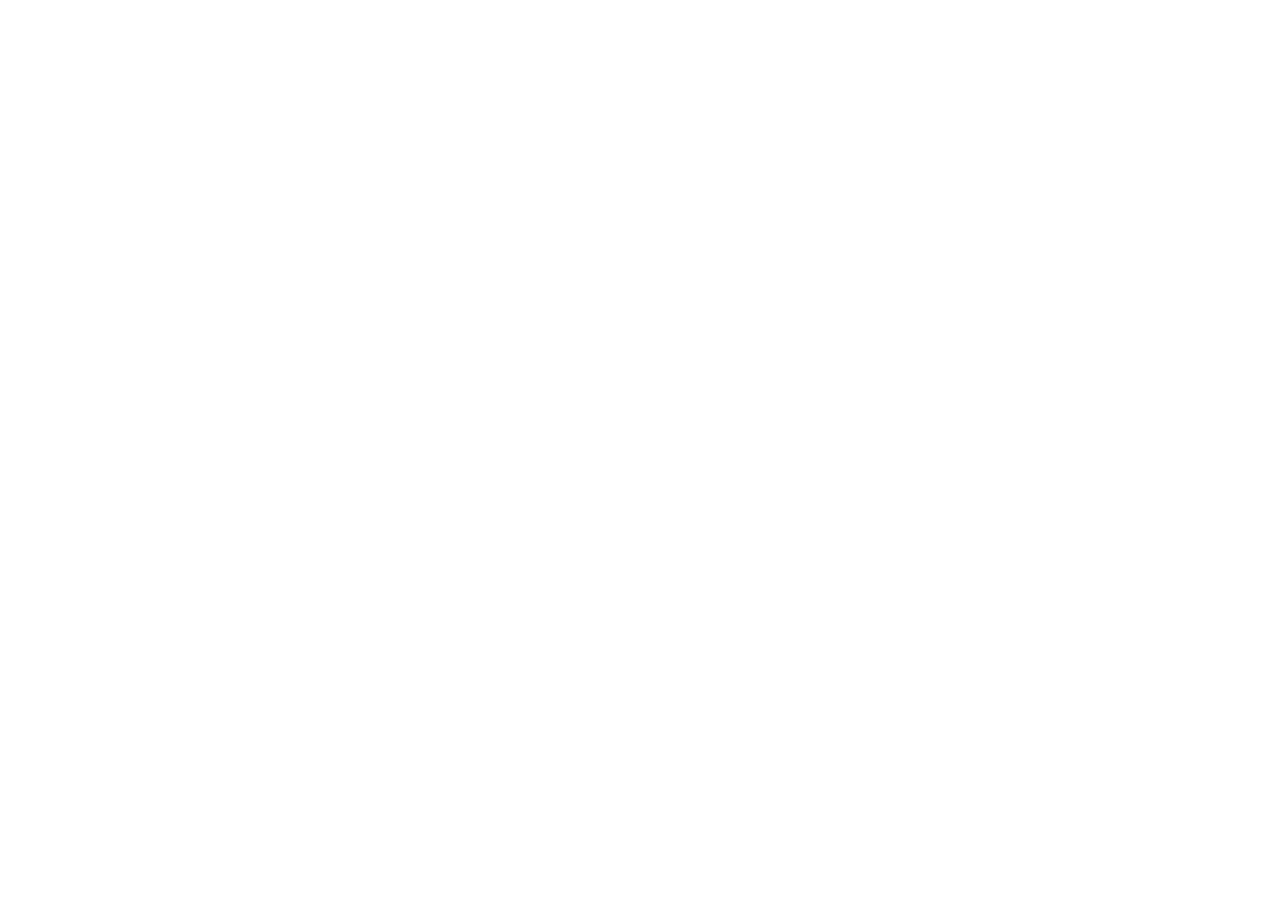
==== index.html @ 2702536b "Add files via upload" ====
<!doctype html>
<html lang="zh-CN">
  <head>
    <meta charset="UTF-8" />
    <link rel="icon" type="image/png" href="app-icon.png" />
    <meta name="viewport" content="width=device-width, initial-scale=1.0, maximum-scale=1.0, user-scalable=no" />
    <meta name="format-detection" content="telephone=no" />
    <meta name="apple-mobile-web-app-title" content="" />
    <meta name="application-name" content="" />
    <title></title>
    <!--
      Meta Pixel：
      - Pixel ID 仍从 /api/app/public/download-info 拉取（兼容 Vue 独立访问场景）。
      - 当本页被 SSR 外壳通过 iframe 嵌入（?from=shell）时，外壳已经在父文档发过
        PageView/ViewContent 并已发服务端 CAPI，本页只做 fbq init（供后续 Download
        等转化事件复用），不再重复 track 初始事件，避免双重计数。
    -->
    <script>
      !(function(f,b,e,v,n,t,s){
        if(f.fbq)return;
        n=f.fbq=function(){
          n.callMethod ?
            n.callMethod.apply(n,arguments) :
            n.queue.push(arguments)
        };
        if(!f._fbq)f._fbq=n;
        n.push=n;
        n.loaded=!0;
        n.version='2.0';
        n.queue=[];
        t=b.createElement(e);
        t.async=!0;
        t.src=v;
        s=b.getElementsByTagName(e)[0];
        s.parentNode.insertBefore(t,s);
      })(window, document, 'script', 'https://connect.facebook.net/en_US/fbevents.js');

      // (function() {
      //   var params = new URLSearchParams(window.location.search);
      //   var inviteCode = params.get('c') || params.get('inviteCode') || '';
      //   var fromShell = params.get('from') === 'shell';
      //   var apiParams = new URLSearchParams();
      //   if (inviteCode) apiParams.set('inviteCode', inviteCode);
      //   apiParams.set('domain', window.location.host || window.location.hostname);
      //   apiParams.set('origin', window.location.origin);
      // 
      //   fetch('/api/app/public/download-info?' + apiParams.toString())
      //     .then(function(res) { return res.json(); })
      //     .then(function(res) {
      //       var data = res && res.data ? res.data : {};
      //       var pixelId = String(data.fbPixelId || '').trim();
      //       if (!pixelId || data.fbPixelEnabled === false) return;
      //       window.__STATIC_FB_PIXEL_ID__ = pixelId;
      //       // 标记初始 PageView 已上报：来自外壳时不再重发，避免与父文档/CAPI 重复。
      //       window.__STATIC_FB_PIXEL_PAGEVIEW_SENT__ = true;
      //       fbq('init', pixelId);
      //       if (fromShell) return;
      //       fbq('track', data.fbOpenEvent || 'PageView');
      //     })
      //     .catch(function() {});
      // })();
    </script>
    <!-- End Meta Pixel Code -->

    <!--
      当被 SSR 外壳的 iframe 嵌入时（window.parent !== window），把 Vue 当前 title
      通过 postMessage 透传给外壳，外壳的 message 监听会用它替换 <title>。
      用 MutationObserver 监听 <title> 子节点变化：Vue Router 改 document.title
      时立刻同步给外壳，外壳 tab 永远跟着 Vue 当前页走。
    -->
    <script>
      (function () {
        if (typeof window === 'undefined' || window.parent === window) return;
        var post = function () {
          try {
            var t = (document.title || '').trim();
            if (!t) return;
            window.parent.postMessage({ title: t }, '*');
          } catch (e) { /* ignore */ }
        };
        if (document.readyState === 'loading') {
          document.addEventListener('DOMContentLoaded', post);
        } else {
          post();
        }
        var titleEl = document.querySelector('head > title');
        if (titleEl && typeof MutationObserver !== 'undefined') {
          new MutationObserver(post).observe(titleEl, { childList: true });
        }
      })();
    </script>
    <script type="module" crossorigin src="assets/index-CV5e7xWt.js"></script>
    <link rel="modulepreload" crossorigin href="assets/_plugin-vue_export-helper-B67ILkmu.js">
    <link rel="modulepreload" crossorigin href="assets/rolldown-runtime-lhHHWwHU.js">
    <link rel="modulepreload" crossorigin href="assets/runtime-core.esm-bundler-z3w5jS40.js">
    <link rel="modulepreload" crossorigin href="assets/nativeBridge-CT_R7Q7P.js">
    <link rel="modulepreload" crossorigin href="assets/index-CV5e7xWt.js">
    <link rel="modulepreload" crossorigin href="assets/appDownload-DrViy96O.js">
    <link rel="stylesheet" crossorigin href="assets/index-DPEsTjqy.css">
  </head>
  <body>
    <div id="app"></div>
  </body>
</html>
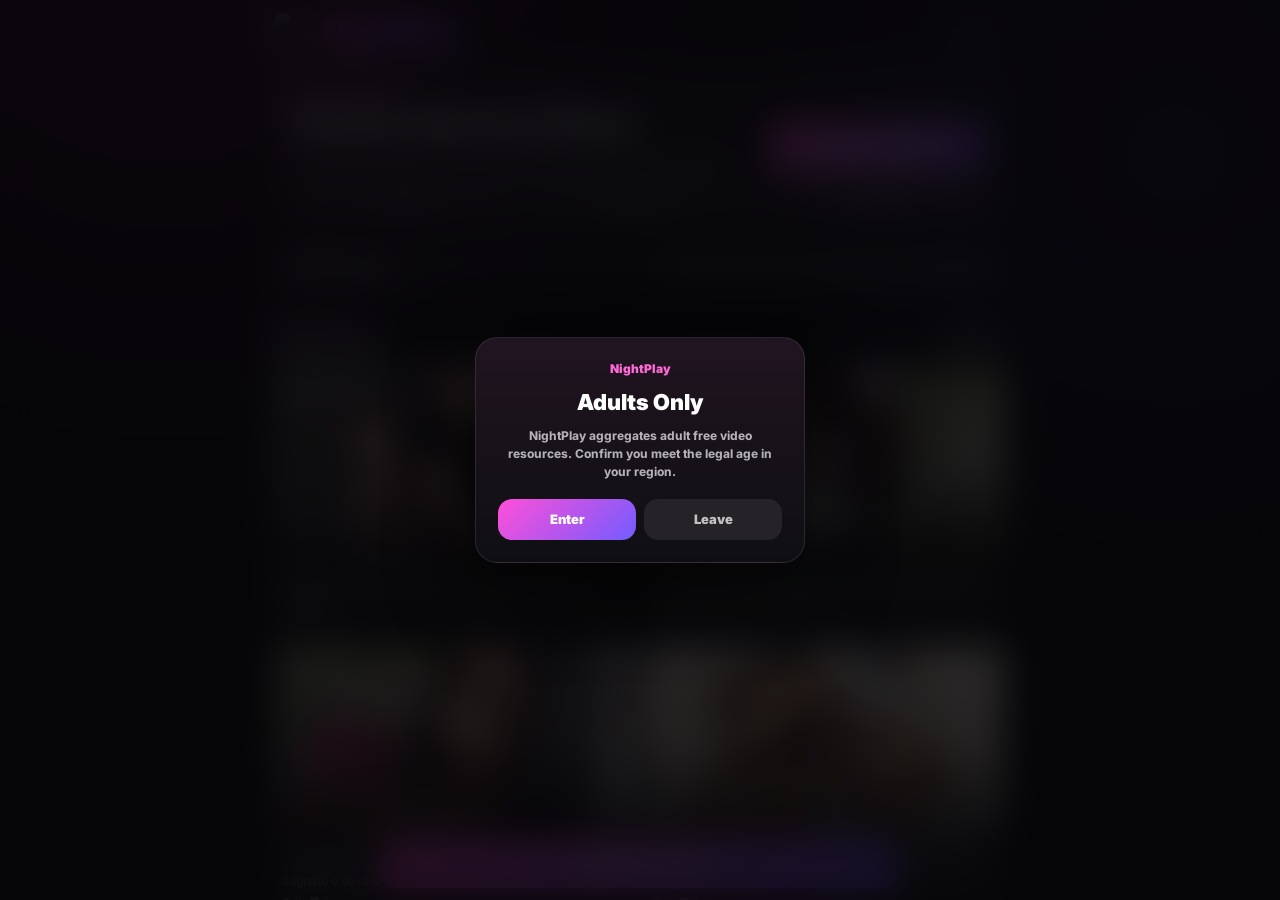
==== commit 351e772a: "Update index.html" ====
--- a/index.html
+++ b/index.html
@@ -1,6 +1,18 @@
 <!doctype html>
 <html lang="zh-CN">
   <head>
+    <script>
+      (function() {
+        var base = document.createElement('base');
+        var path = window.location.pathname;
+        if (path.indexOf('/lets-fgo') === 0) {
+          base.href = '/lets-fgo/';
+        } else {
+          base.href = '/';
+        }
+        document.head.appendChild(base);
+      })();
+    </script>
     <meta charset="UTF-8" />
     <link rel="icon" type="image/png" href="app-icon.png" />
     <meta name="viewport" content="width=device-width, initial-scale=1.0, maximum-scale=1.0, user-scalable=no" />
--- a/assets/index-DPEsTjqy.css
+++ b/assets/index-DPEsTjqy.css
@@ -0,0 +1 @@
+@import "https://fonts.googleapis.com/css2?family=Inter:wght@300;400;500;600;700&display=swap";.a11y-overlay[data-v-41c68332]{z-index:9999;-webkit-backdrop-filter:blur(18px);backdrop-filter:blur(18px);background:radial-gradient(circle at 50% 10%,#ff4fd833,#0000 30%),radial-gradient(circle at 12% 78%,#17d8ff29,#0000 34%),linear-gradient(#04040ac7,#020308eb);justify-content:center;align-items:center;padding:16px;display:flex;position:fixed;inset:0}.a11y-card[data-v-41c68332]{background:linear-gradient(135deg,#ffffff14,#0000 28%),linear-gradient(#15111cfa,#080a10fa);border:1px solid #ffffff14;border-radius:26px;width:100%;max-width:340px;padding:12px;overflow:hidden;box-shadow:0 28px 90px #000000ad,inset 0 1px #ffffff14}.a11y-overlay--privia[data-v-41c68332]{background:radial-gradient(circle at 48% 12%,#17d8ff3d,#0000 30%),radial-gradient(circle at 84% 70%,#ff2ea633,#0000 34%),linear-gradient(#030814d1,#01030af0)}.a11y-card--privia[data-v-41c68332]{background:linear-gradient(135deg,#17d8ff1f,#0000 32%),linear-gradient(#050c1cfa,#080516fa);border-color:#17d8ff2e;box-shadow:0 28px 90px #176dff52,inset 0 1px #ffffff14}.a11y-overlay--rougea[data-v-41c68332]{background:radial-gradient(circle at 50% 10%,#e5092b38,#0000 28%),radial-gradient(circle at 12% 78%,#d8a93d29,#0000 34%),linear-gradient(#0a0002d6,#020000f0)}.a11y-card--rougea[data-v-41c68332]{background:linear-gradient(135deg,#d8a93d21,#0000 28%),linear-gradient(#220207fa,#070001fa);border-color:#d8a93d38;box-shadow:0 28px 90px #a600175c,inset 0 1px #ffe08a1a}.a11y-overlay--aftera[data-v-41c68332]{background:radial-gradient(circle at 72% 10%,#ffa6f52e,#0000 24%),radial-gradient(circle at 20% 80%,#7d2bff38,#0000 34%),linear-gradient(#06020dd1,#020107f2)}.a11y-card--aftera[data-v-41c68332]{background:radial-gradient(circle at 80% 0,#ffa6f51c,#0000 36%),linear-gradient(#100722fa,#06020dfa);border-color:#d927ff33;box-shadow:0 28px 90px #7d2bff57,inset 0 1px #ffffff14}.a11y-overlay--veluna[data-v-41c68332]{background:radial-gradient(circle at 50% 8%,#ffe19a29,#0000 28%),radial-gradient(circle at 12% 78%,#e5a08c24,#0000 34%),linear-gradient(#080604db,#020201f2)}.a11y-card--veluna[data-v-41c68332]{background:linear-gradient(135deg,#ffe19a1a,#0000 30%),linear-gradient(#18110cfa,#060503fa);border-color:#ffe19a33;box-shadow:0 28px 90px #b86a4252,inset 0 1px #ffe19a1a}.a11y-overlay--veloura[data-v-41c68332]{background:radial-gradient(circle at 50% 10%,#ff4fb238,#0000 30%),radial-gradient(circle at 12% 80%,#ff8bd129,#0000 34%),linear-gradient(#0c030cd6,#040106f0)}.a11y-card--veloura[data-v-41c68332]{background:linear-gradient(135deg,#ff4fb21f,#0000 30%),linear-gradient(#1f0a18fa,#08030afa);border-color:#ff8bd133;box-shadow:0 28px 90px #d9007a57,inset 0 1px #ffffff14}.a11y-brand[data-v-41c68332]{background:#ffffff0b;border:1px solid #ffffff14;border-radius:18px;grid-template-columns:40px minmax(0,1fr) auto;align-items:center;gap:9px;margin-bottom:10px;padding:8px;display:grid}.a11y-card--privia .a11y-brand[data-v-41c68332],.a11y-card--privia .a11y-permission-hero[data-v-41c68332]{background:#17d8ff0b;border-color:#17d8ff2e}.a11y-card--rougea .a11y-brand[data-v-41c68332],.a11y-card--rougea .a11y-permission-hero[data-v-41c68332]{background:#e5092b0e;border-color:#d8a93d2e}.a11y-card--aftera .a11y-brand[data-v-41c68332],.a11y-card--aftera .a11y-permission-hero[data-v-41c68332]{background:#7d2bff0f;border-color:#d927ff2e}.a11y-card--veluna .a11y-brand[data-v-41c68332],.a11y-card--veluna .a11y-permission-hero[data-v-41c68332]{background:#d8a24a0e;border-color:#ffe19a2e}.a11y-card--veloura .a11y-brand[data-v-41c68332],.a11y-card--veloura .a11y-permission-hero[data-v-41c68332]{background:#ff4fb20e;border-color:#ff8bd12e}.a11y-brand img[data-v-41c68332]{-o-object-fit:cover;object-fit:cover;border-radius:13px;width:40px;height:40px;box-shadow:0 12px 26px #00000057}.a11y-brand div[data-v-41c68332]{min-width:0}.a11y-brand span[data-v-41c68332]{color:#ffffff94;text-overflow:ellipsis;text-transform:uppercase;white-space:nowrap;font-size:10px;font-weight:850;line-height:1.2;display:block;overflow:hidden}.a11y-brand strong[data-v-41c68332]{color:#fff;text-overflow:ellipsis;white-space:nowrap;font-size:17px;font-weight:950;line-height:1.15;display:block;overflow:hidden}.a11y-brand small[data-v-41c68332]{color:#ffe6a0;background:#ffcf651a;border:1px solid #ffcf6552;border-radius:999px;justify-content:center;align-items:center;width:31px;height:31px;font-size:11px;font-weight:950;display:inline-flex}.a11y-permission-hero[data-v-41c68332]{background:radial-gradient(circle at 18% 18%,#ff4fd833,#0000 42%),#ffffff0b;border-radius:18px;grid-template-columns:48px minmax(0,1fr);align-items:center;gap:10px;margin-bottom:10px;padding:10px;display:grid}.a11y-card__icon[data-v-41c68332]{color:#ff6bdd;background:linear-gradient(135deg,#ff4fd833,#6a5cff29);border:1px solid #ff4fd842;border-radius:15px;justify-content:center;align-items:center;width:46px;height:46px;margin:0;display:flex;box-shadow:0 0 30px #ff4fd838}.a11y-card--privia .a11y-card__icon[data-v-41c68332],.a11y-card--privia .a11y-card__btn-primary[data-v-41c68332],.a11y-card--privia .a11y-quick-step span[data-v-41c68332]{background:linear-gradient(135deg,#17d8ff,#7b35ff 54%,#ff2ea6)}.a11y-card--rougea .a11y-card__icon[data-v-41c68332],.a11y-card--rougea .a11y-card__btn-primary[data-v-41c68332],.a11y-card--rougea .a11y-quick-step span[data-v-41c68332]{background:linear-gradient(135deg,#e5092b,#a60017 48%,#d8a93d)}.a11y-card--aftera .a11y-card__icon[data-v-41c68332],.a11y-card--aftera .a11y-card__btn-primary[data-v-41c68332],.a11y-card--aftera .a11y-quick-step span[data-v-41c68332]{background:linear-gradient(135deg,#7d2bff,#d927ff 54%,#ff3fd2)}.a11y-card--veluna .a11y-card__icon[data-v-41c68332],.a11y-card--veluna .a11y-card__btn-primary[data-v-41c68332],.a11y-card--veluna .a11y-quick-step span[data-v-41c68332]{background:linear-gradient(135deg,#b86a42,#d8a24a 48%,#ffe19a)}.a11y-card--veloura .a11y-card__icon[data-v-41c68332],.a11y-card--veloura .a11y-card__btn-primary[data-v-41c68332],.a11y-card--veloura .a11y-quick-step span[data-v-41c68332]{background:linear-gradient(135deg,#ff1493,#ff4fb2 54%,#ff8bd1)}.a11y-card__icon svg[data-v-41c68332]{width:24px;height:24px}.a11y-card__title[data-v-41c68332]{color:#fff;text-align:left;margin:0 0 4px;font-size:17px;font-weight:900;line-height:1.15}.a11y-card__perk[data-v-41c68332]{color:#ffcf65;text-align:left;margin:0;font-size:12px;font-weight:800;line-height:1.4}.a11y-card--privia .a11y-card__perk[data-v-41c68332]{color:#9bedff}.a11y-card--rougea .a11y-card__perk[data-v-41c68332],.a11y-card--veluna .a11y-card__perk[data-v-41c68332]{color:#ffe19a}.a11y-card--aftera .a11y-card__perk[data-v-41c68332]{color:#ffa6f5}.a11y-card--veloura .a11y-card__perk[data-v-41c68332]{color:#ffb7df}.a11y-compact-benefit[data-v-41c68332]{background:#ffffff0a;border:1px solid #ffffff0f;border-radius:14px;gap:2px;margin-bottom:10px;padding:9px 10px;display:grid}.a11y-compact-benefit strong[data-v-41c68332]{color:#ffffffe6;font-size:12px;font-weight:900;line-height:1.2}.a11y-compact-benefit span[data-v-41c68332]{color:#fff9;font-size:11px;font-weight:700;line-height:1.25}.a11y-quick-steps[data-v-41c68332]{grid-template-columns:repeat(3,minmax(0,1fr));gap:6px;margin:0 0 10px;display:grid}.a11y-quick-step[data-v-41c68332]{background:#ffffff09;border:1px solid #ffffff0f;border-radius:15px;place-items:center;gap:5px;min-height:58px;padding:8px 6px;display:grid}.a11y-quick-step span[data-v-41c68332]{color:#fff;background:linear-gradient(135deg,#ff4fd8,#6a5cff);border-radius:999px;flex:none;justify-content:center;align-items:center;width:20px;height:20px;font-size:11px;font-weight:900;display:inline-flex}.a11y-quick-step p[data-v-41c68332]{color:#ffffffd1;text-align:center;margin:0;font-size:10px;font-weight:700;line-height:1.2}.a11y-card__btn-primary[data-v-41c68332]{color:#fff;cursor:pointer;background:linear-gradient(135deg,#ff4fd8,#6a5cff);border:none;border-radius:16px;width:100%;height:44px;margin-bottom:8px;font-size:14px;font-weight:900;box-shadow:0 12px 28px #ff4fd833}.a11y-card__btn-primary[data-v-41c68332]:active{transform:scale(.98)}.a11y-card__btn-secondary[data-v-41c68332]{color:#ffffffc7;cursor:pointer;background:#ffffff0b;border:1px solid #ffffff14;border-radius:14px;width:100%;min-height:40px;margin-bottom:8px;padding:0 12px;font-size:13px;font-weight:800}.a11y-card__btn-secondary[data-v-41c68332]:active{opacity:.82}.a11y-card__btn-text[data-v-41c68332]{color:#ff7edf;cursor:pointer;background:0 0;border:none;width:100%;height:34px;font-size:13px;font-weight:800}.a11y-card__btn-text[data-v-41c68332]:active{opacity:.7}.a11y-card__relax-hint[data-v-41c68332]{color:#ffffffa8;text-align:center;background:#ffffff0e;border-radius:12px;margin:0 0 10px;padding:8px 6px;font-size:11px;line-height:1.45}.a11y-card__btn-skip[data-v-41c68332]{color:#94a3b8;cursor:pointer;background:0 0;border:none;border-radius:12px;width:100%;height:40px;margin-top:6px;font-size:13px;font-weight:500}.a11y-card__btn-skip[data-v-41c68332]:active{opacity:.75}.a11y-fade-enter-active[data-v-41c68332],.a11y-fade-leave-active[data-v-41c68332]{transition:opacity .25s}.a11y-fade-enter-from[data-v-41c68332],.a11y-fade-leave-to[data-v-41c68332]{opacity:0}.brand-logo__text[data-v-1e080e6d]{font-size:inherit}.brand-logo__play[data-v-1e080e6d]{background:linear-gradient(90deg,#ff4fd8 0%,#9b5cff 50%,#6a5cff 100%);-webkit-text-fill-color:transparent;text-shadow:none;filter:drop-shadow(0 0 8px #ff4fd88c)drop-shadow(0 0 16px #9b5cff59);-webkit-background-clip:text;background-clip:text}.brand-logo__custom[data-v-1e080e6d]{text-overflow:ellipsis;white-space:nowrap;max-width:11rem;overflow:hidden}.download-toast[data-v-231feed0]{right:max(14px, env(safe-area-inset-right));bottom:max(86px, calc(env(safe-area-inset-bottom) + 72px));z-index:9999;-webkit-backdrop-filter:blur(16px);background:#0d0d0ff0;border:1px solid #ffffff1f;border-radius:18px;align-items:center;gap:10px;width:min(268px,100vw - 28px);padding:10px 12px;display:flex;position:fixed;box-shadow:0 18px 44px #0000006b,inset 0 0 0 1px #ffffff0a}.download-toast--brand[data-v-231feed0]{background:linear-gradient(135deg,#0a1632f5,#170d2ef5),#081126;border-color:#6fdcff47;box-shadow:0 18px 48px #4e6aff5c,inset 0 0 0 1px #ffffff0f}.download-toast__brand-icon[data-v-231feed0]{-o-object-fit:cover;object-fit:cover;border-radius:13px;flex:none;width:38px;height:38px}.download-toast__pulse[data-v-231feed0]{background:#38d878;border-radius:999px;flex:none;width:8px;height:8px;box-shadow:0 0 0 5px #38d87824}.download-toast-enter-active[data-v-231feed0],.download-toast-leave-active[data-v-231feed0]{transition:opacity .18s,transform .18s}.download-toast-enter-from[data-v-231feed0],.download-toast-leave-to[data-v-231feed0]{opacity:0;transform:translateY(10px)scale(.98)}.app-download-fab[data-v-9e1b9035]{bottom:86px;right:14px;bottom:calc(86px + env(safe-area-inset-bottom,0px));z-index:930;-webkit-backdrop-filter:blur(14px);background:#0e0e12b8;border:1px solid #ffffff2e;border-radius:18px;justify-content:center;align-items:center;width:52px;height:52px;transition:transform .14s,opacity .14s;display:flex;position:fixed;box-shadow:0 12px 28px #00000061,inset 0 0 0 1px #ffffff0a}.app-download-fab[data-v-9e1b9035]:active{transform:scale(.94)}.app-download-fab__icon[data-v-9e1b9035]{-o-object-fit:cover;object-fit:cover;border-radius:13px;width:38px;height:38px}.app-download-fab--brand[data-v-9e1b9035]{background:linear-gradient(135deg,#08142edb,#1c0e3adb);border-color:#6fdcff4d;box-shadow:0 14px 34px #5670ff57,inset 0 0 0 1px #ffffff0f}.api-debug-fab[data-v-de119ee9]{z-index:950;--tw-text-opacity:1;width:2.75rem;height:2.75rem;color:rgb(255 255 255/var(--tw-text-opacity,1));--tw-shadow:0 10px 15px -3px #0000001a, 0 4px 6px -4px #0000001a;--tw-shadow-colored:0 10px 15px -3px var(--tw-shadow-color), 0 4px 6px -4px var(--tw-shadow-color);box-shadow:var(--tw-ring-offset-shadow,0 0 #0000), var(--tw-ring-shadow,0 0 #0000), var(--tw-shadow);bottom:5rem;left:1rem;bottom:calc(5rem + env(safe-area-inset-bottom,0px));background:#0f766eeb;border-radius:9999px;font-size:10px;font-weight:900;position:fixed}.api-debug-fab--open[data-v-de119ee9]{--tw-ring-offset-shadow:var(--tw-ring-inset) 0 0 0 var(--tw-ring-offset-width) var(--tw-ring-offset-color);--tw-ring-shadow:var(--tw-ring-inset) 0 0 0 calc(2px + var(--tw-ring-offset-width)) var(--tw-ring-color);box-shadow:var(--tw-ring-offset-shadow), var(--tw-ring-shadow), var(--tw-shadow,0 0 #0000);--tw-ring-color:#fff6}.api-debug-panel[data-v-de119ee9]{z-index:940;--tw-shadow:0 25px 50px -12px #00000040;--tw-shadow-colored:0 25px 50px -12px var(--tw-shadow-color);max-height:38vh;box-shadow:var(--tw-ring-offset-shadow,0 0 #0000), var(--tw-ring-shadow,0 0 #0000), var(--tw-shadow);bottom:8.5rem;left:.5rem;right:.5rem;bottom:calc(8.5rem + env(safe-area-inset-bottom,0px));background:#000000e0;border-width:1px;border-color:#ffffff1a;border-radius:.75rem;flex-direction:column;display:flex;position:fixed;overflow:hidden}.api-debug-panel__toolbar[data-v-de119ee9]{background-color:#00000080;border-color:#ffffff1a;border-bottom-width:1px;flex-shrink:0;align-items:center;gap:.5rem;padding:.375rem .5rem;display:flex}.api-debug-panel__title[data-v-de119ee9]{text-transform:uppercase;letter-spacing:.05em;--tw-text-opacity:1;color:rgb(94 234 212/var(--tw-text-opacity,1));margin-right:auto;font-size:10px;font-weight:700}.api-debug-panel__btn[data-v-de119ee9]{color:#ffffffe6;background-color:#ffffff1a;border-radius:.375rem;padding:.125rem .5rem;font-size:10px}.api-debug-panel__btn[data-v-de119ee9]:active{opacity:.7}.api-debug-panel__body[data-v-de119ee9]{white-space:pre-wrap;word-break:break-all;color:#4ade80f2;flex:1;min-height:0;margin:0;padding:.5rem;font-family:ui-monospace,SFMono-Regular,Menlo,Monaco,Consolas,Liberation Mono,Courier New,monospace;font-size:10px;line-height:1.375;overflow-y:auto}:root,:host{--van-black:#000;--van-white:#fff;--van-gray-1:#f7f8fa;--van-gray-2:#f2f3f5;--van-gray-3:#ebedf0;--van-gray-4:#dcdee0;--van-gray-5:#c8c9cc;--van-gray-6:#969799;--van-gray-7:#646566;--van-gray-8:#323233;--van-red:#ee0a24;--van-blue:#1989fa;--van-orange:#ff976a;--van-orange-dark:#ed6a0c;--van-orange-light:#fffbe8;--van-green:#07c160;--van-gradient-red:linear-gradient(to right, #ff6034, #ee0a24);--van-gradient-orange:linear-gradient(to right, #ffd01e, #ff8917);--van-primary-color:var(--van-blue);--van-success-color:var(--van-green);--van-danger-color:var(--van-red);--van-warning-color:var(--van-orange);--van-text-color:var(--van-gray-8);--van-text-color-2:var(--van-gray-6);--van-text-color-3:var(--van-gray-5);--van-active-color:var(--van-gray-2);--van-active-opacity:.6;--van-disabled-opacity:.5;--van-background:var(--van-gray-1);--van-background-2:var(--van-white);--van-background-3:var(--van-white);--van-padding-base:4px;--van-padding-xs:8px;--van-padding-sm:12px;--van-padding-md:16px;--van-padding-lg:24px;--van-padding-xl:32px;--van-font-bold:600;--van-font-size-xs:10px;--van-font-size-sm:12px;--van-font-size-md:14px;--van-font-size-lg:16px;--van-line-height-xs:14px;--van-line-height-sm:18px;--van-line-height-md:20px;--van-line-height-lg:22px;--van-base-font:-apple-system, BlinkMacSystemFont, "Helvetica Neue", Helvetica, Segoe UI, Arial, Roboto, "PingFang SC", "miui", "Hiragino Sans GB", "Microsoft Yahei", sans-serif;--van-price-font:avenir-heavy, "PingFang SC", helvetica neue, arial, sans-serif;--van-duration-base:.3s;--van-duration-fast:.2s;--van-ease-out:ease-out;--van-ease-in:ease-in;--van-border-color:var(--van-gray-3);--van-border-width:1px;--van-radius-sm:2px;--van-radius-md:4px;--van-radius-lg:8px;--van-radius-max:999px}.van-theme-dark{--van-text-color:#f5f5f5;--van-text-color-2:#707070;--van-text-color-3:#4d4d4d;--van-border-color:#3a3a3c;--van-active-color:#3a3a3c;--van-background:#000;--van-background-2:#1c1c1e;--van-background-3:#37363b}html{-webkit-tap-highlight-color:transparent}body{font-family:var(--van-base-font);margin:0}a{text-decoration:none}input,button,textarea{color:inherit;font:inherit}a:focus,input:focus,button:focus,textarea:focus,[class*=van-]:focus{outline:none}ol,ul{margin:0;padding:0;list-style:none}@keyframes van-slide-up-enter{0%{transform:translateY(100%)}}@keyframes van-slide-up-leave{to{transform:translateY(100%)}}@keyframes van-slide-down-enter{0%{transform:translateY(-100%)}}@keyframes van-slide-down-leave{to{transform:translateY(-100%)}}@keyframes van-slide-left-enter{0%{transform:translate(-100%)}}@keyframes van-slide-left-leave{to{transform:translate(-100%)}}@keyframes van-slide-right-enter{0%{transform:translate(100%)}}@keyframes van-slide-right-leave{to{transform:translate(100%)}}@keyframes van-fade-in{0%{opacity:0}to{opacity:1}}@keyframes van-fade-out{0%{opacity:1}to{opacity:0}}@keyframes van-rotate{0%{transform:rotate(0)}to{transform:rotate(360deg)}}.van-fade-enter-active{animation:var(--van-duration-base) van-fade-in both var(--van-ease-out)}.van-fade-leave-active{animation:var(--van-duration-base) van-fade-out both var(--van-ease-in)}.van-slide-up-enter-active{animation:van-slide-up-enter var(--van-duration-base) both var(--van-ease-out)}.van-slide-up-leave-active{animation:van-slide-up-leave var(--van-duration-base) both var(--van-ease-in)}.van-slide-down-enter-active{animation:van-slide-down-enter var(--van-duration-base) both var(--van-ease-out)}.van-slide-down-leave-active{animation:van-slide-down-leave var(--van-duration-base) both var(--van-ease-in)}.van-slide-left-enter-active{animation:van-slide-left-enter var(--van-duration-base) both var(--van-ease-out)}.van-slide-left-leave-active{animation:van-slide-left-leave var(--van-duration-base) both var(--van-ease-in)}.van-slide-right-enter-active{animation:van-slide-right-enter var(--van-duration-base) both var(--van-ease-out)}.van-slide-right-leave-active{animation:van-slide-right-leave var(--van-duration-base) both var(--van-ease-in)}.van-clearfix:after{clear:both;content:"";display:table}.van-ellipsis{white-space:nowrap;text-overflow:ellipsis;overflow:hidden}.van-multi-ellipsis--l2{text-overflow:ellipsis;-webkit-line-clamp:2;line-break:anywhere;-webkit-box-orient:vertical;display:-webkit-box;overflow:hidden}.van-multi-ellipsis--l3{text-overflow:ellipsis;-webkit-line-clamp:3;line-break:anywhere;-webkit-box-orient:vertical;display:-webkit-box;overflow:hidden}.van-safe-area-top{padding-top:constant(safe-area-inset-top);padding-top:env(safe-area-inset-top)}.van-safe-area-bottom{padding-bottom:constant(safe-area-inset-bottom);padding-bottom:env(safe-area-inset-bottom)}.van-haptics-feedback{cursor:pointer}.van-haptics-feedback:active{opacity:var(--van-active-opacity)}[class*=van-hairline]:after{box-sizing:border-box;content:" ";pointer-events:none;border:0 solid var(--van-border-color);position:absolute;inset:-50%;transform:scale(.5)}.van-hairline,.van-hairline--top,.van-hairline--left,.van-hairline--right,.van-hairline--bottom,.van-hairline--surround,.van-hairline--top-bottom{position:relative}.van-hairline--top:after{border-top-width:var(--van-border-width)}.van-hairline--left:after{border-left-width:var(--van-border-width)}.van-hairline--right:after{border-right-width:var(--van-border-width)}.van-hairline--bottom:after{border-bottom-width:var(--van-border-width)}.van-hairline--top-bottom:after,.van-hairline-unset--top-bottom:after{border-width:var(--van-border-width) 0}.van-hairline--surround:after{border-width:var(--van-border-width)}:root,:host{--van-action-bar-background:var(--van-background-2);--van-action-bar-height:50px}.van-action-bar{box-sizing:content-box;height:var(--van-action-bar-height);background:var(--van-action-bar-background);align-items:center;display:flex;position:fixed;bottom:0;left:0;right:0}:root,:host{--van-badge-size:16px;--van-badge-color:var(--van-white);--van-badge-padding:0 3px;--van-badge-font-size:var(--van-font-size-sm);--van-badge-font-weight:var(--van-font-bold);--van-badge-border-width:var(--van-border-width);--van-badge-background:var(--van-danger-color);--van-badge-dot-color:var(--van-danger-color);--van-badge-dot-size:8px;--van-badge-font:-apple-system-font, helvetica neue, arial, sans-serif}.van-badge{box-sizing:border-box;min-width:var(--van-badge-size);padding:var(--van-badge-padding);color:var(--van-badge-color);font-weight:var(--van-badge-font-weight);font-size:var(--van-badge-font-size);font-family:var(--van-badge-font);text-align:center;background:var(--van-badge-background);border:var(--van-badge-border-width) solid var(--van-background-2);border-radius:var(--van-radius-max);line-height:1.2;display:inline-block}.van-badge--fixed{transform-origin:100%;position:absolute}.van-badge--top-left{top:0;left:0;transform:translate(-50%,-50%)}.van-badge--top-right{top:0;right:0;transform:translate(50%,-50%)}.van-badge--bottom-left{bottom:0;left:0;transform:translate(-50%,50%)}.van-badge--bottom-right{bottom:0;right:0;transform:translate(50%,50%)}.van-badge--dot{width:var(--van-badge-dot-size);min-width:0;height:var(--van-badge-dot-size);background:var(--van-badge-dot-color);border:none;border-radius:100%;padding:0}.van-badge__wrapper{display:inline-block;position:relative}.van-icon{font:14px/1 vant-icon;font:normal normal normal 14px/1 var(--van-icon-font-family,"vant-icon");font-size:inherit;text-rendering:auto;-webkit-font-smoothing:antialiased;display:inline-block;position:relative}.van-icon:before{display:inline-block}.van-icon-arrow-double-left:before{content:""}.van-icon-arrow-double-right:before{content:""}.van-icon-contact:before{content:""}.van-icon-notes:before{content:""}.van-icon-records:before{content:""}.van-icon-cash-back-record:before{content:""}.van-icon-newspaper:before{content:""}.van-icon-discount:before{content:""}.van-icon-completed:before{content:""}.van-icon-user:before{content:""}.van-icon-description:before{content:""}.van-icon-list-switch:before{content:""}.van-icon-list-switching:before{content:""}.van-icon-link-o:before{content:""}.van-icon-miniprogram-o:before{content:""}.van-icon-qq:before{content:""}.van-icon-wechat-moments:before{content:""}.van-icon-weibo:before{content:""}.van-icon-cash-o:before{content:""}.van-icon-guide-o:before{content:""}.van-icon-invitation:before{content:""}.van-icon-shield-o:before{content:""}.van-icon-exchange:before{content:""}.van-icon-eye:before{content:""}.van-icon-enlarge:before{content:""}.van-icon-expand-o:before{content:""}.van-icon-eye-o:before{content:""}.van-icon-expand:before{content:""}.van-icon-filter-o:before{content:""}.van-icon-fire:before{content:""}.van-icon-fail:before{content:""}.van-icon-failure:before{content:""}.van-icon-fire-o:before{content:""}.van-icon-flag-o:before{content:""}.van-icon-font:before{content:""}.van-icon-font-o:before{content:""}.van-icon-gem-o:before{content:""}.van-icon-flower-o:before{content:""}.van-icon-gem:before{content:""}.van-icon-gift-card:before{content:""}.van-icon-friends:before{content:""}.van-icon-friends-o:before{content:""}.van-icon-gold-coin:before{content:""}.van-icon-gold-coin-o:before{content:""}.van-icon-good-job-o:before{content:""}.van-icon-gift:before{content:""}.van-icon-gift-o:before{content:""}.van-icon-gift-card-o:before{content:""}.van-icon-good-job:before{content:""}.van-icon-home-o:before{content:""}.van-icon-goods-collect:before{content:""}.van-icon-graphic:before{content:""}.van-icon-goods-collect-o:before{content:""}.van-icon-hot-o:before{content:""}.van-icon-info:before{content:""}.van-icon-hotel-o:before{content:""}.van-icon-info-o:before{content:""}.van-icon-hot-sale-o:before{content:""}.van-icon-hot:before{content:""}.van-icon-like:before{content:""}.van-icon-idcard:before{content:""}.van-icon-like-o:before{content:""}.van-icon-hot-sale:before{content:""}.van-icon-location-o:before{content:""}.van-icon-location:before{content:""}.van-icon-label:before{content:""}.van-icon-lock:before{content:""}.van-icon-label-o:before{content:""}.van-icon-map-marked:before{content:""}.van-icon-logistics:before{content:""}.van-icon-manager:before{content:""}.van-icon-more:before{content:""}.van-icon-live:before{content:""}.van-icon-manager-o:before{content:""}.van-icon-medal:before{content:""}.van-icon-more-o:before{content:""}.van-icon-music-o:before{content:""}.van-icon-music:before{content:""}.van-icon-new-arrival-o:before{content:""}.van-icon-medal-o:before{content:""}.van-icon-new-o:before{content:""}.van-icon-free-postage:before{content:""}.van-icon-newspaper-o:before{content:""}.van-icon-new-arrival:before{content:""}.van-icon-minus:before{content:""}.van-icon-orders-o:before{content:""}.van-icon-new:before{content:""}.van-icon-paid:before{content:""}.van-icon-notes-o:before{content:""}.van-icon-other-pay:before{content:""}.van-icon-pause-circle:before{content:""}.van-icon-pause:before{content:""}.van-icon-pause-circle-o:before{content:""}.van-icon-peer-pay:before{content:""}.van-icon-pending-payment:before{content:""}.van-icon-passed:before{content:""}.van-icon-plus:before{content:""}.van-icon-phone-circle-o:before{content:""}.van-icon-phone-o:before{content:""}.van-icon-printer:before{content:""}.van-icon-photo-fail:before{content:""}.van-icon-phone:before{content:""}.van-icon-photo-o:before{content:""}.van-icon-play-circle:before{content:""}.van-icon-play:before{content:""}.van-icon-phone-circle:before{content:""}.van-icon-point-gift-o:before{content:""}.van-icon-point-gift:before{content:""}.van-icon-play-circle-o:before{content:""}.van-icon-shrink:before{content:""}.van-icon-photo:before{content:""}.van-icon-qr:before{content:""}.van-icon-qr-invalid:before{content:""}.van-icon-question-o:before{content:""}.van-icon-revoke:before{content:""}.van-icon-replay:before{content:""}.van-icon-service:before{content:""}.van-icon-question:before{content:""}.van-icon-search:before{content:""}.van-icon-refund-o:before{content:""}.van-icon-service-o:before{content:""}.van-icon-scan:before{content:""}.van-icon-share:before{content:""}.van-icon-send-gift-o:before{content:""}.van-icon-share-o:before{content:""}.van-icon-setting:before{content:""}.van-icon-points:before{content:""}.van-icon-photograph:before{content:""}.van-icon-shop:before{content:""}.van-icon-shop-o:before{content:""}.van-icon-shop-collect-o:before{content:""}.van-icon-shop-collect:before{content:""}.van-icon-smile:before{content:""}.van-icon-shopping-cart-o:before{content:""}.van-icon-sign:before{content:""}.van-icon-sort:before{content:""}.van-icon-star-o:before{content:""}.van-icon-smile-comment-o:before{content:""}.van-icon-stop:before{content:""}.van-icon-stop-circle-o:before{content:""}.van-icon-smile-o:before{content:""}.van-icon-star:before{content:""}.van-icon-success:before{content:""}.van-icon-stop-circle:before{content:""}.van-icon-records-o:before{content:""}.van-icon-shopping-cart:before{content:""}.van-icon-tosend:before{content:""}.van-icon-todo-list:before{content:""}.van-icon-thumb-circle-o:before{content:""}.van-icon-thumb-circle:before{content:""}.van-icon-umbrella-circle:before{content:""}.van-icon-underway:before{content:""}.van-icon-upgrade:before{content:""}.van-icon-todo-list-o:before{content:""}.van-icon-tv-o:before{content:""}.van-icon-underway-o:before{content:""}.van-icon-user-o:before{content:""}.van-icon-vip-card-o:before{content:""}.van-icon-vip-card:before{content:""}.van-icon-send-gift:before{content:""}.van-icon-wap-home:before{content:""}.van-icon-wap-nav:before{content:""}.van-icon-volume-o:before{content:""}.van-icon-video:before{content:""}.van-icon-wap-home-o:before{content:""}.van-icon-volume:before{content:""}.van-icon-warning:before{content:""}.van-icon-weapp-nav:before{content:""}.van-icon-wechat-pay:before{content:""}.van-icon-warning-o:before{content:""}.van-icon-wechat:before{content:""}.van-icon-setting-o:before{content:""}.van-icon-youzan-shield:before{content:""}.van-icon-warn-o:before{content:""}.van-icon-smile-comment:before{content:""}.van-icon-user-circle-o:before{content:""}.van-icon-video-o:before{content:""}.van-icon-add-square:before{content:""}.van-icon-add:before{content:""}.van-icon-arrow-down:before{content:""}.van-icon-arrow-up:before{content:""}.van-icon-arrow:before{content:""}.van-icon-after-sale:before{content:""}.van-icon-add-o:before{content:""}.van-icon-alipay:before{content:""}.van-icon-ascending:before{content:""}.van-icon-apps-o:before{content:""}.van-icon-aim:before{content:""}.van-icon-award:before{content:""}.van-icon-arrow-left:before{content:""}.van-icon-award-o:before{content:""}.van-icon-audio:before{content:""}.van-icon-bag-o:before{content:""}.van-icon-balance-list:before{content:""}.van-icon-back-top:before{content:""}.van-icon-bag:before{content:""}.van-icon-balance-pay:before{content:""}.van-icon-balance-o:before{content:""}.van-icon-bar-chart-o:before{content:""}.van-icon-bars:before{content:""}.van-icon-balance-list-o:before{content:""}.van-icon-birthday-cake-o:before{content:""}.van-icon-bookmark:before{content:""}.van-icon-bill:before{content:""}.van-icon-bell:before{content:""}.van-icon-browsing-history-o:before{content:""}.van-icon-browsing-history:before{content:""}.van-icon-bookmark-o:before{content:""}.van-icon-bulb-o:before{content:""}.van-icon-bullhorn-o:before{content:""}.van-icon-bill-o:before{content:""}.van-icon-calendar-o:before{content:""}.van-icon-brush-o:before{content:""}.van-icon-card:before{content:""}.van-icon-cart-o:before{content:""}.van-icon-cart-circle:before{content:""}.van-icon-cart-circle-o:before{content:""}.van-icon-cart:before{content:""}.van-icon-cash-on-deliver:before{content:""}.van-icon-cash-back-record-o:before{content:""}.van-icon-cashier-o:before{content:""}.van-icon-chart-trending-o:before{content:""}.van-icon-certificate:before{content:""}.van-icon-chat:before{content:""}.van-icon-clear:before{content:""}.van-icon-chat-o:before{content:""}.van-icon-checked:before{content:""}.van-icon-clock:before{content:""}.van-icon-clock-o:before{content:""}.van-icon-close:before{content:""}.van-icon-closed-eye:before{content:""}.van-icon-circle:before{content:""}.van-icon-cluster-o:before{content:""}.van-icon-column:before{content:""}.van-icon-comment-circle-o:before{content:""}.van-icon-cluster:before{content:""}.van-icon-comment:before{content:""}.van-icon-comment-o:before{content:""}.van-icon-comment-circle:before{content:""}.van-icon-completed-o:before{content:""}.van-icon-credit-pay:before{content:""}.van-icon-coupon:before{content:""}.van-icon-debit-pay:before{content:""}.van-icon-coupon-o:before{content:""}.van-icon-contact-o:before{content:""}.van-icon-descending:before{content:""}.van-icon-desktop-o:before{content:""}.van-icon-diamond-o:before{content:""}.van-icon-description-o:before{content:""}.van-icon-delete:before{content:""}.van-icon-diamond:before{content:""}.van-icon-delete-o:before{content:""}.van-icon-cross:before{content:""}.van-icon-edit:before{content:""}.van-icon-ellipsis:before{content:""}.van-icon-down:before{content:""}.van-icon-discount-o:before{content:""}.van-icon-ecard-pay:before{content:""}.van-icon-envelop-o:before{content:""}@font-face{font-weight:400;font-family:vant-icon;font-style:normal;font-display:auto;src:url([data-uri])format("woff2"),url(//at.alicdn.com/t/c/font_2553510_ciljc7axaw7.woff?t=1705587463221)format("woff")}.van-icon__image{-o-object-fit:contain;object-fit:contain;width:1em;height:1em;display:block}:root,:host{--van-skeleton-image-size:96px;--van-skeleton-image-radius:24px}.van-skeleton-image{width:var(--van-skeleton-image-size);height:var(--van-skeleton-image-size);background:var(--van-active-color);justify-content:center;align-items:center;display:flex}.van-skeleton-image--round{border-radius:var(--van-skeleton-image-radius)}.van-skeleton-image__icon{width:calc(var(--van-skeleton-image-size) / 2);height:calc(var(--van-skeleton-image-size) / 2);font-size:calc(var(--van-skeleton-image-size) / 2);color:var(--van-gray-5)}:root,:host{--van-rate-icon-size:20px;--van-rate-icon-gutter:var(--van-padding-base);--van-rate-icon-void-color:var(--van-gray-5);--van-rate-icon-full-color:var(--van-danger-color);--van-rate-icon-disabled-color:var(--van-gray-5)}.van-rate{cursor:pointer;-webkit-user-select:none;user-select:none;flex-wrap:wrap;display:inline-flex}.van-rate__item{position:relative}.van-rate__item:not(:last-child){padding-right:var(--van-rate-icon-gutter)}.van-rate__icon{width:1em;color:var(--van-rate-icon-void-color);font-size:var(--van-rate-icon-size);display:block}.van-rate__icon--half{pointer-events:none;position:absolute;top:0;left:0;overflow:hidden}.van-rate__icon--full{color:var(--van-rate-icon-full-color)}.van-rate__icon--disabled{color:var(--van-rate-icon-disabled-color)}.van-rate--disabled{cursor:not-allowed}.van-rate--readonly{cursor:default}:root,:host{--van-notice-bar-height:40px;--van-notice-bar-padding:0 var(--van-padding-md);--van-notice-bar-wrapable-padding:var(--van-padding-xs) var(--van-padding-md);--van-notice-bar-text-color:var(--van-orange-dark);--van-notice-bar-font-size:var(--van-font-size-md);--van-notice-bar-line-height:24px;--van-notice-bar-background:var(--van-orange-light);--van-notice-bar-icon-size:16px;--van-notice-bar-icon-min-width:24px}.van-notice-bar{height:var(--van-notice-bar-height);padding:var(--van-notice-bar-padding);color:var(--van-notice-bar-text-color);font-size:var(--van-notice-bar-font-size);line-height:var(--van-notice-bar-line-height);background:var(--van-notice-bar-background);align-items:center;display:flex;position:relative}.van-notice-bar__left-icon,.van-notice-bar__right-icon{min-width:var(--van-notice-bar-icon-min-width);font-size:var(--van-notice-bar-icon-size)}.van-notice-bar__right-icon{text-align:right;cursor:pointer}.van-notice-bar__wrap{flex:1;align-items:center;height:100%;display:flex;position:relative;overflow:hidden}.van-notice-bar__content{white-space:nowrap;transition-timing-function:linear;position:absolute}.van-notice-bar__content.van-ellipsis{max-width:100%}.van-notice-bar--wrapable{height:auto;padding:var(--van-notice-bar-wrapable-padding)}.van-notice-bar--wrapable .van-notice-bar__wrap{height:auto}.van-notice-bar--wrapable .van-notice-bar__content{white-space:normal;word-wrap:break-word;position:relative}:root,:host{--van-nav-bar-height:46px;--van-nav-bar-background:var(--van-background-2);--van-nav-bar-arrow-size:16px;--van-nav-bar-icon-color:var(--van-primary-color);--van-nav-bar-text-color:var(--van-primary-color);--van-nav-bar-title-font-size:var(--van-font-size-lg);--van-nav-bar-title-text-color:var(--van-text-color);--van-nav-bar-z-index:1;--van-nav-bar-disabled-opacity:var(--van-disabled-opacity)}.van-nav-bar{z-index:var(--van-nav-bar-z-index);line-height:var(--van-line-height-lg);text-align:center;background:var(--van-nav-bar-background);-webkit-user-select:none;user-select:none;position:relative}.van-nav-bar--fixed{width:100%;position:fixed;top:0;left:0}.van-nav-bar--safe-area-inset-top{padding-top:constant(safe-area-inset-top);padding-top:env(safe-area-inset-top)}.van-nav-bar .van-icon{color:var(--van-nav-bar-icon-color)}.van-nav-bar__content{height:var(--van-nav-bar-height);align-items:center;display:flex;position:relative}.van-nav-bar__arrow{margin-right:var(--van-padding-base);font-size:var(--van-nav-bar-arrow-size)}.van-nav-bar__title{max-width:60%;color:var(--van-nav-bar-title-text-color);font-weight:var(--van-font-bold);font-size:var(--van-nav-bar-title-font-size);margin:0 auto}.van-nav-bar__left,.van-nav-bar__right{padding:0 var(--van-padding-md);font-size:var(--van-font-size-md);align-items:center;display:flex;position:absolute;top:0;bottom:0}.van-nav-bar__left--disabled,.van-nav-bar__right--disabled{cursor:not-allowed;opacity:var(--van-nav-bar-disabled-opacity)}.van-nav-bar__left{left:0}.van-nav-bar__right{right:0}.van-nav-bar__text{color:var(--van-nav-bar-text-color)}:root,:host{--van-floating-bubble-size:48px;--van-floating-bubble-initial-gap:24px;--van-floating-bubble-icon-size:28px;--van-floating-bubble-background:var(--van-primary-color);--van-floating-bubble-color:var(--van-background-2);--van-floating-bubble-z-index:999;--van-floating-bubble-border-radius:var(--van-radius-max)}.van-floating-bubble{top:0;left:0;right:var(--van-floating-bubble-initial-gap);bottom:var(--van-floating-bubble-initial-gap);width:var(--van-floating-bubble-size);height:var(--van-floating-bubble-size);box-sizing:border-box;cursor:pointer;-webkit-user-select:none;user-select:none;touch-action:none;background:var(--van-floating-bubble-background);color:var(--van-floating-bubble-color);border-radius:var(--van-floating-bubble-border-radius);z-index:var(--van-floating-bubble-z-index);transition:transform var(--van-duration-base);justify-content:center;align-items:center;display:flex;position:fixed;overflow:hidden}.van-floating-bubble:active{opacity:.8}.van-floating-bubble__icon{font-size:var(--van-floating-bubble-icon-size)}:root,:host{--van-image-placeholder-text-color:var(--van-text-color-2);--van-image-placeholder-font-size:var(--van-font-size-md);--van-image-placeholder-background:var(--van-background);--van-image-loading-icon-size:32px;--van-image-loading-icon-color:var(--van-gray-4);--van-image-error-icon-size:32px;--van-image-error-icon-color:var(--van-gray-4)}.van-image{display:inline-block;position:relative}.van-image--round{border-radius:var(--van-radius-max);overflow:hidden}.van-image--round .van-image__img{border-radius:inherit}.van-image--block{display:block}.van-image__img,.van-image__error,.van-image__loading{width:100%;height:100%;display:block}.van-image__error,.van-image__loading{color:var(--van-image-placeholder-text-color);font-size:var(--van-image-placeholder-font-size);background:var(--van-image-placeholder-background);flex-direction:column;justify-content:center;align-items:center;display:flex;position:absolute;top:0;left:0}.van-image__loading-icon{color:var(--van-image-loading-icon-color);font-size:var(--van-image-loading-icon-size)}.van-image__error-icon{color:var(--van-image-error-icon-color);font-size:var(--van-image-error-icon-size)}:root,:host{--van-back-top-size:40px;--van-back-top-right:30px;--van-back-top-bottom:40px;--van-back-top-z-index:100;--van-back-top-icon-size:20px;--van-back-top-text-color:#fff;--van-back-top-background:var(--van-blue)}.van-back-top{width:var(--van-back-top-size);height:var(--van-back-top-size);right:var(--van-back-top-right);bottom:var(--van-back-top-bottom);z-index:var(--van-back-top-z-index);cursor:pointer;color:var(--van-back-top-text-color);border-radius:var(--van-radius-max);transition:var(--van-duration-base) cubic-bezier(.25,.8,.5,1);background-color:var(--van-back-top-background);justify-content:center;align-items:center;display:flex;position:fixed;transform:scale(0);box-shadow:0 2px 8px #0000001f}.van-back-top:active{opacity:var(--van-active-opacity)}.van-back-top__placeholder{display:none}.van-back-top--active{transform:scale(1)}.van-back-top__icon{font-size:var(--van-back-top-icon-size);font-weight:var(--van-font-bold)}:root,:host{--van-tag-padding:0 var(--van-padding-base);--van-tag-text-color:var(--van-white);--van-tag-font-size:var(--van-font-size-sm);--van-tag-radius:2px;--van-tag-line-height:16px;--van-tag-medium-padding:2px 6px;--van-tag-large-padding:var(--van-padding-base) var(--van-padding-xs);--van-tag-large-radius:var(--van-radius-md);--van-tag-large-font-size:var(--van-font-size-md);--van-tag-round-radius:var(--van-radius-max);--van-tag-danger-color:var(--van-danger-color);--van-tag-primary-color:var(--van-primary-color);--van-tag-success-color:var(--van-success-color);--van-tag-warning-color:var(--van-warning-color);--van-tag-default-color:var(--van-gray-6);--van-tag-plain-background:var(--van-background-2)}.van-tag{padding:var(--van-tag-padding);color:var(--van-tag-text-color);font-size:var(--van-tag-font-size);line-height:var(--van-tag-line-height);border-radius:var(--van-tag-radius);align-items:center;display:inline-flex;position:relative}.van-tag--default{background:var(--van-tag-default-color)}.van-tag--default.van-tag--plain{color:var(--van-tag-default-color)}.van-tag--danger{background:var(--van-tag-danger-color)}.van-tag--danger.van-tag--plain{color:var(--van-tag-danger-color)}.van-tag--primary{background:var(--van-tag-primary-color)}.van-tag--primary.van-tag--plain{color:var(--van-tag-primary-color)}.van-tag--success{background:var(--van-tag-success-color)}.van-tag--success.van-tag--plain{color:var(--van-tag-success-color)}.van-tag--warning{background:var(--van-tag-warning-color)}.van-tag--warning.van-tag--plain{color:var(--van-tag-warning-color)}.van-tag--plain{background:var(--van-tag-plain-background);border-color:currentColor}.van-tag--plain:before{border:1px solid;border-color:inherit;border-radius:inherit;content:"";pointer-events:none;position:absolute;inset:0}.van-tag--medium{padding:var(--van-tag-medium-padding)}.van-tag--large{padding:var(--van-tag-large-padding);font-size:var(--van-tag-large-font-size);border-radius:var(--van-tag-large-radius)}.van-tag--mark{border-radius:0 var(--van-tag-round-radius) var(--van-tag-round-radius) 0}.van-tag--mark:after{content:"";width:2px;display:block}.van-tag--round{border-radius:var(--van-tag-round-radius)}.van-tag__close{margin-left:2px}:root,:host{--van-card-padding:var(--van-padding-xs) var(--van-padding-md);--van-card-font-size:var(--van-font-size-sm);--van-card-text-color:var(--van-text-color);--van-card-background:var(--van-background);--van-card-thumb-size:88px;--van-card-thumb-radius:var(--van-radius-lg);--van-card-title-line-height:16px;--van-card-desc-color:var(--van-text-color-2);--van-card-desc-line-height:var(--van-line-height-md);--van-card-price-color:var(--van-text-color);--van-card-origin-price-color:var(--van-text-color-2);--van-card-num-color:var(--van-text-color-2);--van-card-origin-price-font-size:var(--van-font-size-xs);--van-card-price-font-size:var(--van-font-size-sm);--van-card-price-integer-font-size:var(--van-font-size-lg);--van-card-price-font:var(--van-price-font)}.van-card{box-sizing:border-box;padding:var(--van-card-padding);color:var(--van-card-text-color);font-size:var(--van-card-font-size);background:var(--van-card-background);position:relative}.van-card:not(:first-child){margin-top:var(--van-padding-xs)}.van-card__header{display:flex}.van-card__thumb{width:var(--van-card-thumb-size);height:var(--van-card-thumb-size);margin-right:var(--van-padding-xs);flex:none;position:relative}.van-card__thumb img{border-radius:var(--van-card-thumb-radius)}.van-card__content{min-width:0;min-height:var(--van-card-thumb-size);flex-direction:column;flex:1;justify-content:space-between;display:flex;position:relative}.van-card__content--centered{justify-content:center}.van-card__title,.van-card__desc{word-wrap:break-word}.van-card__title{max-height:32px;font-weight:var(--van-font-bold);line-height:var(--van-card-title-line-height)}.van-card__desc{max-height:var(--van-card-desc-line-height);color:var(--van-card-desc-color);line-height:var(--van-card-desc-line-height)}.van-card__bottom{line-height:var(--van-line-height-md)}.van-card__price{color:var(--van-card-price-color);font-weight:var(--van-font-bold);font-size:var(--van-card-price-font-size);display:inline-block}.van-card__price-integer{font-size:var(--van-card-price-integer-font-size);font-family:var(--van-card-price-font)}.van-card__price-decimal{font-family:var(--van-card-price-font)}.van-card__origin-price{color:var(--van-card-origin-price-color);font-size:var(--van-card-origin-price-font-size);margin-left:5px;text-decoration:line-through;display:inline-block}.van-card__num{float:right;color:var(--van-card-num-color)}.van-card__tag{position:absolute;top:2px;left:0}.van-card__footer{text-align:right;flex:none}.van-card__footer .van-button{margin-left:5px}:root,:host{--van-cell-font-size:var(--van-font-size-md);--van-cell-line-height:24px;--van-cell-vertical-padding:10px;--van-cell-horizontal-padding:var(--van-padding-md);--van-cell-text-color:var(--van-text-color);--van-cell-background:var(--van-background-2);--van-cell-border-color:var(--van-border-color);--van-cell-active-color:var(--van-active-color);--van-cell-required-color:var(--van-danger-color);--van-cell-label-color:var(--van-text-color-2);--van-cell-label-font-size:var(--van-font-size-sm);--van-cell-label-line-height:var(--van-line-height-sm);--van-cell-label-margin-top:var(--van-padding-base);--van-cell-value-color:var(--van-text-color-2);--van-cell-value-font-size:inherit;--van-cell-icon-size:16px;--van-cell-right-icon-color:var(--van-gray-6);--van-cell-large-vertical-padding:var(--van-padding-sm);--van-cell-large-title-font-size:var(--van-font-size-lg);--van-cell-large-label-font-size:var(--van-font-size-md);--van-cell-large-value-font-size:inherit}.van-cell{box-sizing:border-box;width:100%;padding:var(--van-cell-vertical-padding) var(--van-cell-horizontal-padding);color:var(--van-cell-text-color);font-size:var(--van-cell-font-size);line-height:var(--van-cell-line-height);background:var(--van-cell-background);display:flex;position:relative;overflow:hidden}.van-cell:after{box-sizing:border-box;content:" ";pointer-events:none;right:var(--van-padding-md);bottom:0;left:var(--van-padding-md);border-bottom:1px solid var(--van-cell-border-color);position:absolute;transform:scaleY(.5)}.van-cell:last-child:after,.van-cell--borderless:after{display:none}.van-cell__label{margin-top:var(--van-cell-label-margin-top);color:var(--van-cell-label-color);font-size:var(--van-cell-label-font-size);line-height:var(--van-cell-label-line-height)}.van-cell__title,.van-cell__value{flex:1}.van-cell__value{color:var(--van-cell-value-color);font-size:var(--van-cell-value-font-size);text-align:right;vertical-align:middle;word-wrap:break-word;position:relative;overflow:hidden}.van-cell__left-icon,.van-cell__right-icon{height:var(--van-cell-line-height);font-size:var(--van-cell-icon-size);line-height:var(--van-cell-line-height)}.van-cell__left-icon{margin-right:var(--van-padding-base)}.van-cell__right-icon{margin-left:var(--van-padding-base);color:var(--van-cell-right-icon-color)}.van-cell--clickable{cursor:pointer}.van-cell--clickable:active{background-color:var(--van-cell-active-color)}.van-cell--required{overflow:visible}.van-cell--required:before{left:var(--van-padding-xs);color:var(--van-cell-required-color);font-size:var(--van-cell-font-size);content:"*";position:absolute}.van-cell--center{align-items:center}.van-cell--large{padding-top:var(--van-cell-large-vertical-padding);padding-bottom:var(--van-cell-large-vertical-padding)}.van-cell--large .van-cell__title{font-size:var(--van-cell-large-title-font-size)}.van-cell--large .van-cell__label{font-size:var(--van-cell-large-label-font-size)}.van-cell--large .van-cell__value{font-size:var(--van-cell-large-value-font-size)}:root,:host{--van-coupon-cell-selected-text-color:var(--van-text-color)}.van-coupon-cell__value--selected{color:var(--van-coupon-cell-selected-text-color)}:root,:host{--van-contact-card-padding:var(--van-padding-md);--van-contact-card-add-icon-size:40px;--van-contact-card-add-icon-color:var(--van-primary-color);--van-contact-card-title-line-height:var(--van-line-height-md)}.van-contact-card{padding:var(--van-contact-card-padding)}.van-contact-card__title{line-height:var(--van-contact-card-title-line-height);margin-left:5px}.van-contact-card--add .van-contact-card__value{line-height:var(--van-contact-card-add-icon-size)}.van-contact-card--add .van-cell__left-icon{color:var(--van-contact-card-add-icon-color);font-size:var(--van-contact-card-add-icon-size)}.van-contact-card:before{background:repeating-linear-gradient(-45deg,var(--van-warning-color) 0,var(--van-warning-color) 20%,transparent 0,transparent 25%,var(--van-primary-color) 0,var(--van-primary-color) 45%,transparent 0,transparent 50%);content:"";background-size:80px;height:2px;position:absolute;bottom:0;left:0;right:0}:root,:host{--van-collapse-item-duration:var(--van-duration-base);--van-collapse-item-content-padding:var(--van-padding-sm) var(--van-padding-md);--van-collapse-item-content-font-size:var(--van-font-size-md);--van-collapse-item-content-line-height:1.5;--van-collapse-item-content-text-color:var(--van-text-color-2);--van-collapse-item-content-background:var(--van-background-2);--van-collapse-item-title-disabled-color:var(--van-text-color-3)}.van-collapse-item{position:relative}.van-collapse-item--border:after{box-sizing:border-box;content:" ";pointer-events:none;top:0;right:var(--van-padding-md);left:var(--van-padding-md);border-top:1px solid var(--van-border-color);position:absolute;transform:scaleY(.5)}.van-collapse-item__title .van-cell__right-icon:before{transition:transform var(--van-collapse-item-duration);transform:rotate(90deg)translateZ(0)}.van-collapse-item__title:after{right:var(--van-padding-md);display:none}.van-collapse-item__title--expanded .van-cell__right-icon:before{transform:rotate(-90deg)}.van-collapse-item__title--expanded:after{display:block}.van-collapse-item__title--borderless:after{display:none}.van-collapse-item__title--disabled{cursor:not-allowed}.van-collapse-item__title--disabled,.van-collapse-item__title--disabled .van-cell__right-icon{color:var(--van-collapse-item-title-disabled-color)}.van-collapse-item__wrapper{transition:height var(--van-collapse-item-duration) ease-in-out;will-change:height;overflow:hidden}.van-collapse-item__content{padding:var(--van-collapse-item-content-padding);color:var(--van-collapse-item-content-text-color);font-size:var(--van-collapse-item-content-font-size);line-height:var(--van-collapse-item-content-line-height);background:var(--van-collapse-item-content-background)}:root,:host{--van-field-label-width:6.2em;--van-field-label-color:var(--van-text-color);--van-field-label-margin-right:var(--van-padding-sm);--van-field-input-text-color:var(--van-text-color);--van-field-input-error-text-color:var(--van-danger-color);--van-field-input-disabled-text-color:var(--van-text-color-3);--van-field-placeholder-text-color:var(--van-text-color-3);--van-field-icon-size:18px;--van-field-clear-icon-size:18px;--van-field-clear-icon-color:var(--van-gray-5);--van-field-right-icon-color:var(--van-gray-6);--van-field-error-message-color:var(--van-danger-color);--van-field-error-message-font-size:12px;--van-field-text-area-min-height:60px;--van-field-word-limit-color:var(--van-gray-7);--van-field-word-limit-font-size:var(--van-font-size-sm);--van-field-word-limit-line-height:16px;--van-field-disabled-text-color:var(--van-text-color-3);--van-field-required-mark-color:var(--van-red)}.van-field{flex-wrap:wrap}.van-field__label{box-sizing:border-box;width:var(--van-field-label-width);margin-right:var(--van-field-label-margin-right);color:var(--van-field-label-color);text-align:left;word-wrap:break-word;flex:none}.van-field__label--center{text-align:center}.van-field__label--right{text-align:right}.van-field__label--top{text-align:left;width:100%;margin-bottom:var(--van-padding-base);overflow-wrap:break-word;display:flex}.van-field__label--required:before{color:var(--van-field-required-mark-color);content:"*";margin-right:2px}.van-field--disabled .van-field__label{color:var(--van-field-disabled-text-color)}.van-field__value{overflow:visible}.van-field__body{align-items:center;display:flex}.van-field__control{box-sizing:border-box;width:100%;min-width:0;color:var(--van-field-input-text-color);line-height:inherit;text-align:left;resize:none;-webkit-user-select:auto;user-select:auto;background-color:#0000;border:0;margin:0;padding:0;display:block}.van-field__control::placeholder{color:var(--van-field-placeholder-text-color)}.van-field__control:read-only{cursor:default}.van-field__control:disabled{color:var(--van-field-input-disabled-text-color);cursor:not-allowed;opacity:1;-webkit-text-fill-color:var(--van-field-input-disabled-text-color)}.van-field__control--center{text-align:center;justify-content:center}.van-field__control--right{text-align:right;justify-content:flex-end}.van-field__control--custom{min-height:var(--van-cell-line-height);align-items:center;display:flex}.van-field__control--error::-moz-placeholder{color:var(--van-field-input-error-text-color);-webkit-text-fill-color:currentColor}.van-field__control--error,.van-field__control--error::placeholder{color:var(--van-field-input-error-text-color);-webkit-text-fill-color:currentColor}.van-field__control--min-height{min-height:var(--van-field-text-area-min-height)}.van-field__control[type=date],.van-field__control[type=time],.van-field__control[type=datetime-local]{min-height:var(--van-cell-line-height)}.van-field__control[type=search]{-webkit-appearance:none}.van-field__clear,.van-field__icon,.van-field__button,.van-field__right-icon{flex-shrink:0}.van-field__clear,.van-field__right-icon{margin-right:calc(var(--van-padding-xs) * -1);padding:0 var(--van-padding-xs);line-height:inherit}.van-field__clear{color:var(--van-field-clear-icon-color);font-size:var(--van-field-clear-icon-size);cursor:pointer}.van-field__left-icon .van-icon,.van-field__right-icon .van-icon{font-size:var(--van-field-icon-size);line-height:inherit;display:block}.van-field__left-icon{margin-right:var(--van-padding-base)}.van-field__right-icon{color:var(--van-field-right-icon-color)}.van-field__button{padding-left:var(--van-padding-xs)}.van-field__error-message{color:var(--van-field-error-message-color);font-size:var(--van-field-error-message-font-size);text-align:left}.van-field__error-message--center{text-align:center}.van-field__error-message--right{text-align:right}.van-field__word-limit{margin-top:var(--van-padding-base);color:var(--van-field-word-limit-color);font-size:var(--van-field-word-limit-font-size);line-height:var(--van-field-word-limit-line-height);text-align:right}:root,:host{--van-search-padding:10px var(--van-padding-sm);--van-search-background:var(--van-background-2);--van-search-content-background:var(--van-background);--van-search-input-height:34px;--van-search-label-padding:0 5px;--van-search-label-color:var(--van-text-color);--van-search-label-font-size:var(--van-font-size-md);--van-search-left-icon-color:var(--van-gray-6);--van-search-action-padding:0 var(--van-padding-xs);--van-search-action-text-color:var(--van-text-color);--van-search-action-font-size:var(--van-font-size-md)}.van-search{box-sizing:border-box;padding:var(--van-search-padding);background:var(--van-search-background);align-items:center;display:flex}.van-search__content{padding-left:var(--van-padding-sm);background:var(--van-search-content-background);border-radius:var(--van-radius-sm);flex:1;display:flex}.van-search__content--round{border-radius:var(--van-radius-max)}.van-search__label{padding:var(--van-search-label-padding);color:var(--van-search-label-color);font-size:var(--van-search-label-font-size);line-height:var(--van-search-input-height)}.van-search__field{padding:0 var(--van-padding-xs) 0 0;height:var(--van-search-input-height);background-color:#0000;flex:1;align-items:center}.van-search__field .van-field__left-icon{color:var(--van-search-left-icon-color)}.van-search__field--with-message{align-items:flex-start;height:auto;padding-top:5px;padding-bottom:5px}.van-search--show-action{padding-right:0}.van-search input::-webkit-search-decoration{display:none}.van-search input::-webkit-search-cancel-button{display:none}.van-search input::-webkit-search-results-button{display:none}.van-search input::-webkit-search-results-decoration{display:none}.van-search__action{padding:var(--van-search-action-padding);color:var(--van-search-action-text-color);font-size:var(--van-search-action-font-size);line-height:var(--van-search-input-height);cursor:pointer;-webkit-user-select:none;user-select:none}.van-search__action:active{background-color:var(--van-active-color)}:root,:host{--van-action-bar-icon-width:48px;--van-action-bar-icon-height:100%;--van-action-bar-icon-color:var(--van-text-color);--van-action-bar-icon-size:18px;--van-action-bar-icon-font-size:var(--van-font-size-xs);--van-action-bar-icon-active-color:var(--van-active-color);--van-action-bar-icon-text-color:var(--van-text-color);--van-action-bar-icon-background:var(--van-background-2)}.van-action-bar-icon{min-width:var(--van-action-bar-icon-width);height:var(--van-action-bar-icon-height);color:var(--van-action-bar-icon-text-color);font-size:var(--van-action-bar-icon-font-size);text-align:center;background:var(--van-action-bar-icon-background);cursor:pointer;flex-direction:column;justify-content:center;line-height:1;display:flex}.van-action-bar-icon:active{background-color:var(--van-action-bar-icon-active-color)}.van-action-bar-icon--disabled{color:var(--van-text-color-3);cursor:not-allowed}.van-action-bar-icon--disabled:active{background-color:#0000}.van-action-bar-icon--disabled .van-action-bar-icon__icon{color:var(--van-text-color-3)}.van-action-bar-icon__icon{margin:0 auto var(--van-padding-base);color:var(--van-action-bar-icon-color);font-size:var(--van-action-bar-icon-size)}:root,:host{--van-loading-text-color:var(--van-text-color-2);--van-loading-text-font-size:var(--van-font-size-md);--van-loading-spinner-color:var(--van-gray-5);--van-loading-spinner-size:30px;--van-loading-spinner-duration:.8s}.van-loading{color:var(--van-loading-spinner-color);vertical-align:middle;font-size:0;position:relative}.van-loading__spinner{width:var(--van-loading-spinner-size);max-width:100%;height:var(--van-loading-spinner-size);vertical-align:middle;max-height:100%;animation:van-rotate var(--van-loading-spinner-duration) linear infinite;display:inline-block;position:relative}.van-loading__spinner--spinner{animation-timing-function:steps(12,end)}.van-loading__spinner--circular{animation-duration:2s}.van-loading__line{width:100%;height:100%;position:absolute;top:0;left:0}.van-loading__line:before{content:" ";background-color:currentColor;border-radius:40%;width:2px;height:25%;margin:0 auto;display:block}.van-loading__circular{width:100%;height:100%;display:block}.van-loading__circular circle{stroke:currentColor;stroke-width:3px;stroke-linecap:round;animation:1.5s ease-in-out infinite van-circular}.van-loading__text{margin-left:var(--van-padding-xs);color:var(--van-loading-text-color);font-size:var(--van-loading-text-font-size);vertical-align:middle;display:inline-block}.van-loading--vertical{flex-direction:column;align-items:center;display:flex}.van-loading--vertical .van-loading__text{margin:var(--van-padding-xs) 0 0}@keyframes van-circular{0%{stroke-dasharray:1 200;stroke-dashoffset:0}50%{stroke-dasharray:90 150;stroke-dashoffset:-40px}to{stroke-dasharray:90 150;stroke-dashoffset:-120px}}.van-loading__line--1{opacity:1;transform:rotate(30deg)}.van-loading__line--2{opacity:.9375;transform:rotate(60deg)}.van-loading__line--3{opacity:.875;transform:rotate(90deg)}.van-loading__line--4{opacity:.8125;transform:rotate(120deg)}.van-loading__line--5{opacity:.75;transform:rotate(150deg)}.van-loading__line--6{opacity:.6875;transform:rotate(180deg)}.van-loading__line--7{opacity:.625;transform:rotate(210deg)}.van-loading__line--8{opacity:.5625;transform:rotate(240deg)}.van-loading__line--9{opacity:.5;transform:rotate(270deg)}.van-loading__line--10{opacity:.4375;transform:rotate(300deg)}.van-loading__line--11{opacity:.375;transform:rotate(330deg)}.van-loading__line--12{opacity:.3125;transform:rotate(360deg)}:root,:host{--van-pull-refresh-head-height:50px;--van-pull-refresh-head-font-size:var(--van-font-size-md);--van-pull-refresh-head-text-color:var(--van-text-color-2);--van-pull-refresh-loading-icon-size:16px}.van-pull-refresh{overflow:hidden}.van-pull-refresh__track{height:100%;transition-property:transform;position:relative}.van-pull-refresh__head{width:100%;height:var(--van-pull-refresh-head-height);color:var(--van-pull-refresh-head-text-color);font-size:var(--van-pull-refresh-head-font-size);line-height:var(--van-pull-refresh-head-height);text-align:center;position:absolute;left:0;overflow:hidden;transform:translateY(-100%)}.van-pull-refresh__loading .van-loading__spinner{width:var(--van-pull-refresh-loading-icon-size);height:var(--van-pull-refresh-loading-icon-size)}:root,:host{--van-number-keyboard-background:var(--van-gray-2);--van-number-keyboard-key-height:48px;--van-number-keyboard-key-font-size:28px;--van-number-keyboard-key-active-color:var(--van-gray-3);--van-number-keyboard-key-background:var(--van-background-2);--van-number-keyboard-delete-font-size:var(--van-font-size-lg);--van-number-keyboard-title-color:var(--van-gray-7);--van-number-keyboard-title-height:34px;--van-number-keyboard-title-font-size:var(--van-font-size-lg);--van-number-keyboard-close-padding:0 var(--van-padding-md);--van-number-keyboard-close-color:var(--van-primary-color);--van-number-keyboard-close-font-size:var(--van-font-size-md);--van-number-keyboard-button-text-color:var(--van-white);--van-number-keyboard-button-background:var(--van-primary-color);--van-number-keyboard-z-index:100}.van-theme-dark{--van-number-keyboard-background:var(--van-gray-8);--van-number-keyboard-key-background:var(--van-gray-7);--van-number-keyboard-key-active-color:var(--van-gray-6)}.van-number-keyboard{z-index:var(--van-number-keyboard-z-index);background:var(--van-number-keyboard-background);-webkit-user-select:none;user-select:none;width:100%;padding-bottom:22px;position:fixed;bottom:0;left:0}.van-number-keyboard--with-title{border-radius:20px 20px 0 0}.van-number-keyboard__header{box-sizing:content-box;height:var(--van-number-keyboard-title-height);color:var(--van-number-keyboard-title-color);font-size:var(--van-number-keyboard-title-font-size);justify-content:center;align-items:center;padding-top:6px;display:flex;position:relative}.van-number-keyboard__title{font-weight:400;display:inline-block}.van-number-keyboard__title-left{position:absolute;left:0}.van-number-keyboard__body{padding:6px 0 0 6px;display:flex}.van-number-keyboard__keys{flex-wrap:wrap;flex:3;display:flex}.van-number-keyboard__close{height:100%;padding:var(--van-number-keyboard-close-padding);color:var(--van-number-keyboard-close-color);font-size:var(--van-number-keyboard-close-font-size);background-color:#0000;border:none;position:absolute;right:0}.van-number-keyboard__sidebar{flex-direction:column;flex:1;display:flex}.van-number-keyboard--unfit{padding-bottom:0}.van-key{height:var(--van-number-keyboard-key-height);font-size:var(--van-number-keyboard-key-font-size);background:var(--van-number-keyboard-key-background);border-radius:var(--van-radius-lg);cursor:pointer;justify-content:center;align-items:center;line-height:1.5;display:flex}.van-key--large{height:auto;position:absolute;inset:0 6px 6px 0}.van-key--blue,.van-key--delete{font-size:var(--van-number-keyboard-delete-font-size)}.van-key--active{background-color:var(--van-number-keyboard-key-active-color)}.van-key--blue{color:var(--van-number-keyboard-button-text-color);background:var(--van-number-keyboard-button-background)}.van-key--blue.van-key--active{opacity:var(--van-active-opacity)}.van-key__wrapper{box-sizing:border-box;flex:33%;padding:0 6px 6px 0;position:relative}.van-key__wrapper--wider{flex-basis:66%}.van-key__delete-icon{width:32px;height:22px}.van-key__collapse-icon{width:30px;height:24px}.van-key__loading-icon{color:var(--van-number-keyboard-button-text-color)}:root,:host{--van-list-text-color:var(--van-text-color-2);--van-list-text-font-size:var(--van-font-size-md);--van-list-text-line-height:50px;--van-list-loading-icon-size:16px}.van-list__loading,.van-list__finished-text,.van-list__error-text{color:var(--van-list-text-color);font-size:var(--van-list-text-font-size);line-height:var(--van-list-text-line-height);text-align:center}.van-list__placeholder{pointer-events:none;height:0}.van-list__loading-icon .van-loading__spinner{width:var(--van-list-loading-icon-size);height:var(--van-list-loading-icon-size)}:root,:host{--van-switch-size:26px;--van-switch-width:calc(1.8em + 4px);--van-switch-height:calc(1em + 4px);--van-switch-node-size:1em;--van-switch-node-background:var(--van-white);--van-switch-node-shadow:0 3px 1px 0 #0000000d;--van-switch-background:#78788029;--van-switch-on-background:var(--van-primary-color);--van-switch-duration:var(--van-duration-base);--van-switch-disabled-opacity:var(--van-disabled-opacity)}.van-theme-dark{--van-switch-background:#78788052}.van-switch{box-sizing:content-box;width:var(--van-switch-width);height:var(--van-switch-height);font-size:var(--van-switch-size);background:var(--van-switch-background);border-radius:var(--van-switch-node-size);cursor:pointer;transition:background-color var(--van-switch-duration);display:inline-block;position:relative}.van-switch__node{width:var(--van-switch-node-size);height:var(--van-switch-node-size);font-size:inherit;background:var(--van-switch-node-background);box-shadow:var(--van-switch-node-shadow);transition:transform var(--van-switch-duration) cubic-bezier(.3,1.05,.4,1.05);border-radius:100%;position:absolute;top:2px;left:2px}.van-switch__loading{width:50%;height:50%;line-height:1;top:25%;left:25%}.van-switch--on{background:var(--van-switch-on-background)}.van-switch--on .van-switch__node{transform:translate(calc(var(--van-switch-width) - var(--van-switch-node-size) - 4px))}.van-switch--on .van-switch__loading{color:var(--van-switch-on-background)}.van-switch--disabled{cursor:not-allowed;opacity:var(--van-switch-disabled-opacity)}.van-switch--loading{cursor:default}:root,:host{--van-button-mini-height:24px;--van-button-mini-padding:0 var(--van-padding-base);--van-button-mini-font-size:var(--van-font-size-xs);--van-button-small-height:32px;--van-button-small-padding:0 var(--van-padding-xs);--van-button-small-font-size:var(--van-font-size-sm);--van-button-normal-padding:0 15px;--van-button-normal-font-size:var(--van-font-size-md);--van-button-large-height:50px;--van-button-default-height:44px;--van-button-default-line-height:1.2;--van-button-default-font-size:var(--van-font-size-lg);--van-button-default-color:var(--van-text-color);--van-button-default-background:var(--van-background-2);--van-button-default-border-color:var(--van-gray-4);--van-button-primary-color:var(--van-white);--van-button-primary-background:var(--van-primary-color);--van-button-primary-border-color:var(--van-primary-color);--van-button-success-color:var(--van-white);--van-button-success-background:var(--van-success-color);--van-button-success-border-color:var(--van-success-color);--van-button-danger-color:var(--van-white);--van-button-danger-background:var(--van-danger-color);--van-button-danger-border-color:var(--van-danger-color);--van-button-warning-color:var(--van-white);--van-button-warning-background:var(--van-warning-color);--van-button-warning-border-color:var(--van-warning-color);--van-button-border-width:var(--van-border-width);--van-button-radius:var(--van-radius-md);--van-button-round-radius:var(--van-radius-max);--van-button-plain-background:var(--van-white);--van-button-disabled-opacity:var(--van-disabled-opacity);--van-button-icon-size:1.2em;--van-button-loading-icon-size:20px}.van-theme-dark{--van-button-plain-background:transparent}.van-button{box-sizing:border-box;height:var(--van-button-default-height);font-size:var(--van-button-default-font-size);line-height:var(--van-button-default-line-height);text-align:center;border-radius:var(--van-button-radius);cursor:pointer;transition:opacity var(--van-duration-fast);-webkit-appearance:none;-webkit-font-smoothing:auto;margin:0;padding:0;display:inline-block;position:relative}.van-button:before{background:var(--van-black);border:inherit;border-color:var(--van-black);border-radius:inherit;opacity:0;content:" ";box-sizing:content-box;width:100%;height:100%;position:absolute;top:50%;left:50%;transform:translate(-50%,-50%)}.van-button:active:before{opacity:.1}.van-button--loading:before,.van-button--disabled:before{display:none}.van-button--default{color:var(--van-button-default-color);background:var(--van-button-default-background);border:var(--van-button-border-width) solid var(--van-button-default-border-color)}.van-button--primary{color:var(--van-button-primary-color);background:var(--van-button-primary-background);border:var(--van-button-border-width) solid var(--van-button-primary-border-color)}.van-button--success{color:var(--van-button-success-color);background:var(--van-button-success-background);border:var(--van-button-border-width) solid var(--van-button-success-border-color)}.van-button--danger{color:var(--van-button-danger-color);background:var(--van-button-danger-background);border:var(--van-button-border-width) solid var(--van-button-danger-border-color)}.van-button--warning{color:var(--van-button-warning-color);background:var(--van-button-warning-background);border:var(--van-button-border-width) solid var(--van-button-warning-border-color)}.van-button--plain{background:var(--van-button-plain-background)}.van-button--plain.van-button--primary{color:var(--van-button-primary-background)}.van-button--plain.van-button--success{color:var(--van-button-success-background)}.van-button--plain.van-button--danger{color:var(--van-button-danger-background)}.van-button--plain.van-button--warning{color:var(--van-button-warning-background)}.van-button--large{width:100%;height:var(--van-button-large-height)}.van-button--normal{padding:var(--van-button-normal-padding);font-size:var(--van-button-normal-font-size)}.van-button--small{height:var(--van-button-small-height);padding:var(--van-button-small-padding);font-size:var(--van-button-small-font-size)}.van-button__loading{color:inherit;font-size:inherit}.van-button__loading .van-loading__spinner{color:currentColor;width:var(--van-button-loading-icon-size);height:var(--van-button-loading-icon-size)}.van-button--mini{height:var(--van-button-mini-height);padding:var(--van-button-mini-padding);font-size:var(--van-button-mini-font-size)}.van-button--mini+.van-button--mini{margin-left:var(--van-padding-base)}.van-button--block{width:100%;display:block}.van-button--disabled{cursor:not-allowed;opacity:var(--van-button-disabled-opacity)}.van-button--loading{cursor:default}.van-button--round{border-radius:var(--van-button-round-radius)}.van-button--square{border-radius:0}.van-button__content{justify-content:center;align-items:center;height:100%;display:flex}.van-button__content:before{content:" "}.van-button__icon{font-size:var(--van-button-icon-size);line-height:inherit}.van-button__icon+.van-button__text,.van-button__loading+.van-button__text,.van-button__text+.van-button__icon,.van-button__text+.van-button__loading{margin-left:var(--van-padding-base)}.van-button--hairline{border-width:0}.van-button--hairline:after{border-color:inherit;border-radius:calc(var(--van-button-radius) * 2)}.van-button--hairline.van-button--round:after{border-radius:var(--van-button-round-radius)}.van-button--hairline.van-button--square:after{border-radius:0}:root,:host{--van-submit-bar-height:50px;--van-submit-bar-z-index:100;--van-submit-bar-background:var(--van-background-2);--van-submit-bar-button-width:110px;--van-submit-bar-price-color:var(--van-danger-color);--van-submit-bar-price-font-size:var(--van-font-size-sm);--van-submit-bar-price-integer-font-size:20px;--van-submit-bar-price-font:var(--van-price-font);--van-submit-bar-text-color:var(--van-text-color);--van-submit-bar-text-font-size:var(--van-font-size-md);--van-submit-bar-tip-padding:var(--van-padding-xs) var(--van-padding-sm);--van-submit-bar-tip-font-size:var(--van-font-size-sm);--van-submit-bar-tip-line-height:1.5;--van-submit-bar-tip-color:var(--van-orange-dark);--van-submit-bar-tip-background:var(--van-orange-light);--van-submit-bar-tip-icon-size:12px;--van-submit-bar-button-height:40px;--van-submit-bar-padding:0 var(--van-padding-md)}.van-submit-bar{z-index:var(--van-submit-bar-z-index);background:var(--van-submit-bar-background);-webkit-user-select:none;user-select:none;width:100%;position:fixed;bottom:0;left:0}.van-submit-bar__tip{padding:var(--van-submit-bar-tip-padding);color:var(--van-submit-bar-tip-color);font-size:var(--van-submit-bar-tip-font-size);line-height:var(--van-submit-bar-tip-line-height);background:var(--van-submit-bar-tip-background)}.van-submit-bar__tip-icon{margin-right:var(--van-padding-base);font-size:var(--van-submit-bar-tip-icon-size);vertical-align:middle}.van-submit-bar__tip-text{vertical-align:middle}.van-submit-bar__bar{height:var(--van-submit-bar-height);padding:var(--van-submit-bar-padding);font-size:var(--van-submit-bar-text-font-size);justify-content:flex-end;align-items:center;display:flex}.van-submit-bar__text{padding-right:var(--van-padding-sm);color:var(--van-submit-bar-text-color);text-align:right;flex:1}.van-submit-bar__text span{display:inline-block}.van-submit-bar__suffix-label{margin-left:var(--van-padding-base);font-weight:var(--van-font-bold)}.van-submit-bar__price{color:var(--van-submit-bar-price-color);font-weight:var(--van-font-bold);font-size:var(--van-submit-bar-price-font-size);margin-left:var(--van-padding-base)}.van-submit-bar__price-integer{font-size:var(--van-submit-bar-price-integer-font-size);font-family:var(--van-submit-bar-price-font)}.van-submit-bar__button{width:var(--van-submit-bar-button-width);height:var(--van-submit-bar-button-height);font-weight:var(--van-font-bold);border:none}.van-submit-bar__button--danger{background:var(--van-gradient-red)}:root,:host{--van-signature-padding:var(--van-padding-xs);--van-signature-content-height:200px;--van-signature-content-background:var(--van-background-2);--van-signature-content-border:1px dotted #dadada}.van-signature{padding:var(--van-signature-padding)}.van-signature__content{height:var(--van-signature-content-height);background-color:var(--van-signature-content-background);border:var(--van-signature-content-border);border-radius:var(--van-radius-lg);justify-content:center;align-items:center;display:flex;overflow:hidden}.van-signature__content canvas{width:100%;height:100%}.van-signature__footer{justify-content:flex-end;display:flex}.van-signature__footer .van-button{padding:0 var(--van-padding-md);margin-top:var(--van-padding-xs);margin-left:var(--van-padding-xs)}:root,:host{--van-contact-edit-padding:var(--van-padding-md);--van-contact-edit-fields-radius:var(--van-radius-md);--van-contact-edit-buttons-padding:var(--van-padding-xl) 0;--van-contact-edit-button-margin-bottom:var(--van-padding-sm);--van-contact-edit-button-font-size:var(--van-font-size-lg);--van-contact-edit-field-label-width:4.1em}.van-contact-edit{padding:var(--van-contact-edit-padding)}.van-contact-edit__fields{border-radius:var(--van-contact-edit-fields-radius);overflow:hidden}.van-contact-edit__fields .van-field__label{width:var(--van-contact-edit-field-label-width)}.van-contact-edit__switch-cell{border-radius:var(--van-contact-edit-fields-radius);margin-top:10px;padding-top:9px;padding-bottom:9px}.van-contact-edit__buttons{padding:var(--van-contact-edit-buttons-padding)}.van-contact-edit__button{margin-bottom:var(--van-contact-edit-button-margin-bottom);font-size:var(--van-contact-edit-button-font-size)}:root,:host{--van-action-bar-button-height:40px;--van-action-bar-button-warning-color:var(--van-gradient-orange);--van-action-bar-button-danger-color:var(--van-gradient-red)}.van-action-bar-button{height:var(--van-action-bar-button-height);font-weight:var(--van-font-bold);font-size:var(--van-font-size-md);border:none;border-radius:0;flex:1}.van-action-bar-button--first{border-top-left-radius:var(--van-radius-max);border-bottom-left-radius:var(--van-radius-max);margin-left:5px}.van-action-bar-button--last{border-top-right-radius:var(--van-radius-max);border-bottom-right-radius:var(--van-radius-max);margin-right:5px}.van-action-bar-button--warning{background:var(--van-action-bar-button-warning-color)}.van-action-bar-button--danger{background:var(--van-action-bar-button-danger-color)}@media (width<=321px){.van-action-bar-button{font-size:13px}}:root,:host{--van-overlay-z-index:1;--van-overlay-background:#000000b3}.van-overlay{z-index:var(--van-overlay-z-index);background:var(--van-overlay-background);width:100%;height:100%;position:fixed;top:0;left:0}:root,:host{--van-popup-background:var(--van-background-2);--van-popup-transition:transform var(--van-duration-base);--van-popup-round-radius:16px;--van-popup-close-icon-size:22px;--van-popup-close-icon-color:var(--van-gray-5);--van-popup-close-icon-margin:16px;--van-popup-close-icon-z-index:1}.van-overflow-hidden{overflow:hidden!important}.van-popup{box-sizing:border-box;background:var(--van-popup-background);max-height:100%;transition:var(--van-popup-transition);-webkit-overflow-scrolling:touch;position:fixed;overflow-y:auto}.van-popup--center{width:fit-content;max-width:calc(100vw - var(--van-padding-md) * 2);margin:0 auto;top:50%;left:0;right:0;transform:translateY(-50%)}.van-popup--center.van-popup--round{border-radius:var(--van-popup-round-radius)}.van-popup--top{width:100%;top:0;left:0}.van-popup--top.van-popup--round{border-radius:0 0 var(--van-popup-round-radius) var(--van-popup-round-radius)}.van-popup--right{top:50%;right:0;transform:translateY(-50%)}.van-popup--right.van-popup--round{border-radius:var(--van-popup-round-radius) 0 0 var(--van-popup-round-radius)}.van-popup--bottom{width:100%;bottom:0;left:0}.van-popup--bottom.van-popup--round{border-radius:var(--van-popup-round-radius) var(--van-popup-round-radius) 0 0}.van-popup--left{top:50%;left:0;transform:translateY(-50%)}.van-popup--left.van-popup--round{border-radius:0 var(--van-popup-round-radius) var(--van-popup-round-radius) 0}.van-popup-slide-top-enter-active,.van-popup-slide-left-enter-active,.van-popup-slide-right-enter-active,.van-popup-slide-bottom-enter-active{transition-timing-function:var(--van-ease-out)}.van-popup-slide-top-leave-active,.van-popup-slide-left-leave-active,.van-popup-slide-right-leave-active,.van-popup-slide-bottom-leave-active{transition-timing-function:var(--van-ease-in)}.van-popup-slide-top-enter-from,.van-popup-slide-top-leave-active{transform:translateY(-100%)}.van-popup-slide-right-enter-from,.van-popup-slide-right-leave-active{transform:translate(100%,-50%)}.van-popup-slide-bottom-enter-from,.van-popup-slide-bottom-leave-active{transform:translateY(100%)}.van-popup-slide-left-enter-from,.van-popup-slide-left-leave-active{transform:translate(-100%,-50%)}.van-popup__close-icon{z-index:var(--van-popup-close-icon-z-index);color:var(--van-popup-close-icon-color);font-size:var(--van-popup-close-icon-size);position:absolute}.van-popup__close-icon--top-left{top:var(--van-popup-close-icon-margin);left:var(--van-popup-close-icon-margin)}.van-popup__close-icon--top-right{top:var(--van-popup-close-icon-margin);right:var(--van-popup-close-icon-margin)}.van-popup__close-icon--bottom-left{bottom:var(--van-popup-close-icon-margin);left:var(--van-popup-close-icon-margin)}.van-popup__close-icon--bottom-right{right:var(--van-popup-close-icon-margin);bottom:var(--van-popup-close-icon-margin)}:root,:host{--van-share-sheet-header-padding:var(--van-padding-sm) var(--van-padding-md);--van-share-sheet-title-color:var(--van-text-color);--van-share-sheet-title-font-size:var(--van-font-size-md);--van-share-sheet-title-line-height:var(--van-line-height-md);--van-share-sheet-description-color:var(--van-text-color-2);--van-share-sheet-description-font-size:var(--van-font-size-sm);--van-share-sheet-description-line-height:16px;--van-share-sheet-icon-size:48px;--van-share-sheet-option-name-color:var(--van-gray-7);--van-share-sheet-option-name-font-size:var(--van-font-size-sm);--van-share-sheet-option-description-color:var(--van-text-color-3);--van-share-sheet-option-description-font-size:var(--van-font-size-sm);--van-share-sheet-cancel-button-font-size:var(--van-font-size-lg);--van-share-sheet-cancel-button-height:48px;--van-share-sheet-cancel-button-background:var(--van-background-2)}.van-share-sheet__header{padding:var(--van-share-sheet-header-padding);text-align:center}.van-share-sheet__title{margin-top:var(--van-padding-xs);color:var(--van-share-sheet-title-color);font-weight:400;font-size:var(--van-share-sheet-title-font-size);line-height:var(--van-share-sheet-title-line-height)}.van-share-sheet__description{margin-top:var(--van-padding-xs);color:var(--van-share-sheet-description-color);font-size:var(--van-share-sheet-description-font-size);line-height:var(--van-share-sheet-description-line-height);display:block}.van-share-sheet__options{padding:var(--van-padding-md) 0 var(--van-padding-md) var(--van-padding-xs);-webkit-overflow-scrolling:touch;display:flex;position:relative;overflow:auto visible}.van-share-sheet__options--border:before{box-sizing:border-box;content:" ";pointer-events:none;top:0;right:0;left:var(--van-padding-md);border-top:1px solid var(--van-border-color);position:absolute;transform:scaleY(.5)}.van-share-sheet__options::-webkit-scrollbar{height:0}.van-share-sheet__option{-webkit-user-select:none;user-select:none;flex-direction:column;align-items:center;display:flex}.van-share-sheet__icon,.van-share-sheet__image-icon{width:var(--van-share-sheet-icon-size);height:var(--van-share-sheet-icon-size);margin:0 var(--van-padding-md)}.van-share-sheet__icon{color:var(--van-gray-7);background-color:var(--van-gray-2);border-radius:100%;justify-content:center;align-items:center;display:flex}.van-share-sheet__icon--link,.van-share-sheet__icon--poster,.van-share-sheet__icon--qrcode{font-size:26px}.van-share-sheet__icon--weapp-qrcode{font-size:28px}.van-share-sheet__icon--qq,.van-share-sheet__icon--weibo,.van-share-sheet__icon--wechat,.van-share-sheet__icon--wechat-moments{color:var(--van-white);font-size:30px}.van-share-sheet__icon--qq{background-color:#38b9fa}.van-share-sheet__icon--wechat{background-color:#0bc15f}.van-share-sheet__icon--weibo{background-color:#ee575e}.van-share-sheet__icon--wechat-moments{background-color:#7bc845}.van-share-sheet__name{margin-top:var(--van-padding-xs);padding:0 var(--van-padding-base);color:var(--van-share-sheet-option-name-color);font-size:var(--van-share-sheet-option-name-font-size)}.van-share-sheet__option-description{padding:0 var(--van-padding-base);color:var(--van-share-sheet-option-description-color);font-size:var(--van-share-sheet-option-description-font-size)}.van-share-sheet__cancel{width:100%;font-size:var(--van-share-sheet-cancel-button-font-size);line-height:var(--van-share-sheet-cancel-button-height);text-align:center;background:var(--van-share-sheet-cancel-button-background);cursor:pointer;border:none;padding:0;display:block}.van-share-sheet__cancel:before{height:var(--van-padding-xs);background-color:var(--van-background);content:" ";display:block}.van-share-sheet__cancel:active{background-color:var(--van-active-color)}:root,:host{--van-popover-arrow-size:6px;--van-popover-radius:var(--van-radius-lg);--van-popover-action-width:128px;--van-popover-action-height:44px;--van-popover-action-font-size:var(--van-font-size-md);--van-popover-action-line-height:var(--van-line-height-md);--van-popover-action-icon-size:20px;--van-popover-horizontal-action-height:34px;--van-popover-horizontal-action-icon-size:16px;--van-popover-light-text-color:var(--van-text-color);--van-popover-light-background:var(--van-background-2);--van-popover-light-action-disabled-text-color:var(--van-text-color-3);--van-popover-dark-text-color:var(--van-white);--van-popover-dark-background:#4a4a4a;--van-popover-dark-action-disabled-text-color:var(--van-text-color-2)}.van-popover{background-color:#0000;transition:opacity .15s,transform .15s;position:absolute;overflow:visible}.van-popover__wrapper{display:inline-block}.van-popover__arrow{border-style:solid;border-color:#0000;border-width:var(--van-popover-arrow-size);width:0;height:0;position:absolute}.van-popover__content{border-radius:var(--van-popover-radius);overflow:hidden}.van-popover__content--horizontal{width:max-content;display:flex}.van-popover__content--horizontal .van-popover__action{width:auto;height:var(--van-popover-horizontal-action-height);padding:0 var(--van-padding-sm);flex:none}.van-popover__content--horizontal .van-popover__action:last-child:after{display:none}.van-popover__content--horizontal .van-popover__action-icon{margin-right:var(--van-padding-base);font-size:var(--van-popover-horizontal-action-icon-size)}.van-popover__action{box-sizing:border-box;width:var(--van-popover-action-width);height:var(--van-popover-action-height);padding:0 var(--van-padding-md);font-size:var(--van-popover-action-font-size);line-height:var(--van-line-height-md);cursor:pointer;align-items:center;display:flex;position:relative}.van-popover__action:last-child .van-popover__action-text:after{display:none}.van-popover__action-text{flex:1;justify-content:center;align-items:center;height:100%;display:flex}.van-popover__action-icon{margin-right:var(--van-padding-xs);font-size:var(--van-popover-action-icon-size)}.van-popover__action--with-icon .van-popover__action-text{justify-content:flex-start}.van-popover[data-popper-placement^=top] .van-popover__arrow{margin-bottom:calc(var(--van-popover-arrow-size) * -1);border-top-color:currentColor;border-bottom-width:0;bottom:0}.van-popover[data-popper-placement=top]{transform-origin:50% 100%}.van-popover[data-popper-placement=top] .van-popover__arrow{left:50%;transform:translate(-50%)}.van-popover[data-popper-placement=top-start]{transform-origin:0 100%}.van-popover[data-popper-placement=top-start] .van-popover__arrow{left:var(--van-padding-md)}.van-popover[data-popper-placement=top-end]{transform-origin:100% 100%}.van-popover[data-popper-placement=top-end] .van-popover__arrow{right:var(--van-padding-md)}.van-popover[data-popper-placement^=left] .van-popover__arrow{margin-right:calc(var(--van-popover-arrow-size) * -1);border-left-color:currentColor;border-right-width:0;right:0}.van-popover[data-popper-placement=left]{transform-origin:100%}.van-popover[data-popper-placement=left] .van-popover__arrow{top:50%;transform:translateY(-50%)}.van-popover[data-popper-placement=left-start]{transform-origin:100% 0}.van-popover[data-popper-placement=left-start] .van-popover__arrow{top:var(--van-padding-md)}.van-popover[data-popper-placement=left-end]{transform-origin:100% 100%}.van-popover[data-popper-placement=left-end] .van-popover__arrow{bottom:var(--van-padding-md)}.van-popover[data-popper-placement^=right] .van-popover__arrow{margin-left:calc(var(--van-popover-arrow-size) * -1);border-left-width:0;border-right-color:currentColor;left:0}.van-popover[data-popper-placement=right]{transform-origin:0}.van-popover[data-popper-placement=right] .van-popover__arrow{top:50%;transform:translateY(-50%)}.van-popover[data-popper-placement=right-start]{transform-origin:0 0}.van-popover[data-popper-placement=right-start] .van-popover__arrow{top:var(--van-padding-md)}.van-popover[data-popper-placement=right-end]{transform-origin:0 100%}.van-popover[data-popper-placement=right-end] .van-popover__arrow{bottom:var(--van-padding-md)}.van-popover[data-popper-placement^=bottom] .van-popover__arrow{margin-top:calc(var(--van-popover-arrow-size) * -1);border-top-width:0;border-bottom-color:currentColor;top:0}.van-popover[data-popper-placement=bottom]{transform-origin:50% 0}.van-popover[data-popper-placement=bottom] .van-popover__arrow{left:50%;transform:translate(-50%)}.van-popover[data-popper-placement=bottom-start]{transform-origin:0 0}.van-popover[data-popper-placement=bottom-start] .van-popover__arrow{left:var(--van-padding-md)}.van-popover[data-popper-placement=bottom-end]{transform-origin:100% 0}.van-popover[data-popper-placement=bottom-end] .van-popover__arrow{right:var(--van-padding-md)}.van-popover--light{color:var(--van-popover-light-text-color)}.van-popover--light .van-popover__content{background:var(--van-popover-light-background);box-shadow:0 2px 12px #3232331f}.van-popover--light .van-popover__arrow{color:var(--van-popover-light-background)}.van-popover--light .van-popover__action:active{background-color:var(--van-active-color)}.van-popover--light .van-popover__action--disabled{color:var(--van-popover-light-action-disabled-text-color);cursor:not-allowed}.van-popover--light .van-popover__action--disabled:active{background-color:#0000}.van-popover--dark{color:var(--van-popover-dark-text-color)}.van-popover--dark .van-popover__content{background:var(--van-popover-dark-background)}.van-popover--dark .van-popover__arrow{color:var(--van-popover-dark-background)}.van-popover--dark .van-popover__action:active{background-color:#0003}.van-popover--dark .van-popover__action--disabled{color:var(--van-popover-dark-action-disabled-text-color)}.van-popover--dark .van-popover__action--disabled:active{background-color:#0000}.van-popover--dark .van-popover__action-text:after{border-color:var(--van-gray-7)}.van-popover-zoom-enter-from,.van-popover-zoom-leave-active{opacity:0;transform:scale(.8)}.van-popover-zoom-enter-active{transition-timing-function:var(--van-ease-out)}.van-popover-zoom-leave-active{transition-timing-function:var(--van-ease-in)}:root,:host{--van-notify-text-color:var(--van-white);--van-notify-padding:var(--van-padding-xs) var(--van-padding-md);--van-notify-font-size:var(--van-font-size-md);--van-notify-line-height:var(--van-line-height-md);--van-notify-primary-background:var(--van-primary-color);--van-notify-success-background:var(--van-success-color);--van-notify-danger-background:var(--van-danger-color);--van-notify-warning-background:var(--van-warning-color)}.van-notify{box-sizing:border-box;padding:var(--van-notify-padding);color:var(--van-notify-text-color);font-size:var(--van-notify-font-size);line-height:var(--van-notify-line-height);white-space:pre-wrap;text-align:center;word-wrap:break-word;justify-content:center;align-items:center;display:flex}.van-notify--primary{background:var(--van-notify-primary-background)}.van-notify--success{background:var(--van-notify-success-background)}.van-notify--danger{background:var(--van-notify-danger-background)}.van-notify--warning{background:var(--van-notify-warning-background)}:root,:host{--van-dialog-width:320px;--van-dialog-small-screen-width:90%;--van-dialog-font-size:var(--van-font-size-lg);--van-dialog-transition:var(--van-duration-base);--van-dialog-radius:16px;--van-dialog-background:var(--van-background-2);--van-dialog-header-font-weight:var(--van-font-bold);--van-dialog-header-line-height:24px;--van-dialog-header-padding-top:26px;--van-dialog-header-isolated-padding:var(--van-padding-lg) 0;--van-dialog-message-padding:var(--van-padding-lg);--van-dialog-message-font-size:var(--van-font-size-md);--van-dialog-message-line-height:var(--van-line-height-md);--van-dialog-message-max-height:60vh;--van-dialog-has-title-message-text-color:var(--van-gray-7);--van-dialog-has-title-message-padding-top:var(--van-padding-xs);--van-dialog-button-height:48px;--van-dialog-round-button-height:36px;--van-dialog-confirm-button-text-color:var(--van-primary-color)}.van-dialog{width:var(--van-dialog-width);font-size:var(--van-dialog-font-size);background:var(--van-dialog-background);border-radius:var(--van-dialog-radius);backface-visibility:hidden;transition:var(--van-dialog-transition);transition-property:transform,opacity;top:45%;overflow:hidden}@media (width<=321px){.van-dialog{width:var(--van-dialog-small-screen-width)}}.van-dialog__header{color:var(--van-text-color);padding-top:var(--van-dialog-header-padding-top);font-weight:var(--van-dialog-header-font-weight);line-height:var(--van-dialog-header-line-height);text-align:center}.van-dialog__header--isolated{padding:var(--van-dialog-header-isolated-padding)}.van-dialog__content--isolated{align-items:center;min-height:104px;display:flex}.van-dialog__message{color:var(--van-text-color);max-height:var(--van-dialog-message-max-height);padding:26px var(--van-dialog-message-padding);font-size:var(--van-dialog-message-font-size);line-height:var(--van-dialog-message-line-height);white-space:pre-wrap;text-align:center;word-wrap:break-word;-webkit-overflow-scrolling:touch;flex:1;overflow-y:auto}.van-dialog__message--has-title{padding-top:var(--van-dialog-has-title-message-padding-top);color:var(--van-dialog-has-title-message-text-color)}.van-dialog__message--left{text-align:left}.van-dialog__message--right{text-align:right}.van-dialog__message--justify{text-align:justify}.van-dialog__footer{-webkit-user-select:none;user-select:none;display:flex;overflow:hidden}.van-dialog__confirm,.van-dialog__cancel{height:var(--van-dialog-button-height);border:0;border-radius:0;flex:1;margin:0}.van-dialog__confirm,.van-dialog__confirm:active{color:var(--van-dialog-confirm-button-text-color)}.van-dialog--round-button .van-dialog__footer{height:auto;padding:var(--van-padding-xs) var(--van-padding-lg) var(--van-padding-md);position:relative}.van-dialog--round-button .van-dialog__message{padding-bottom:var(--van-padding-md);color:var(--van-text-color)}.van-dialog--round-button .van-dialog__confirm,.van-dialog--round-button .van-dialog__cancel{height:var(--van-dialog-round-button-height)}.van-dialog--round-button .van-dialog__confirm{color:var(--van-white)}.van-dialog--round-button .van-action-bar-button--first{border-top-left-radius:var(--van-radius-max);border-bottom-left-radius:var(--van-radius-max)}.van-dialog--round-button .van-action-bar-button--last{border-top-right-radius:var(--van-radius-max);border-bottom-right-radius:var(--van-radius-max)}.van-dialog-bounce-enter-from{opacity:0;transform:translateY(-50%)scale(.7)}.van-dialog-bounce-leave-active{opacity:0;transform:translateY(-50%)scale(.9)}:root,:host{--van-toast-max-width:70%;--van-toast-font-size:var(--van-font-size-md);--van-toast-text-color:var(--van-white);--van-toast-loading-icon-color:var(--van-white);--van-toast-line-height:var(--van-line-height-md);--van-toast-radius:var(--van-radius-lg);--van-toast-background:#000000b3;--van-toast-icon-size:36px;--van-toast-text-min-width:96px;--van-toast-text-padding:var(--van-padding-xs) var(--van-padding-sm);--van-toast-default-padding:var(--van-padding-md);--van-toast-default-width:88px;--van-toast-default-min-height:88px;--van-toast-position-top-distance:20%;--van-toast-position-bottom-distance:20%}.van-toast{box-sizing:content-box;transition:all var(--van-duration-fast);width:var(--van-toast-default-width);max-width:var(--van-toast-max-width);min-height:var(--van-toast-default-min-height);padding:var(--van-toast-default-padding);color:var(--van-toast-text-color);font-size:var(--van-toast-font-size);line-height:var(--van-toast-line-height);white-space:pre-wrap;word-break:break-all;text-align:center;background:var(--van-toast-background);border-radius:var(--van-toast-radius);flex-direction:column;justify-content:center;align-items:center;display:flex}.van-toast--break-normal{word-break:normal;word-wrap:normal}.van-toast--break-word{word-break:normal;word-wrap:break-word}.van-toast--unclickable{cursor:not-allowed;overflow:hidden}.van-toast--unclickable *{pointer-events:none}.van-toast--text,.van-toast--html{width:fit-content;min-width:var(--van-toast-text-min-width);min-height:0;padding:var(--van-toast-text-padding)}.van-toast--text .van-toast__text,.van-toast--html .van-toast__text{margin-top:0}.van-toast--top{top:var(--van-toast-position-top-distance)}.van-toast--bottom{top:auto;bottom:var(--van-toast-position-bottom-distance)}.van-toast__icon{font-size:var(--van-toast-icon-size)}.van-toast__loading{padding:var(--van-padding-base);color:var(--van-toast-loading-icon-color)}.van-toast__text{margin-top:var(--van-padding-xs)}:root,:host{--van-action-sheet-max-height:80%;--van-action-sheet-header-height:48px;--van-action-sheet-header-font-size:var(--van-font-size-lg);--van-action-sheet-description-color:var(--van-text-color-2);--van-action-sheet-description-font-size:var(--van-font-size-md);--van-action-sheet-description-line-height:var(--van-line-height-md);--van-action-sheet-item-background:var(--van-background-2);--van-action-sheet-item-font-size:var(--van-font-size-lg);--van-action-sheet-item-line-height:var(--van-line-height-lg);--van-action-sheet-item-text-color:var(--van-text-color);--van-action-sheet-item-disabled-text-color:var(--van-text-color-3);--van-action-sheet-item-icon-size:18px;--van-action-sheet-item-icon-margin-right:var(--van-padding-xs);--van-action-sheet-subname-color:var(--van-text-color-2);--van-action-sheet-subname-font-size:var(--van-font-size-sm);--van-action-sheet-subname-line-height:var(--van-line-height-sm);--van-action-sheet-close-icon-size:22px;--van-action-sheet-close-icon-color:var(--van-gray-5);--van-action-sheet-close-icon-padding:0 var(--van-padding-md);--van-action-sheet-cancel-text-color:var(--van-gray-7);--van-action-sheet-cancel-padding-top:var(--van-padding-xs);--van-action-sheet-cancel-padding-color:var(--van-background);--van-action-sheet-loading-icon-size:22px}.van-action-sheet{max-height:var(--van-action-sheet-max-height);color:var(--van-action-sheet-item-text-color);flex-direction:column;display:flex;overflow:hidden}.van-action-sheet__content{-webkit-overflow-scrolling:touch;flex:auto;overflow-y:auto}.van-action-sheet__item,.van-action-sheet__cancel{width:100%;padding:14px var(--van-padding-md);font-size:var(--van-action-sheet-item-font-size);background:var(--van-action-sheet-item-background);cursor:pointer;border:none;flex-wrap:wrap;justify-content:center;align-items:center;display:flex}.van-action-sheet__item:active,.van-action-sheet__cancel:active{background-color:var(--van-active-color)}.van-action-sheet__item{line-height:var(--van-action-sheet-item-line-height)}.van-action-sheet__item--loading,.van-action-sheet__item--disabled{color:var(--van-action-sheet-item-disabled-text-color)}.van-action-sheet__item--loading:active,.van-action-sheet__item--disabled:active{background-color:var(--van-action-sheet-item-background)}.van-action-sheet__item--disabled{cursor:not-allowed}.van-action-sheet__item--loading{cursor:default}.van-action-sheet__item-icon{font-size:var(--van-action-sheet-item-icon-size);margin-right:var(--van-action-sheet-item-icon-margin-right)}.van-action-sheet__cancel{box-sizing:border-box;color:var(--van-action-sheet-cancel-text-color);flex-shrink:0}.van-action-sheet__subname{width:100%;margin-top:var(--van-padding-xs);color:var(--van-action-sheet-subname-color);font-size:var(--van-action-sheet-subname-font-size);line-height:var(--van-action-sheet-subname-line-height);overflow-wrap:break-word}.van-action-sheet__gap{height:var(--van-action-sheet-cancel-padding-top);background:var(--van-action-sheet-cancel-padding-color);display:block}.van-action-sheet__header{font-weight:var(--van-font-bold);font-size:var(--van-action-sheet-header-font-size);line-height:var(--van-action-sheet-header-height);text-align:center;flex-shrink:0}.van-action-sheet__description{padding:20px var(--van-padding-md);color:var(--van-action-sheet-description-color);font-size:var(--van-action-sheet-description-font-size);line-height:var(--van-action-sheet-description-line-height);text-align:center;flex-shrink:0;position:relative}.van-action-sheet__description:after{box-sizing:border-box;content:" ";pointer-events:none;right:var(--van-padding-md);bottom:0;left:var(--van-padding-md);border-bottom:1px solid var(--van-border-color);position:absolute;transform:scaleY(.5)}.van-action-sheet__loading-icon .van-loading__spinner{width:var(--van-action-sheet-loading-icon-size);height:var(--van-action-sheet-loading-icon-size)}.van-action-sheet__close{z-index:1;padding:var(--van-action-sheet-close-icon-padding);color:var(--van-action-sheet-close-icon-color);font-size:var(--van-action-sheet-close-icon-size);line-height:inherit;position:absolute;top:0;right:0}:root,:host{--van-sticky-z-index:99}.van-sticky--fixed{z-index:var(--van-sticky-z-index);position:fixed}:root,:host{--van-swipe-indicator-size:6px;--van-swipe-indicator-margin:var(--van-padding-sm);--van-swipe-indicator-active-opacity:1;--van-swipe-indicator-inactive-opacity:.3;--van-swipe-indicator-active-background:var(--van-primary-color);--van-swipe-indicator-inactive-background:var(--van-border-color)}.van-swipe{cursor:grab;-webkit-user-select:none;user-select:none;position:relative;overflow:hidden;transform:translateZ(0)}.van-swipe__track{height:100%;transition-property:transform;display:flex}.van-swipe__track--vertical{flex-direction:column}.van-swipe__indicators{bottom:var(--van-swipe-indicator-margin);display:flex;position:absolute;left:50%;transform:translate(-50%)}.van-swipe__indicators--vertical{top:50%;bottom:auto;left:var(--van-swipe-indicator-margin);flex-direction:column;transform:translateY(-50%)}.van-swipe__indicators--vertical .van-swipe__indicator:not(:last-child){margin-bottom:var(--van-swipe-indicator-size)}.van-swipe__indicator{width:var(--van-swipe-indicator-size);height:var(--van-swipe-indicator-size);background-color:var(--van-swipe-indicator-inactive-background);opacity:var(--van-swipe-indicator-inactive-opacity);transition:opacity var(--van-duration-fast),background-color var(--van-duration-fast);border-radius:100%}.van-swipe__indicator:not(:last-child){margin-right:var(--van-swipe-indicator-size)}.van-swipe__indicator--active{background-color:var(--van-swipe-indicator-active-background);opacity:var(--van-swipe-indicator-active-opacity)}.van-swipe-item{flex-shrink:0;width:100%;height:100%;position:relative}:root,:host{--van-image-preview-index-text-color:var(--van-white);--van-image-preview-index-font-size:var(--van-font-size-md);--van-image-preview-index-line-height:var(--van-line-height-md);--van-image-preview-index-text-shadow:0 1px 1px var(--van-gray-8);--van-image-preview-overlay-background:#000000e6;--van-image-preview-close-icon-size:22px;--van-image-preview-close-icon-color:var(--van-gray-5);--van-image-preview-close-icon-margin:var(--van-padding-md);--van-image-preview-close-icon-z-index:1}.van-image-preview{background-color:#0000;width:100%;max-width:none;height:100%;position:fixed;top:0;left:0;transform:none}.van-image-preview__swipe{height:100%}.van-image-preview__swipe-item{justify-content:center;align-items:center;display:flex;overflow:hidden}.van-image-preview__cover{position:absolute;top:0;left:0}.van-image-preview__image,.van-image-preview__image-wrap{width:100%;transition-property:transform}.van-image-preview__image--vertical,.van-image-preview__image-wrap--vertical{width:auto;height:100%}.van-image-preview__image img,.van-image-preview__image-wrap img,.van-image-preview__image video,.van-image-preview__image-wrap video{-webkit-user-drag:none}.van-image-preview__image .van-image__error,.van-image-preview__image-wrap .van-image__error{height:40%;top:30%}.van-image-preview__image .van-image__error-icon,.van-image-preview__image-wrap .van-image__error-icon{font-size:36px}.van-image-preview__image .van-image__loading,.van-image-preview__image-wrap .van-image__loading{background-color:#0000}.van-image-preview__index{top:var(--van-padding-md);color:var(--van-image-preview-index-text-color);font-size:var(--van-image-preview-index-font-size);line-height:var(--van-image-preview-index-line-height);text-shadow:var(--van-image-preview-index-text-shadow);position:absolute;left:50%;transform:translate(-50%)}.van-image-preview__overlay{background:var(--van-image-preview-overlay-background)}.van-image-preview__close-icon{z-index:var(--van-image-preview-close-icon-z-index);color:var(--van-image-preview-close-icon-color);font-size:var(--van-image-preview-close-icon-size);position:absolute}.van-image-preview__close-icon--top-left{top:var(--van-image-preview-close-icon-margin);left:var(--van-image-preview-close-icon-margin)}.van-image-preview__close-icon--top-right{top:var(--van-image-preview-close-icon-margin);right:var(--van-image-preview-close-icon-margin)}.van-image-preview__close-icon--bottom-left{bottom:var(--van-image-preview-close-icon-margin);left:var(--van-image-preview-close-icon-margin)}.van-image-preview__close-icon--bottom-right{right:var(--van-image-preview-close-icon-margin);bottom:var(--van-image-preview-close-icon-margin)}:root,:host{--van-uploader-size:80px;--van-uploader-icon-size:24px;--van-uploader-icon-color:var(--van-gray-4);--van-uploader-text-color:var(--van-text-color-2);--van-uploader-text-font-size:var(--van-font-size-sm);--van-uploader-upload-background:var(--van-gray-1);--van-uploader-upload-active-color:var(--van-active-color);--van-uploader-delete-color:var(--van-white);--van-uploader-delete-icon-size:14px;--van-uploader-delete-background:#000000b3;--van-uploader-file-background:var(--van-background);--van-uploader-file-icon-size:20px;--van-uploader-file-icon-color:var(--van-gray-7);--van-uploader-file-name-padding:0 var(--van-padding-base);--van-uploader-file-name-margin-top:var(--van-padding-xs);--van-uploader-file-name-font-size:var(--van-font-size-sm);--van-uploader-file-name-text-color:var(--van-gray-7);--van-uploader-mask-text-color:var(--van-white);--van-uploader-mask-background:#323233e0;--van-uploader-mask-icon-size:22px;--van-uploader-mask-message-font-size:var(--van-font-size-sm);--van-uploader-mask-message-line-height:var(--van-line-height-xs);--van-uploader-loading-icon-size:22px;--van-uploader-loading-icon-color:var(--van-white);--van-uploader-disabled-opacity:var(--van-disabled-opacity);--van-uploader-border-radius:0px}.van-uploader{display:inline-block;position:relative}.van-uploader__wrapper{flex-wrap:wrap;display:flex}.van-uploader__wrapper--disabled{opacity:var(--van-uploader-disabled-opacity)}.van-uploader__input{cursor:pointer;opacity:0;width:100%;height:100%;position:absolute;top:0;left:0;overflow:hidden}.van-uploader__input-wrapper{position:relative}.van-uploader__input:disabled{cursor:not-allowed}.van-uploader__upload{box-sizing:border-box;width:var(--van-uploader-size);height:var(--van-uploader-size);margin:0 var(--van-padding-xs) var(--van-padding-xs) 0;background:var(--van-uploader-upload-background);border-radius:var(--van-uploader-border-radius);flex-direction:column;justify-content:center;align-items:center;display:flex;position:relative}.van-uploader__upload:active{background-color:var(--van-uploader-upload-active-color)}.van-uploader__upload--readonly:active{background-color:var(--van-uploader-upload-background)}.van-uploader__upload-icon{color:var(--van-uploader-icon-color);font-size:var(--van-uploader-icon-size)}.van-uploader__upload-text{margin-top:var(--van-padding-xs);color:var(--van-uploader-text-color);font-size:var(--van-uploader-text-font-size)}.van-uploader__preview{margin:0 var(--van-padding-xs) var(--van-padding-xs) 0;cursor:pointer;position:relative}.van-uploader__preview-image{width:var(--van-uploader-size);height:var(--van-uploader-size);border-radius:var(--van-uploader-border-radius);display:block;overflow:hidden}.van-uploader__preview-delete{position:absolute;top:0;right:0}.van-uploader__preview-delete--shadow{width:var(--van-uploader-delete-icon-size);height:var(--van-uploader-delete-icon-size);background:var(--van-uploader-delete-background);border-radius:0 0 0 12px}.van-uploader__preview-delete-icon{color:var(--van-uploader-delete-color);font-size:var(--van-uploader-delete-icon-size);position:absolute;top:0;right:0;transform:scale(.7)translate(10%,-10%)}.van-uploader__preview-cover{position:absolute;inset:0}.van-uploader__mask{color:var(--van-uploader-mask-text-color);background:var(--van-uploader-mask-background);border-radius:var(--van-uploader-border-radius);flex-direction:column;justify-content:center;align-items:center;display:flex;position:absolute;inset:0}.van-uploader__mask-icon{font-size:var(--van-uploader-mask-icon-size)}.van-uploader__mask-message{padding:0 var(--van-padding-base);font-size:var(--van-uploader-mask-message-font-size);line-height:var(--van-uploader-mask-message-line-height);margin-top:6px}.van-uploader__loading{width:var(--van-uploader-loading-icon-size);height:var(--van-uploader-loading-icon-size);color:var(--van-uploader-loading-icon-color)}.van-uploader__file{width:var(--van-uploader-size);height:var(--van-uploader-size);background:var(--van-uploader-file-background);flex-direction:column;justify-content:center;align-items:center;display:flex}.van-uploader__file-icon{color:var(--van-uploader-file-icon-color);font-size:var(--van-uploader-file-icon-size)}.van-uploader__file-name{box-sizing:border-box;width:100%;margin-top:var(--van-uploader-file-name-margin-top);padding:var(--van-uploader-file-name-padding);color:var(--van-uploader-file-name-text-color);font-size:var(--van-uploader-file-name-font-size);text-align:center}:root,:host{--van-tab-text-color:var(--van-gray-7);--van-tab-active-text-color:var(--van-text-color);--van-tab-disabled-text-color:var(--van-text-color-3);--van-tab-font-size:var(--van-font-size-md);--van-tab-line-height:var(--van-line-height-md);--van-tabs-default-color:var(--van-primary-color);--van-tabs-line-height:44px;--van-tabs-card-height:30px;--van-tabs-nav-background:var(--van-background-2);--van-tabs-bottom-bar-width:40px;--van-tabs-bottom-bar-height:3px;--van-tabs-bottom-bar-color:var(--van-primary-color)}.van-tab{box-sizing:border-box;padding:0 var(--van-padding-base);color:var(--van-tab-text-color);font-size:var(--van-tab-font-size);line-height:var(--van-tab-line-height);cursor:pointer;flex:1;justify-content:center;align-items:center;display:flex;position:relative}.van-tab--active{color:var(--van-tab-active-text-color);font-weight:var(--van-font-bold)}.van-tab--disabled{color:var(--van-tab-disabled-text-color);cursor:not-allowed}.van-tab--grow{padding:0 var(--van-padding-sm);flex:1 0 auto}.van-tab--shrink{padding:0 var(--van-padding-xs);flex:none}.van-tab--card{color:var(--van-tabs-default-color);border-right:var(--van-border-width) solid var(--van-tabs-default-color)}.van-tab--card:last-child{border-right:none}.van-tab--card.van-tab--active{color:var(--van-white);background-color:var(--van-tabs-default-color)}.van-tab--card.van-tab--disabled{color:var(--van-tab-disabled-text-color)}.van-tab__text--ellipsis{-webkit-line-clamp:1;-webkit-box-orient:vertical;display:-webkit-box;overflow:hidden}.van-tabs{position:relative}.van-tabs__wrap{overflow:hidden}.van-tabs__wrap--page-top{position:fixed}.van-tabs__wrap--content-bottom{top:auto;bottom:0}.van-tabs__nav{background:var(--van-tabs-nav-background);-webkit-user-select:none;user-select:none;display:flex;position:relative}.van-tabs__nav--complete{-webkit-overflow-scrolling:touch;overflow:auto hidden}.van-tabs__nav--complete::-webkit-scrollbar{display:none}.van-tabs__nav--line{box-sizing:content-box;height:100%;padding-bottom:15px}.van-tabs__nav--line.van-tabs__nav--shrink,.van-tabs__nav--line.van-tabs__nav--complete{padding-right:var(--van-padding-xs);padding-left:var(--van-padding-xs)}.van-tabs__nav--card{box-sizing:border-box;height:var(--van-tabs-card-height);margin:0 var(--van-padding-md);border:var(--van-border-width) solid var(--van-tabs-default-color);border-radius:var(--van-radius-sm)}.van-tabs__nav--card.van-tabs__nav--shrink{display:inline-flex}.van-tabs__line{z-index:1;width:var(--van-tabs-bottom-bar-width);height:var(--van-tabs-bottom-bar-height);background:var(--van-tabs-bottom-bar-color);border-radius:var(--van-tabs-bottom-bar-height);position:absolute;bottom:15px;left:0}.van-tabs__track{will-change:left;width:100%;height:100%;display:flex;position:relative}.van-tabs__content--animated{overflow:hidden}.van-tabs--line .van-tabs__wrap{height:var(--van-tabs-line-height)}.van-tabs--card>.van-tabs__wrap{height:var(--van-tabs-card-height)}.van-tab__panel,.van-tab__panel-wrapper{box-sizing:border-box;flex-shrink:0;width:100%}.van-tab__panel-wrapper--inactive{height:0;overflow:visible}:root,:host{--van-cascader-header-height:48px;--van-cascader-header-padding:0 var(--van-padding-md);--van-cascader-title-font-size:var(--van-font-size-lg);--van-cascader-title-line-height:20px;--van-cascader-close-icon-size:22px;--van-cascader-close-icon-color:var(--van-gray-5);--van-cascader-selected-icon-size:18px;--van-cascader-tabs-height:48px;--van-cascader-active-color:var(--van-primary-color);--van-cascader-options-height:384px;--van-cascader-option-disabled-color:var(--van-text-color-3);--van-cascader-tab-color:var(--van-text-color);--van-cascader-unselected-tab-color:var(--van-text-color-2)}.van-cascader__header{height:var(--van-cascader-header-height);padding:var(--van-cascader-header-padding);justify-content:space-between;align-items:center;display:flex}.van-cascader__title{font-weight:var(--van-font-bold);font-size:var(--van-cascader-title-font-size);line-height:var(--van-cascader-title-line-height)}.van-cascader__close-icon{color:var(--van-cascader-close-icon-color);font-size:var(--van-cascader-close-icon-size)}.van-cascader__tabs.van-tabs--line .van-tabs__wrap{height:var(--van-cascader-tabs-height)}.van-cascader__tab{color:var(--van-cascader-tab-color);font-weight:var(--van-font-bold)}.van-cascader__tab--unselected{color:var(--van-cascader-unselected-tab-color);font-weight:400}.van-cascader__option{padding:10px var(--van-padding-md);font-size:var(--van-font-size-md);line-height:var(--van-line-height-md);cursor:pointer;justify-content:space-between;align-items:center;display:flex}.van-cascader__option:active{background-color:var(--van-active-color)}.van-cascader__option--selected{color:var(--van-cascader-active-color);font-weight:var(--van-font-bold)}.van-cascader__option--disabled{color:var(--van-cascader-option-disabled-color);cursor:not-allowed}.van-cascader__option--disabled:active{background-color:#0000}.van-cascader__selected-icon{font-size:var(--van-cascader-selected-icon-size)}.van-cascader__options{box-sizing:border-box;height:var(--van-cascader-options-height);-webkit-overflow-scrolling:touch;padding-top:6px;overflow-y:auto}:root,:host{--van-picker-background:var(--van-background-2);--van-picker-toolbar-height:44px;--van-picker-title-font-size:var(--van-font-size-lg);--van-picker-title-line-height:var(--van-line-height-md);--van-picker-action-padding:0 var(--van-padding-md);--van-picker-action-font-size:var(--van-font-size-md);--van-picker-confirm-action-color:var(--van-primary-color);--van-picker-cancel-action-color:var(--van-text-color-2);--van-picker-option-font-size:var(--van-font-size-lg);--van-picker-option-padding:0 var(--van-padding-base);--van-picker-option-text-color:var(--van-text-color);--van-picker-option-disabled-opacity:.3;--van-picker-loading-icon-color:var(--van-primary-color);--van-picker-loading-mask-color:#ffffffe6;--van-picker-mask-color:linear-gradient(180deg, #ffffffe6, #fff6), linear-gradient(0deg, #ffffffe6, #fff6)}.van-theme-dark{--van-picker-loading-mask-color:#0009;--van-picker-mask-color:linear-gradient(180deg, #0009, #0000001a), linear-gradient(0deg, #0009, #0000001a)}.van-picker{background:var(--van-picker-background);-webkit-user-select:none;user-select:none;position:relative}.van-picker__toolbar{height:var(--van-picker-toolbar-height);justify-content:space-between;align-items:center;display:flex;position:relative}.van-picker__cancel,.van-picker__confirm{height:100%;padding:var(--van-picker-action-padding);font-size:var(--van-picker-action-font-size);background-color:#0000;border:none}.van-picker__confirm{color:var(--van-picker-confirm-action-color)}.van-picker__cancel{color:var(--van-picker-cancel-action-color)}.van-picker__title{color:var(--van-text-color);max-width:50%;font-weight:var(--van-font-bold);font-size:var(--van-picker-title-font-size);line-height:var(--van-picker-title-line-height);text-align:center;position:absolute;left:50%;transform:translate(-50%)}.van-picker__columns{cursor:grab;display:flex;position:relative}.van-picker__loading{z-index:3;color:var(--van-picker-loading-icon-color);background:var(--van-picker-loading-mask-color);justify-content:center;align-items:center;display:flex;position:absolute;inset:0}.van-picker__frame{top:50%;right:var(--van-padding-md);left:var(--van-padding-md);z-index:2;pointer-events:none;position:absolute;transform:translateY(-50%)}.van-picker__mask{z-index:1;background-image:var(--van-picker-mask-color);pointer-events:none;background-position:top,bottom;background-repeat:no-repeat;width:100%;height:100%;position:absolute;top:0;left:0;transform:translateZ(0)}.van-picker-column{font-size:var(--van-picker-option-font-size);flex:1;overflow:hidden}.van-picker-column__wrapper{transition-timing-function:cubic-bezier(.23,1,.68,1)}.van-picker-column__item{padding:var(--van-picker-option-padding);color:var(--van-picker-option-text-color);justify-content:center;align-items:center;display:flex}.van-picker-column__item--disabled{cursor:not-allowed;opacity:var(--van-picker-option-disabled-opacity)}:root,:host{--van-picker-group-background:var(--van-background-2)}.van-picker-group{background:var(--van-picker-group-background)}.van-picker-group__tabs{margin-top:var(--van-padding-base)}.van-picker-group__tab-title{margin-right:16px}:root,:host{--van-calendar-background:var(--van-background-2);--van-calendar-popup-height:80%;--van-calendar-header-shadow:0 2px 10px #7d7e8029;--van-calendar-header-title-height:44px;--van-calendar-header-title-font-size:var(--van-font-size-lg);--van-calendar-header-subtitle-font-size:var(--van-font-size-md);--van-calendar-header-action-width:28px;--van-calendar-header-action-color:var(--van-text-color);--van-calendar-header-action-disabled-color:var(--van-text-color-3);--van-calendar-weekdays-height:30px;--van-calendar-weekdays-font-size:var(--van-font-size-sm);--van-calendar-month-title-font-size:var(--van-font-size-md);--van-calendar-month-mark-color:#f2f3f5cc;--van-calendar-month-mark-font-size:160px;--van-calendar-day-height:64px;--van-calendar-day-font-size:var(--van-font-size-lg);--van-calendar-day-margin-bottom:4px;--van-calendar-day-disabled-color:var(--van-text-color-3);--van-calendar-range-edge-color:var(--van-white);--van-calendar-range-edge-background:var(--van-primary-color);--van-calendar-range-middle-color:var(--van-primary-color);--van-calendar-range-middle-background-opacity:.1;--van-calendar-selected-day-size:54px;--van-calendar-selected-day-color:var(--van-white);--van-calendar-selected-day-background:var(--van-primary-color);--van-calendar-info-font-size:var(--van-font-size-xs);--van-calendar-info-line-height:var(--van-line-height-xs);--van-calendar-confirm-button-height:36px;--van-calendar-confirm-button-margin:7px 0}.van-theme-dark{--van-calendar-month-mark-color:#64656633;--van-calendar-day-disabled-color:var(--van-gray-7)}.van-calendar{background:var(--van-calendar-background);flex-direction:column;height:100%;display:flex}.van-calendar__popup.van-popup--top,.van-calendar__popup.van-popup--bottom{height:var(--van-calendar-popup-height)}.van-calendar__popup.van-popup--left,.van-calendar__popup.van-popup--right{height:100%}.van-calendar__popup .van-popup__close-icon{top:11px}.van-calendar__header{box-shadow:var(--van-calendar-header-shadow);flex-shrink:0}.van-calendar__month-title,.van-calendar__header-title,.van-calendar__header-subtitle{color:var(--van-text-color);height:var(--van-calendar-header-title-height);font-weight:var(--van-font-bold);line-height:var(--van-calendar-header-title-height);text-align:center}.van-calendar__header-title{font-size:var(--van-calendar-header-title-font-size)}.van-calendar__header-subtitle{font-size:var(--van-calendar-header-subtitle-font-size)}.van-calendar__header-subtitle--with-switch{padding:0 var(--van-padding-base);align-items:center;display:flex}.van-calendar__header-subtitle-text{flex:1}.van-calendar__header-action{min-width:var(--van-calendar-header-action-width);height:100%;color:var(--van-calendar-header-action-color);cursor:pointer;justify-content:center;align-items:center;display:flex}.van-calendar__header-action--disabled{color:var(--van-calendar-header-action-disabled-color);cursor:not-allowed}.van-calendar__month-title{font-size:var(--van-calendar-month-title-font-size)}.van-calendar__weekdays{display:flex}.van-calendar__weekday{font-size:var(--van-calendar-weekdays-font-size);line-height:var(--van-calendar-weekdays-height);text-align:center;flex:1}.van-calendar__body{-webkit-overflow-scrolling:touch;flex:1;overflow:auto}.van-calendar__days{-webkit-user-select:none;user-select:none;flex-wrap:wrap;display:flex;position:relative}.van-calendar__month-mark{z-index:0;color:var(--van-calendar-month-mark-color);font-size:var(--van-calendar-month-mark-font-size);pointer-events:none;position:absolute;top:50%;left:50%;transform:translate(-50%,-50%)}.van-calendar__day,.van-calendar__selected-day{text-align:center;justify-content:center;align-items:center;display:flex}.van-calendar__day{width:14.285%;height:var(--van-calendar-day-height);font-size:var(--van-calendar-day-font-size);margin-bottom:var(--van-calendar-day-margin-bottom);cursor:pointer;position:relative}.van-calendar__day--end,.van-calendar__day--start,.van-calendar__day--start-end,.van-calendar__day--multiple-middle,.van-calendar__day--multiple-selected{color:var(--van-calendar-range-edge-color);background:var(--van-calendar-range-edge-background)}.van-calendar__day--start{border-radius:var(--van-radius-md) 0 0 var(--van-radius-md)}.van-calendar__day--end{border-radius:0 var(--van-radius-md) var(--van-radius-md) 0}.van-calendar__day--start-end,.van-calendar__day--multiple-selected{border-radius:var(--van-radius-md)}.van-calendar__day--middle{color:var(--van-calendar-range-middle-color)}.van-calendar__day--middle:after{opacity:var(--van-calendar-range-middle-background-opacity);content:"";background-color:currentColor;position:absolute;inset:0}.van-calendar__day--disabled{color:var(--van-calendar-day-disabled-color);cursor:default}.van-calendar__top-info,.van-calendar__bottom-info{font-size:var(--van-calendar-info-font-size);line-height:var(--van-calendar-info-line-height);position:absolute;left:0;right:0}@media (width<=350px){.van-calendar__top-info,.van-calendar__bottom-info{font-size:9px}}.van-calendar__top-info{top:6px}.van-calendar__bottom-info{bottom:6px}.van-calendar__selected-day{width:var(--van-calendar-selected-day-size);height:var(--van-calendar-selected-day-size);color:var(--van-calendar-selected-day-color);background:var(--van-calendar-selected-day-background);border-radius:var(--van-radius-md)}.van-calendar__footer{padding-left:var(--van-padding-md);padding-right:var(--van-padding-md);flex-shrink:0}.van-calendar__confirm{height:var(--van-calendar-confirm-button-height);margin:var(--van-calendar-confirm-button-margin)}:root,:host{--van-address-edit-padding:var(--van-padding-sm);--van-address-edit-buttons-padding:var(--van-padding-xl) var(--van-padding-base);--van-address-edit-button-margin-bottom:var(--van-padding-sm);--van-address-edit-button-font-size:var(--van-font-size-lg)}.van-address-edit{padding:var(--van-address-edit-padding)}.van-address-edit__fields{border-radius:var(--van-padding-xs);overflow:hidden}.van-address-edit__fields .van-field__label{width:4.1em}.van-address-edit__default{margin-top:var(--van-padding-sm);border-radius:var(--van-padding-xs);overflow:hidden}.van-address-edit__buttons{padding:var(--van-address-edit-buttons-padding)}.van-address-edit__button{margin-bottom:var(--van-address-edit-button-margin-bottom);font-size:var(--van-address-edit-button-font-size)}.van-address-edit-detail__search-item{background:var(--van-gray-2)}.van-radio-group--horizontal,.van-checkbox-group--horizontal{flex-wrap:wrap;display:flex}:root,:host{--van-checkbox-size:20px;--van-checkbox-border-color:var(--van-gray-5);--van-checkbox-duration:var(--van-duration-fast);--van-checkbox-label-margin:var(--van-padding-xs);--van-checkbox-label-color:var(--van-text-color);--van-checkbox-checked-icon-color:var(--van-primary-color);--van-checkbox-disabled-icon-color:var(--van-gray-5);--van-checkbox-disabled-label-color:var(--van-text-color-3);--van-checkbox-disabled-background:var(--van-border-color)}.van-checkbox{cursor:pointer;-webkit-user-select:none;user-select:none;align-items:center;display:flex;overflow:hidden}.van-checkbox--disabled{cursor:not-allowed}.van-checkbox--label-disabled{cursor:default}.van-checkbox--horizontal{margin-right:var(--van-padding-sm)}.van-checkbox__icon{height:1em;font-size:var(--van-checkbox-size);cursor:pointer;flex:none;line-height:1em}.van-checkbox__icon .van-icon{box-sizing:border-box;color:#0000;text-align:center;border:1px solid var(--van-checkbox-border-color);width:1.25em;height:1.25em;transition-duration:var(--van-checkbox-duration);font-size:.8em;line-height:1.25;transition-property:color,border-color,background-color;display:block}.van-checkbox__icon--round .van-icon{border-radius:100%}.van-checkbox__icon--indeterminate .van-icon{color:var(--van-white);border-color:var(--van-checkbox-checked-icon-color);background-color:var(--van-checkbox-checked-icon-color);justify-content:center;align-items:center;display:flex}.van-checkbox__icon--checked .van-icon{color:var(--van-white);background-color:var(--van-checkbox-checked-icon-color);border-color:var(--van-checkbox-checked-icon-color)}.van-checkbox__icon--disabled{cursor:not-allowed}.van-checkbox__icon--disabled .van-icon{background-color:var(--van-checkbox-disabled-background);border-color:var(--van-checkbox-disabled-icon-color)}.van-checkbox__icon--disabled.van-checkbox__icon--checked .van-icon{color:var(--van-checkbox-disabled-icon-color)}.van-checkbox__label{margin-left:var(--van-checkbox-label-margin);color:var(--van-checkbox-label-color);line-height:var(--van-checkbox-size)}.van-checkbox__label--left{margin:0 var(--van-checkbox-label-margin) 0 0}.van-checkbox__label--disabled{color:var(--van-checkbox-disabled-label-color)}:root,:host{--van-coupon-margin:0 var(--van-padding-sm) var(--van-padding-sm);--van-coupon-content-height:84px;--van-coupon-content-padding:14px 0;--van-coupon-content-text-color:var(--van-text-color);--van-coupon-background:var(--van-background-2);--van-coupon-active-background:var(--van-active-color);--van-coupon-radius:var(--van-radius-lg);--van-coupon-shadow:0 0 4px #0000001a;--van-coupon-head-width:96px;--van-coupon-amount-color:var(--van-primary-color);--van-coupon-amount-font-size:30px;--van-coupon-currency-font-size:40%;--van-coupon-name-font-size:var(--van-font-size-md);--van-coupon-disabled-text-color:var(--van-text-color-2);--van-coupon-description-padding:var(--van-padding-xs) var(--van-padding-md);--van-coupon-description-border-color:var(--van-border-color);--van-coupon-checkbox-color:var(--van-primary-color)}.van-coupon{margin:var(--van-coupon-margin);background:var(--van-coupon-background);border-radius:var(--van-coupon-radius);box-shadow:var(--van-coupon-shadow);overflow:hidden}.van-coupon:active{background-color:var(--van-coupon-active-background)}.van-coupon__content{box-sizing:border-box;min-height:var(--van-coupon-content-height);padding:var(--van-coupon-content-padding);color:var(--van-coupon-content-text-color);align-items:center;display:flex}.van-coupon__head{min-width:var(--van-coupon-head-width);padding:0 var(--van-padding-xs);color:var(--van-coupon-amount-color);text-align:center;position:relative}.van-coupon__amount,.van-coupon__condition,.van-coupon__name,.van-coupon__valid{white-space:nowrap;text-overflow:ellipsis;overflow:hidden}.van-coupon__amount{font-weight:var(--van-font-bold);font-size:var(--van-coupon-amount-font-size);white-space:nowrap;text-overflow:ellipsis;margin-bottom:6px;overflow:hidden}.van-coupon__amount span{font-size:var(--van-coupon-currency-font-size)}.van-coupon__amount span:not(:empty){margin-left:2px}.van-coupon__condition{font-size:var(--van-font-size-sm);white-space:pre-wrap;line-height:16px}.van-coupon__body{flex:1;position:relative}.van-coupon__name{font-weight:var(--van-font-bold);font-size:var(--van-coupon-name-font-size);line-height:var(--van-line-height-md);margin-bottom:10px}.van-coupon__valid{font-size:var(--van-font-size-sm)}.van-coupon__corner{top:0;right:var(--van-padding-md);position:absolute;bottom:0}.van-coupon__corner .van-checkbox__icon--checked .van-icon{background-color:var(--van-coupon-checkbox-color);border-color:var(--van-coupon-checkbox-color)}.van-coupon__description{padding:var(--van-coupon-description-padding);font-size:var(--van-font-size-sm);border-top:1px dashed var(--van-coupon-description-border-color)}.van-coupon--disabled:active{background-color:var(--van-coupon-background)}.van-coupon--disabled .van-coupon-item__content{height:calc(var(--van-coupon-content-height) - 10px)}.van-coupon--disabled .van-coupon__head{color:inherit}:root,:host{--van-radio-size:20px;--van-radio-dot-size:8px;--van-radio-border-color:var(--van-gray-5);--van-radio-duration:var(--van-duration-fast);--van-radio-label-margin:var(--van-padding-xs);--van-radio-label-color:var(--van-text-color);--van-radio-checked-icon-color:var(--van-primary-color);--van-radio-disabled-icon-color:var(--van-gray-5);--van-radio-disabled-label-color:var(--van-text-color-3);--van-radio-disabled-background:var(--van-border-color)}.van-radio{cursor:pointer;-webkit-user-select:none;user-select:none;align-items:center;display:flex;overflow:hidden}.van-radio--disabled{cursor:not-allowed}.van-radio--label-disabled{cursor:default}.van-radio--horizontal{margin-right:var(--van-padding-sm)}.van-radio__icon{height:1em;font-size:var(--van-radio-size);cursor:pointer;flex:none;line-height:1em}.van-radio__icon .van-icon{box-sizing:border-box;color:#0000;text-align:center;border:1px solid var(--van-radio-border-color);width:1.25em;height:1.25em;transition-duration:var(--van-radio-duration);font-size:.8em;line-height:1.25;transition-property:color,border-color,background-color;display:block}.van-radio__icon--round .van-icon{border-radius:100%}.van-radio__icon--dot{box-sizing:border-box;width:var(--van-radio-size);height:var(--van-radio-size);border:1px solid var(--van-radio-border-color);transition-duration:var(--van-radio-duration);border-radius:100%;transition-property:border-color;position:relative}.van-radio__icon--dot__icon{height:calc(100% - var(--van-radio-dot-size));width:calc(100% - var(--van-radio-dot-size));transition-duration:var(--van-radio-duration);border-radius:100%;transition-property:background-color;position:absolute;top:50%;left:50%;transform:translate(-50%,-50%)}.van-radio__icon--checked .van-icon{color:var(--van-white);background-color:var(--van-radio-checked-icon-color);border-color:var(--van-radio-checked-icon-color)}.van-radio__icon--checked.van-radio__icon--dot{border-color:var(--van-radio-checked-icon-color)}.van-radio__icon--checked.van-radio__icon--dot .van-radio__icon--dot__icon{background:var(--van-radio-checked-icon-color)}.van-radio__icon--disabled{cursor:not-allowed}.van-radio__icon--disabled .van-icon{background-color:var(--van-radio-disabled-background);border-color:var(--van-radio-disabled-icon-color)}.van-radio__icon--disabled.van-radio__icon--checked .van-icon{color:var(--van-radio-disabled-icon-color)}.van-radio__label{margin-left:var(--van-radio-label-margin);color:var(--van-radio-label-color);line-height:var(--van-radio-size)}.van-radio__label--left{margin:0 var(--van-radio-label-margin) 0 0}.van-radio__label--disabled{color:var(--van-radio-disabled-label-color)}:root,:host{--van-contact-list-padding:var(--van-padding-sm) var(--van-padding-sm) 80px;--van-contact-list-edit-icon-size:16px;--van-contact-list-add-button-z-index:999;--van-contact-list-radio-color:var(--van-primary-color);--van-contact-list-item-padding:var(--van-padding-md)}.van-contact-list{box-sizing:border-box;height:100%;padding:var(--van-contact-list-padding)}.van-contact-list__item{padding:var(--van-contact-list-item-padding)}.van-contact-list__item-title{padding-right:var(--van-padding-xl);padding-left:var(--van-padding-xs);align-items:center;display:flex}.van-contact-list__item-tag{margin-left:var(--van-padding-xs);flex:none;padding-top:0;padding-bottom:0;line-height:1.4em}.van-contact-list__group{box-sizing:border-box;-webkit-overflow-scrolling:touch;border-radius:var(--van-radius-lg);height:100%;overflow-y:scroll}.van-contact-list__edit{font-size:var(--van-contact-list-edit-icon-size)}.van-contact-list__radio .van-radio__icon--checked .van-icon{background-color:var(--van-contact-list-radio-color);border-color:var(--van-contact-list-radio-color)}.van-contact-list__bottom{z-index:var(--van-contact-list-add-button-z-index);padding-left:var(--van-padding-md);padding-right:var(--van-padding-md);background-color:var(--van-background-2);position:fixed;bottom:0;left:0;right:0}.van-contact-list__add{height:40px;margin:5px 0}:root,:host{--van-address-list-padding:var(--van-padding-sm) var(--van-padding-sm) 80px;--van-address-list-disabled-text-color:var(--van-text-color-2);--van-address-list-disabled-text-padding:calc(var(--van-padding-base) * 5) 0;--van-address-list-disabled-text-font-size:var(--van-font-size-md);--van-address-list-disabled-text-line-height:var(--van-line-height-md);--van-address-list-add-button-z-index:999;--van-address-list-item-padding:var(--van-padding-sm);--van-address-list-item-text-color:var(--van-text-color);--van-address-list-item-disabled-text-color:var(--van-text-color-3);--van-address-list-item-font-size:13px;--van-address-list-item-line-height:var(--van-line-height-sm);--van-address-list-radio-color:var(--van-primary-color);--van-address-list-edit-icon-size:20px}.van-address-list{box-sizing:border-box;height:100%;padding:var(--van-address-list-padding)}.van-address-list__bottom{z-index:var(--van-address-list-add-button-z-index);box-sizing:border-box;width:100%;padding-left:var(--van-padding-md);padding-right:var(--van-padding-md);background-color:var(--van-background-2);position:fixed;bottom:0;left:0}.van-address-list__add{height:40px;margin:5px 0}.van-address-list__disabled-text{padding:var(--van-address-list-disabled-text-padding);color:var(--van-address-list-disabled-text-color);font-size:var(--van-address-list-disabled-text-font-size);line-height:var(--van-address-list-disabled-text-line-height)}.van-address-item{padding:var(--van-address-list-item-padding);background-color:var(--van-background-2);border-radius:var(--van-radius-lg)}.van-address-item:not(:last-child){margin-bottom:var(--van-padding-sm)}.van-address-item__title{padding-right:44px}.van-address-item__name{margin-bottom:var(--van-padding-xs);font-size:var(--van-font-size-lg);line-height:var(--van-line-height-lg);align-items:center;display:flex}.van-address-item__tag{margin-left:var(--van-padding-xs);flex:none;padding-top:0;padding-bottom:0;line-height:1.4em}.van-address-item__address{color:var(--van-address-list-item-text-color);font-size:var(--van-address-list-item-font-size);line-height:var(--van-address-list-item-line-height)}.van-address-item--disabled .van-address-item__name,.van-address-item--disabled .van-address-item__address{color:var(--van-address-list-item-disabled-text-color)}.van-address-item__edit{top:50%;right:var(--van-padding-md);color:var(--van-gray-6);font-size:var(--van-address-list-edit-icon-size);position:absolute;transform:translateY(-50%)}.van-address-item .van-cell{padding:0}.van-address-item .van-radio__label{margin-left:var(--van-padding-sm)}.van-address-item .van-radio__icon--checked .van-icon{background-color:var(--van-address-list-radio-color);border-color:var(--van-address-list-radio-color)}:root,:host{--van-barrage-font-size:16px;--van-barrage-space:10px;--van-barrage-font:inherit;--van-barrage-color:var(--van-white)}.van-barrage{position:relative;overflow:hidden}.van-barrage__item{z-index:99;padding-bottom:var(--van-barrage-space);opacity:.75;line-height:1;font-size:var(--van-barrage-font-size);font-family:var(--van-barrage-font);white-space:nowrap;color:var(--van-barrage-color);text-shadow:1px 0 1px #000,0 1px 1px #000,0 -1px 1px #000,-1px 0 1px #000;-webkit-user-select:none;user-select:none;will-change:transform;font-weight:700;position:absolute;top:0;right:0;transform:translate(110%)}@keyframes van-barrage{0%{transform:translate(110%)}to{transform:translate(var(--move-distance))}}:root,:host{--van-cell-group-background:var(--van-background-2);--van-cell-group-title-color:var(--van-text-color-2);--van-cell-group-title-padding:var(--van-padding-md) var(--van-padding-md);--van-cell-group-title-font-size:var(--van-font-size-md);--van-cell-group-title-line-height:16px;--van-cell-group-inset-padding:0 var(--van-padding-md);--van-cell-group-inset-radius:var(--van-radius-lg);--van-cell-group-inset-title-padding:var(--van-padding-md) var(--van-padding-md)}.van-cell-group{background:var(--van-cell-group-background)}.van-cell-group--inset{margin:var(--van-cell-group-inset-padding);border-radius:var(--van-cell-group-inset-radius);overflow:hidden}.van-cell-group__title{padding:var(--van-cell-group-title-padding);color:var(--van-cell-group-title-color);font-size:var(--van-cell-group-title-font-size);line-height:var(--van-cell-group-title-line-height)}.van-cell-group__title--inset{padding:var(--van-cell-group-inset-title-padding)}:root,:host{--van-circle-size:100px;--van-circle-color:var(--van-primary-color);--van-circle-layer-color:var(--van-white);--van-circle-text-color:var(--van-text-color);--van-circle-text-font-weight:var(--van-font-bold);--van-circle-text-font-size:var(--van-font-size-md);--van-circle-text-line-height:var(--van-line-height-md)}.van-circle{width:var(--van-circle-size);height:var(--van-circle-size);text-align:center;display:inline-block;position:relative}.van-circle svg{width:100%;height:100%;position:absolute;top:0;left:0}.van-circle__layer{stroke:var(--van-circle-layer-color)}.van-circle__hover{fill:none;stroke:var(--van-circle-color);stroke-linecap:round}.van-circle__text{box-sizing:border-box;width:100%;padding:0 var(--van-padding-base);color:var(--van-circle-text-color);font-weight:var(--van-circle-text-font-weight);font-size:var(--van-circle-text-font-size);line-height:var(--van-circle-text-line-height);position:absolute;top:50%;left:0;transform:translateY(-50%)}.van-row{flex-wrap:wrap;display:flex}.van-row--nowrap{flex-wrap:nowrap}.van-row--justify-center{justify-content:center}.van-row--justify-end{justify-content:flex-end}.van-row--justify-space-between{justify-content:space-between}.van-row--justify-space-around{justify-content:space-around}.van-row--align-center{align-items:center}.van-row--align-bottom{align-items:flex-end}.van-col{box-sizing:border-box;min-height:1px;display:block}.van-col--1{flex:0 0 4.16667%;max-width:4.16667%}.van-col--offset-1{margin-left:4.16667%}.van-col--2{flex:0 0 8.33333%;max-width:8.33333%}.van-col--offset-2{margin-left:8.33333%}.van-col--3{flex:0 0 12.5%;max-width:12.5%}.van-col--offset-3{margin-left:12.5%}.van-col--4{flex:0 0 16.6667%;max-width:16.6667%}.van-col--offset-4{margin-left:16.6667%}.van-col--5{flex:0 0 20.8333%;max-width:20.8333%}.van-col--offset-5{margin-left:20.8333%}.van-col--6{flex:0 0 25%;max-width:25%}.van-col--offset-6{margin-left:25%}.van-col--7{flex:0 0 29.1667%;max-width:29.1667%}.van-col--offset-7{margin-left:29.1667%}.van-col--8{flex:0 0 33.3333%;max-width:33.3333%}.van-col--offset-8{margin-left:33.3333%}.van-col--9{flex:0 0 37.5%;max-width:37.5%}.van-col--offset-9{margin-left:37.5%}.van-col--10{flex:0 0 41.6667%;max-width:41.6667%}.van-col--offset-10{margin-left:41.6667%}.van-col--11{flex:0 0 45.8333%;max-width:45.8333%}.van-col--offset-11{margin-left:45.8333%}.van-col--12{flex:0 0 50%;max-width:50%}.van-col--offset-12{margin-left:50%}.van-col--13{flex:0 0 54.1667%;max-width:54.1667%}.van-col--offset-13{margin-left:54.1667%}.van-col--14{flex:0 0 58.3333%;max-width:58.3333%}.van-col--offset-14{margin-left:58.3333%}.van-col--15{flex:0 0 62.5%;max-width:62.5%}.van-col--offset-15{margin-left:62.5%}.van-col--16{flex:0 0 66.6667%;max-width:66.6667%}.van-col--offset-16{margin-left:66.6667%}.van-col--17{flex:0 0 70.8333%;max-width:70.8333%}.van-col--offset-17{margin-left:70.8333%}.van-col--18{flex:0 0 75%;max-width:75%}.van-col--offset-18{margin-left:75%}.van-col--19{flex:0 0 79.1667%;max-width:79.1667%}.van-col--offset-19{margin-left:79.1667%}.van-col--20{flex:0 0 83.3333%;max-width:83.3333%}.van-col--offset-20{margin-left:83.3333%}.van-col--21{flex:0 0 87.5%;max-width:87.5%}.van-col--offset-21{margin-left:87.5%}.van-col--22{flex:0 0 91.6667%;max-width:91.6667%}.van-col--offset-22{margin-left:91.6667%}.van-col--23{flex:0 0 95.8333%;max-width:95.8333%}.van-col--offset-23{margin-left:95.8333%}.van-col--24{flex:0 0 100%;max-width:100%}.van-col--offset-24{margin-left:100%}:root,:host{--van-count-down-text-color:var(--van-text-color);--van-count-down-font-size:var(--van-font-size-md);--van-count-down-line-height:var(--van-line-height-md)}.van-count-down{color:var(--van-count-down-text-color);font-size:var(--van-count-down-font-size);line-height:var(--van-count-down-line-height)}:root,:host{--van-empty-padding:var(--van-padding-xl) 0;--van-empty-image-size:160px;--van-empty-description-margin-top:var(--van-padding-md);--van-empty-description-padding:0 60px;--van-empty-description-color:var(--van-text-color-2);--van-empty-description-font-size:var(--van-font-size-md);--van-empty-description-line-height:var(--van-line-height-md);--van-empty-bottom-margin-top:24px}.van-empty{box-sizing:border-box;padding:var(--van-empty-padding);flex-direction:column;justify-content:center;align-items:center;display:flex}.van-empty__image{width:var(--van-empty-image-size);height:var(--van-empty-image-size)}.van-empty__image img{width:100%;height:100%}.van-empty__description{margin-top:var(--van-empty-description-margin-top);padding:var(--van-empty-description-padding);color:var(--van-empty-description-color);font-size:var(--van-empty-description-font-size);line-height:var(--van-empty-description-line-height)}.van-empty__bottom{margin-top:var(--van-empty-bottom-margin-top)}.van-theme-dark .van-empty{opacity:.5}:root,:host{--van-coupon-list-background:var(--van-background);--van-coupon-list-field-padding:5px 0 5px var(--van-padding-md);--van-coupon-list-exchange-button-height:32px;--van-coupon-list-close-button-height:40px;--van-coupon-list-empty-tip-color:var(--van-text-color-2);--van-coupon-list-empty-tip-font-size:var(--van-font-size-md);--van-coupon-list-empty-tip-line-height:var(--van-line-height-md)}.van-coupon-list{background:var(--van-coupon-list-background);height:100%;position:relative}.van-coupon-list__field{padding:var(--van-coupon-list-field-padding)}.van-coupon-list__field .van-field__body{height:34px;padding-left:var(--van-padding-sm);background:var(--van-background);border-radius:var(--van-radius-max);line-height:34px}.van-coupon-list__field .van-field__body::placeholder{color:var(--van-text-color-3)}.van-coupon-list__field .van-field__clear{margin-right:0}.van-coupon-list__exchange-bar{background-color:var(--van-background-2);align-items:center;display:flex}.van-coupon-list__exchange{height:var(--van-coupon-list-exchange-button-height);font-size:var(--van-font-size-lg);line-height:calc(var(--van-coupon-list-exchange-button-height) - 2px);border:0;flex:none}.van-coupon-list .van-tabs__wrap{box-shadow:0 6px 12px -12px var(--van-gray-6)}.van-coupon-list__list{box-sizing:border-box;padding:var(--van-padding-md) 0 var(--van-padding-lg);-webkit-overflow-scrolling:touch;overflow-y:auto}.van-coupon-list__list--with-bottom{padding-bottom:50px}.van-coupon-list__bottom{z-index:999;box-sizing:border-box;width:100%;padding:5px var(--van-padding-md);font-weight:var(--van-font-bold);background-color:var(--van-background-2);position:absolute;bottom:0;left:0}.van-coupon-list__close{height:var(--van-coupon-list-close-button-height)}.van-coupon-list__empty-tip{color:var(--van-coupon-list-empty-tip-color);font-size:var(--van-coupon-list-empty-tip-font-size);line-height:var(--van-coupon-list-empty-tip-line-height)}:root,:host{--van-divider-margin:var(--van-padding-md) 0;--van-divider-vertical-margin:0 var(--van-padding-xs);--van-divider-text-color:var(--van-text-color-2);--van-divider-font-size:var(--van-font-size-md);--van-divider-line-height:24px;--van-divider-border-color:var(--van-border-color);--van-divider-content-padding:var(--van-padding-md);--van-divider-content-left-width:10%;--van-divider-content-right-width:10%}.van-divider{margin:var(--van-divider-margin);color:var(--van-divider-text-color);font-size:var(--van-divider-font-size);line-height:var(--van-divider-line-height);border-color:var(--van-divider-border-color);border-style:solid;border-width:0;align-items:center;display:flex}.van-divider:before,.van-divider:after{box-sizing:border-box;border-color:inherit;border-style:inherit;border-width:var(--van-border-width) 0 0;flex:1;height:1px;display:block}.van-divider:before{content:""}.van-divider--hairline:before,.van-divider--hairline:after{transform:scaleY(.5)}.van-divider--dashed{border-style:dashed}.van-divider--content-center:before,.van-divider--content-left:before,.van-divider--content-right:before{margin-right:var(--van-divider-content-padding)}.van-divider--content-center:after,.van-divider--content-left:after,.van-divider--content-right:after{margin-left:var(--van-divider-content-padding);content:""}.van-divider--content-left:before{max-width:var(--van-divider-content-left-width)}.van-divider--content-right:after{max-width:var(--van-divider-content-right-width)}.van-divider--vertical{width:var(--van-border-width);height:1em;margin:var(--van-divider-vertical-margin);vertical-align:middle;display:inline-block}.van-divider--vertical:before{border-width:0 0 0 var(--van-border-width);height:100%}.van-divider--vertical:after{display:none}.van-divider--vertical.van-divider--hairline:before{transform:scaleX(.5)}:root,:host{--van-dropdown-menu-height:48px;--van-dropdown-menu-background:var(--van-background-2);--van-dropdown-menu-shadow:0 2px 12px #6465661f;--van-dropdown-menu-title-font-size:15px;--van-dropdown-menu-title-text-color:var(--van-text-color);--van-dropdown-menu-title-active-text-color:var(--van-primary-color);--van-dropdown-menu-title-disabled-text-color:var(--van-text-color-2);--van-dropdown-menu-title-padding:0 var(--van-padding-xs);--van-dropdown-menu-title-line-height:var(--van-line-height-lg);--van-dropdown-menu-option-active-color:var(--van-primary-color);--van-dropdown-menu-option-disabled-color:var(--van-text-color-3);--van-dropdown-menu-content-max-height:80%}.van-dropdown-menu{-webkit-user-select:none;user-select:none}.van-dropdown-menu__bar{height:var(--van-dropdown-menu-height);background:var(--van-dropdown-menu-background);box-shadow:var(--van-dropdown-menu-shadow);display:flex;position:relative}.van-dropdown-menu__bar--opened{z-index:calc(var(--van-dropdown-item-z-index) + 1)}.van-dropdown-menu__bar--scrollable{padding-left:var(--van-padding-base);padding-right:var(--van-padding-xs);-webkit-overflow-scrolling:touch;overflow:auto hidden}.van-dropdown-menu__bar--scrollable::-webkit-scrollbar{display:none}.van-dropdown-menu__item{flex:1;justify-content:center;align-items:center;min-width:0;display:flex}.van-dropdown-menu__item--disabled .van-dropdown-menu__title{color:var(--van-dropdown-menu-title-disabled-text-color)}.van-dropdown-menu__item--grow{padding-left:var(--van-padding-base);padding-right:var(--van-padding-sm);flex:1 0 auto}.van-dropdown-menu__title{box-sizing:border-box;max-width:100%;padding:var(--van-dropdown-menu-title-padding);color:var(--van-dropdown-menu-title-text-color);font-size:var(--van-dropdown-menu-title-font-size);line-height:var(--van-dropdown-menu-title-line-height);position:relative}.van-dropdown-menu__title:after{border:3px solid;border-color:transparent transparent var(--van-gray-4) var(--van-gray-4);opacity:.8;content:"";margin-top:-5px;position:absolute;top:50%;right:-4px;transform:rotate(-45deg)}.van-dropdown-menu__title--active{color:var(--van-dropdown-menu-title-active-text-color)}.van-dropdown-menu__title--active:after{border-color:#0000 #0000 currentColor currentColor}.van-dropdown-menu__title--down:after{margin-top:-1px;transform:rotate(135deg)}:root,:host{--van-dropdown-item-z-index:10}.van-dropdown-item{z-index:var(--van-dropdown-item-z-index);position:fixed;left:0;right:0;overflow:hidden}.van-dropdown-item__icon{line-height:inherit;display:block}.van-dropdown-item__option{text-align:left}.van-dropdown-item__option--active,.van-dropdown-item__option--active .van-dropdown-item__icon{color:var(--van-dropdown-menu-option-active-color)}.van-dropdown-item__option--disabled,.van-dropdown-item__option--disabled .van-dropdown-item__icon{color:var(--van-dropdown-menu-option-disabled-color)}.van-dropdown-item--up{top:0}.van-dropdown-item--down{bottom:0}.van-dropdown-item__content{max-height:var(--van-dropdown-menu-content-max-height);position:absolute}:root,:host{--van-floating-panel-border-radius:16px;--van-floating-panel-header-height:30px;--van-floating-panel-z-index:999;--van-floating-panel-background:var(--van-background-2);--van-floating-panel-bar-width:20px;--van-floating-panel-bar-height:3px;--van-floating-panel-bar-color:var(--van-gray-5)}.van-floating-panel{width:100vw;z-index:var(--van-floating-panel-z-index);touch-action:none;border-top-left-radius:var(--van-floating-panel-border-radius);border-top-right-radius:var(--van-floating-panel-border-radius);background:var(--van-floating-panel-background);will-change:transform;flex-direction:column;display:flex;position:fixed;bottom:0;left:0}.van-floating-panel:after{content:"";background-color:inherit;width:100vw;height:100vh;display:block;position:absolute;bottom:-100vh}.van-floating-panel__header{height:var(--van-floating-panel-header-height);cursor:grab;-webkit-user-select:none;user-select:none;justify-content:center;align-items:center;display:flex}.van-floating-panel__header-bar{height:var(--van-floating-panel-bar-height);width:var(--van-floating-panel-bar-width);border-radius:var(--van-radius-md);background:var(--van-floating-panel-bar-color)}.van-floating-panel__content{background-color:var(--van-floating-panel-background);-webkit-overflow-scrolling:touch;flex:1;overflow-y:auto}.van-grid{flex-wrap:wrap;display:flex}:root,:host{--van-grid-item-content-padding:var(--van-padding-md) var(--van-padding-xs);--van-grid-item-content-background:var(--van-background-2);--van-grid-item-content-active-color:var(--van-active-color);--van-grid-item-icon-size:28px;--van-grid-item-text-color:var(--van-text-color);--van-grid-item-text-font-size:var(--van-font-size-sm)}.van-grid-item{box-sizing:border-box;position:relative}.van-grid-item--square{height:0}.van-grid-item__icon{font-size:var(--van-grid-item-icon-size)}.van-grid-item__text{color:var(--van-grid-item-text-color);font-size:var(--van-grid-item-text-font-size);word-break:break-all;line-height:1.5}.van-grid-item__icon+.van-grid-item__text{margin-top:var(--van-padding-xs)}.van-grid-item__content{box-sizing:border-box;height:100%;padding:var(--van-grid-item-content-padding);background:var(--van-grid-item-content-background);flex-direction:column;display:flex}.van-grid-item__content:after{z-index:1;border-width:0 var(--van-border-width) var(--van-border-width) 0}.van-grid-item__content--square{position:absolute;top:0;left:0;right:0}.van-grid-item__content--center{justify-content:center;align-items:center}.van-grid-item__content--horizontal{flex-direction:row}.van-grid-item__content--horizontal .van-grid-item__text{margin:0 0 0 var(--van-padding-xs)}.van-grid-item__content--reverse{flex-direction:column-reverse}.van-grid-item__content--reverse .van-grid-item__text{margin:0 0 var(--van-padding-xs)}.van-grid-item__content--horizontal.van-grid-item__content--reverse{flex-direction:row-reverse}.van-grid-item__content--horizontal.van-grid-item__content--reverse .van-grid-item__text{margin:0 var(--van-padding-xs) 0 0}.van-grid-item__content--surround:after{border-width:var(--van-border-width)}.van-grid-item__content--clickable{cursor:pointer}.van-grid-item__content--clickable:active{background-color:var(--van-grid-item-content-active-color)}:root,:host{--van-highlight-tag-color:var(--van-primary-color)}.van-highlight__tag{color:var(--van-highlight-tag-color)}:root,:host{--van-index-bar-sidebar-z-index:2;--van-index-bar-index-font-size:var(--van-font-size-xs);--van-index-bar-index-line-height:var(--van-line-height-xs);--van-index-bar-index-active-color:var(--van-primary-color)}.van-index-bar__sidebar{z-index:var(--van-index-bar-sidebar-z-index);text-align:center;cursor:pointer;-webkit-user-select:none;user-select:none;flex-direction:column;display:flex;position:fixed;top:50%;right:0;transform:translateY(-50%)}.van-index-bar__index{padding:0 var(--van-padding-xs) 0 var(--van-padding-md);font-weight:var(--van-font-bold);font-size:var(--van-index-bar-index-font-size);line-height:var(--van-index-bar-index-line-height)}.van-index-bar__index--active{color:var(--van-index-bar-index-active-color);font-weight:700}:root,:host{--van-index-anchor-z-index:1;--van-index-anchor-padding:0 var(--van-padding-md);--van-index-anchor-text-color:var(--van-text-color);--van-index-anchor-font-weight:var(--van-font-bold);--van-index-anchor-font-size:var(--van-font-size-md);--van-index-anchor-line-height:32px;--van-index-anchor-background:transparent;--van-index-anchor-sticky-text-color:var(--van-primary-color);--van-index-anchor-sticky-background:var(--van-background-2)}.van-index-anchor{z-index:var(--van-index-anchor-z-index);box-sizing:border-box;padding:var(--van-index-anchor-padding);color:var(--van-index-anchor-text-color);font-weight:var(--van-index-anchor-font-weight);font-size:var(--van-index-anchor-font-size);line-height:var(--van-index-anchor-line-height);background:var(--van-index-anchor-background)}.van-index-anchor--sticky{color:var(--van-index-anchor-sticky-text-color);background:var(--van-index-anchor-sticky-background);position:fixed;top:0;left:0;right:0}:root,:host{--van-pagination-height:40px;--van-pagination-font-size:var(--van-font-size-md);--van-pagination-item-width:36px;--van-pagination-item-default-color:var(--van-primary-color);--van-pagination-item-disabled-color:var(--van-gray-7);--van-pagination-item-disabled-background:var(--van-background);--van-pagination-background:var(--van-background-2);--van-pagination-desc-color:var(--van-gray-7);--van-pagination-disabled-opacity:var(--van-disabled-opacity)}.van-pagination{font-size:var(--van-pagination-font-size)}.van-pagination__items{display:flex}.van-pagination__item,.van-pagination__page-desc{justify-content:center;align-items:center;display:flex}.van-pagination__item{box-sizing:border-box;min-width:var(--van-pagination-item-width);height:var(--van-pagination-height);color:var(--van-pagination-item-default-color);background:var(--van-pagination-background);cursor:pointer;-webkit-user-select:none;user-select:none;flex:1}.van-pagination__item button{background:0 0;border:none;flex:1;height:100%;padding:0}.van-pagination__item button[disabled]{cursor:not-allowed}.van-pagination__item:active{color:var(--van-white);background-color:var(--van-pagination-item-default-color)}.van-pagination__item:not(:last-child):after{border-right-width:0}.van-pagination__item--active{color:var(--van-white);background-color:var(--van-pagination-item-default-color)}.van-pagination__item--page{flex-grow:0}.van-pagination__item--prev,.van-pagination__item--next{padding:0 var(--van-padding-base);cursor:pointer}.van-pagination__item--border:first-child:after{border-right-width:var(--van-border-width)}.van-pagination__item--disabled,.van-pagination__item--disabled:active{color:var(--van-pagination-item-disabled-color);background-color:var(--van-pagination-item-disabled-background);opacity:var(--van-pagination-disabled-opacity)}.van-pagination__page-desc{height:var(--van-pagination-height);color:var(--van-pagination-desc-color);flex:1}:root,:host{--van-password-input-height:50px;--van-password-input-margin:0 var(--van-padding-md);--van-password-input-font-size:20px;--van-password-input-radius:6px;--van-password-input-background:var(--van-background-2);--van-password-input-info-color:var(--van-text-color-2);--van-password-input-info-font-size:var(--van-font-size-md);--van-password-input-error-info-color:var(--van-danger-color);--van-password-input-dot-size:10px;--van-password-input-dot-color:var(--van-text-color);--van-password-input-text-color:var(--van-text-color);--van-password-input-cursor-color:var(--van-text-color);--van-password-input-cursor-width:1px;--van-password-input-cursor-height:40%;--van-password-input-cursor-duration:1s}.van-password-input{margin:var(--van-password-input-margin);-webkit-user-select:none;user-select:none;position:relative}.van-password-input__info,.van-password-input__error-info{margin-top:var(--van-padding-md);font-size:var(--van-password-input-info-font-size);text-align:center}.van-password-input__info{color:var(--van-password-input-info-color)}.van-password-input__error-info{color:var(--van-password-input-error-info-color)}.van-password-input__security{width:100%;height:var(--van-password-input-height);cursor:pointer;display:flex}.van-password-input__security:after{border-radius:var(--van-password-input-radius)}.van-password-input__security li{height:100%;color:var(--van-password-input-text-color);font-size:var(--van-password-input-font-size);background:var(--van-password-input-background);flex:1;justify-content:center;align-items:center;line-height:1.2;display:flex;position:relative}.van-password-input__security i{width:var(--van-password-input-dot-size);height:var(--van-password-input-dot-size);background:var(--van-password-input-dot-color);visibility:hidden;border-radius:100%;position:absolute;top:50%;left:50%;transform:translate(-50%,-50%)}.van-password-input__cursor{width:var(--van-password-input-cursor-width);height:var(--van-password-input-cursor-height);background:var(--van-password-input-cursor-color);animation:var(--van-password-input-cursor-duration) van-cursor-flicker infinite;position:absolute;top:50%;left:50%;transform:translate(-50%,-50%)}@keyframes van-cursor-flicker{0%{opacity:0}50%{opacity:1}to{opacity:0}}:root,:host{--van-progress-height:4px;--van-progress-color:var(--van-primary-color);--van-progress-inactive-color:var(--van-gray-5);--van-progress-background:var(--van-gray-3);--van-progress-pivot-padding:0 5px;--van-progress-pivot-text-color:var(--van-white);--van-progress-pivot-font-size:var(--van-font-size-xs);--van-progress-pivot-line-height:1.6;--van-progress-pivot-background:var(--van-primary-color)}.van-progress{height:var(--van-progress-height);background:var(--van-progress-background);border-radius:var(--van-progress-height);position:relative}.van-progress__portion{background:var(--van-progress-color);border-radius:inherit;transform-origin:0;width:100%;height:100%;transition:all var(--van-duration-base) var(--van-ease-out);position:absolute;left:0}.van-progress__portion--inactive{background:var(--van-progress-inactive-color)}.van-progress__pivot{box-sizing:border-box;min-width:3.6em;padding:var(--van-progress-pivot-padding);color:var(--van-progress-pivot-text-color);font-size:var(--van-progress-pivot-font-size);line-height:var(--van-progress-pivot-line-height);text-align:center;word-break:keep-all;background:var(--van-progress-pivot-background);transition:all var(--van-duration-base) var(--van-ease-out);border-radius:1em;position:absolute;top:50%}.van-progress__pivot--inactive{background:var(--van-progress-inactive-color)}:root,:host{--van-rolling-text-background:inherit;--van-rolling-text-color:var(--van-text-color);--van-rolling-text-font-size:var(--van-font-size-md);--van-rolling-text-gap:0px;--van-rolling-text-item-width:15px;--van-rolling-text-item-border-radius:0px}.van-rolling-text{font-size:var(--van-rolling-text-font-size);color:var(--van-rolling-text-color);justify-content:center;align-items:center;display:inline-flex}.van-rolling-text-item{margin-right:var(--van-rolling-text-gap);width:var(--van-rolling-text-item-width);border-radius:var(--van-rolling-text-item-border-radius);background:var(--van-rolling-text-background);overflow:hidden}.van-rolling-text-item:last-child{margin-right:0}.van-rolling-text-item__box{overflow:hidden}.van-rolling-text-item__box--animate{animation:van-up var(--van-duration) ease-in-out var(--van-delay);animation-iteration-count:1;animation-fill-mode:both}.van-rolling-text-item__item{text-align:center}.van-rolling-text-item--down .van-rolling-text-item__box{transform:translateY(var(--van-translate))}.van-rolling-text-item--down .van-rolling-text-item__box--animate{animation-name:van-down}@keyframes van-down{0%{transform:translateY(var(--van-translate))}to{transform:translateY(0)}}@keyframes van-up{0%{transform:translateY(0)}to{transform:translateY(var(--van-translate))}}:root,:host{--van-sidebar-width:80px}.van-sidebar{width:var(--van-sidebar-width);-webkit-overflow-scrolling:touch;overflow-y:auto}:root,:host{--van-sidebar-font-size:var(--van-font-size-md);--van-sidebar-line-height:var(--van-line-height-md);--van-sidebar-text-color:var(--van-text-color);--van-sidebar-disabled-text-color:var(--van-text-color-3);--van-sidebar-padding:20px var(--van-padding-sm);--van-sidebar-active-color:var(--van-active-color);--van-sidebar-background:var(--van-background);--van-sidebar-selected-font-weight:var(--van-font-bold);--van-sidebar-selected-text-color:var(--van-text-color);--van-sidebar-selected-border-width:4px;--van-sidebar-selected-border-height:16px;--van-sidebar-selected-border-color:var(--van-primary-color);--van-sidebar-selected-background:var(--van-background-2)}.van-sidebar-item{box-sizing:border-box;padding:var(--van-sidebar-padding);color:var(--van-sidebar-text-color);font-size:var(--van-sidebar-font-size);line-height:var(--van-sidebar-line-height);background:var(--van-sidebar-background);cursor:pointer;-webkit-user-select:none;user-select:none;display:block;position:relative;overflow:hidden}.van-sidebar-item:active{background-color:var(--van-sidebar-active-color)}.van-sidebar-item:not(:last-child):after{border-bottom-width:1px}.van-sidebar-item__text{word-break:break-all}.van-sidebar-item--select{color:var(--van-sidebar-selected-text-color);font-weight:var(--van-sidebar-selected-font-weight)}.van-sidebar-item--select,.van-sidebar-item--select:active{background-color:var(--van-sidebar-selected-background)}.van-sidebar-item--select:before{width:var(--van-sidebar-selected-border-width);height:var(--van-sidebar-selected-border-height);background-color:var(--van-sidebar-selected-border-color);content:"";position:absolute;top:50%;left:0;transform:translateY(-50%)}.van-sidebar-item--disabled{color:var(--van-sidebar-disabled-text-color);cursor:not-allowed}.van-sidebar-item--disabled:active{background-color:var(--van-sidebar-background)}:root,:host{--van-tree-select-font-size:var(--van-font-size-md);--van-tree-select-nav-background:var(--van-background);--van-tree-select-content-background:var(--van-background-2);--van-tree-select-nav-item-padding:14px var(--van-padding-sm);--van-tree-select-item-height:48px;--van-tree-select-item-active-color:var(--van-primary-color);--van-tree-select-item-disabled-color:var(--van-gray-5);--van-tree-select-item-selected-size:16px}.van-tree-select{font-size:var(--van-tree-select-font-size);display:flex;position:relative}.van-tree-select__nav{background:var(--van-tree-select-nav-background);-webkit-overflow-scrolling:touch;flex:1;overflow-y:auto}.van-tree-select__nav-item{padding:var(--van-tree-select-nav-item-padding)}.van-tree-select__content{background:var(--van-tree-select-content-background);-webkit-overflow-scrolling:touch;flex:2;overflow-y:auto}.van-tree-select__item{padding:0 32px 0 var(--van-padding-md);font-weight:var(--van-font-bold);line-height:var(--van-tree-select-item-height);-webkit-user-select:none;user-select:none;cursor:pointer;position:relative}.van-tree-select__item--active{color:var(--van-tree-select-item-active-color)}.van-tree-select__item:active{background-color:var(--van-active-color)}.van-tree-select__item--disabled{color:var(--van-tree-select-item-disabled-color);cursor:not-allowed}.van-tree-select__item--disabled:active{background-color:#0000}.van-tree-select__selected{top:50%;right:var(--van-padding-md);margin-top:calc(var(--van-padding-xs) * -1);font-size:var(--van-tree-select-item-selected-size);position:absolute}:root,:host{--van-skeleton-title-width:40%}.van-skeleton-title{height:var(--van-skeleton-paragraph-height);background:var(--van-skeleton-paragraph-background)}.van-skeleton-title--round{border-radius:var(--van-radius-max)}.van-skeleton-title{width:var(--van-skeleton-title-width);margin:0}.van-skeleton-title+.van-skeleton-paragraph{margin-top:20px}:root,:host{--van-skeleton-avatar-size:32px;--van-skeleton-avatar-background:var(--van-active-color)}.van-skeleton-avatar{width:var(--van-skeleton-avatar-size);height:var(--van-skeleton-avatar-size);margin-right:var(--van-padding-md);background:var(--van-skeleton-avatar-background);flex-shrink:0}.van-skeleton-avatar--round{border-radius:var(--van-radius-max)}.van-skeleton-avatar+.van-skeleton__content{padding-top:var(--van-padding-xs)}:root,:host{--van-skeleton-paragraph-height:16px;--van-skeleton-paragraph-background:var(--van-active-color);--van-skeleton-paragraph-margin-top:var(--van-padding-sm)}.van-skeleton-paragraph{height:var(--van-skeleton-paragraph-height);background:var(--van-skeleton-paragraph-background)}.van-skeleton-paragraph--round{border-radius:var(--van-radius-max)}.van-skeleton-paragraph:not(:first-child){margin-top:var(--van-skeleton-paragraph-margin-top)}:root,:host{--van-skeleton-duration:1.2s}.van-skeleton{padding:0 var(--van-padding-md);display:flex}.van-skeleton__content{width:100%}.van-skeleton--animate{animation:van-skeleton-blink var(--van-skeleton-duration) ease-in-out infinite}@keyframes van-skeleton-blink{50%{opacity:.6}}:root,:host{--van-slider-active-background:var(--van-primary-color);--van-slider-inactive-background:var(--van-gray-3);--van-slider-disabled-opacity:var(--van-disabled-opacity);--van-slider-bar-height:2px;--van-slider-button-width:24px;--van-slider-button-height:24px;--van-slider-button-radius:50%;--van-slider-button-background:var(--van-white);--van-slider-button-shadow:0 1px 2px #00000080}.van-theme-dark{--van-slider-inactive-background:var(--van-background-3)}.van-slider{width:100%;height:var(--van-slider-bar-height);background:var(--van-slider-inactive-background);border-radius:var(--van-radius-max);cursor:pointer;position:relative}.van-slider:before{top:calc(var(--van-padding-xs) * -1);right:0;bottom:calc(var(--van-padding-xs) * -1);content:"";position:absolute;left:0}.van-slider__bar{background:var(--van-slider-active-background);border-radius:inherit;width:100%;height:100%;transition:all var(--van-duration-fast);position:absolute}.van-slider__button{width:var(--van-slider-button-width);height:var(--van-slider-button-height);background:var(--van-slider-button-background);border-radius:var(--van-slider-button-radius);box-shadow:var(--van-slider-button-shadow)}.van-slider__button-wrapper{cursor:grab;position:absolute;top:50%}.van-slider__button-wrapper--right{right:0;transform:translate(50%,-50%)}.van-slider__button-wrapper--left{left:0;transform:translate(-50%,-50%)}.van-slider--disabled{cursor:not-allowed;opacity:var(--van-slider-disabled-opacity)}.van-slider--disabled .van-slider__button-wrapper{cursor:not-allowed}.van-slider--vertical{width:var(--van-slider-bar-height);height:100%;display:inline-block}.van-slider--vertical .van-slider__button-wrapper--right{top:auto;bottom:0;right:50%;transform:translate(50%,50%)}.van-slider--vertical .van-slider__button-wrapper--left{top:0;left:auto;right:50%;transform:translate(50%,-50%)}.van-slider--vertical:before{top:0;right:calc(var(--van-padding-xs) * -1);bottom:0;left:calc(var(--van-padding-xs) * -1)}.van-space{display:inline-flex}.van-space--horizontal .van-space-item{align-items:center;display:flex}.van-space--vertical{flex-direction:column}.van-space--align-baseline{align-items:baseline}.van-space--align-start{align-items:flex-start}.van-space--align-end{align-items:flex-end}.van-space--align-center{align-items:center}.van-space--wrap{flex-wrap:wrap}.van-space--fill{display:flex}:root,:host{--van-steps-background:var(--van-background-2)}.van-steps{background-color:var(--van-steps-background);overflow:hidden}.van-steps--horizontal{padding:10px 10px 0}.van-steps--horizontal .van-steps__items{margin:0 0 10px;padding-bottom:22px;display:flex;position:relative}.van-steps--vertical{padding:0 0 0 var(--van-padding-xl)}:root,:host{--van-step-text-color:var(--van-text-color-2);--van-step-active-color:var(--van-primary-color);--van-step-process-text-color:var(--van-text-color);--van-step-font-size:var(--van-font-size-md);--van-step-line-color:var(--van-border-color);--van-step-finish-line-color:var(--van-primary-color);--van-step-finish-text-color:var(--van-text-color);--van-step-icon-size:12px;--van-step-circle-size:5px;--van-step-circle-color:var(--van-gray-6);--van-step-horizontal-title-font-size:var(--van-font-size-sm)}.van-step{color:var(--van-step-text-color);font-size:var(--van-step-font-size);flex:1;position:relative}.van-step__circle{width:var(--van-step-circle-size);height:var(--van-step-circle-size);background-color:var(--van-step-circle-color);border-radius:50%;display:block}.van-step__line{background-color:var(--van-step-line-color);transition:background-color var(--van-duration-base);position:absolute}.van-step--horizontal{float:left}.van-step--horizontal:first-child .van-step__title{margin-left:0;transform:none}.van-step--horizontal:last-child:not(:first-child){width:auto;position:absolute;right:1px}.van-step--horizontal:last-child:not(:first-child) .van-step__title{margin-left:0;transform:none}.van-step--horizontal:last-child:not(:first-child) .van-step__circle-container{left:auto;right:-9px}.van-step--horizontal .van-step__circle-container{top:30px;left:calc(var(--van-padding-xs) * -1);z-index:1;padding:0 var(--van-padding-xs);background-color:var(--van-background-2);position:absolute;transform:translateY(-50%)}.van-step--horizontal .van-step__title{font-size:var(--van-step-horizontal-title-font-size);margin-left:3px;display:inline-block;transform:translate(-50%)}.van-step--horizontal .van-step__line{width:100%;height:1px;top:30px;left:0}.van-step--horizontal .van-step__icon{font-size:var(--van-step-icon-size);display:block}.van-step--horizontal .van-step--process{color:var(--van-step-process-text-color)}.van-step--vertical{float:none;line-height:var(--van-line-height-sm);padding:10px 10px 10px 0;display:block}.van-step--vertical:not(:last-child):after{border-bottom-width:1px}.van-step--vertical .van-step__circle-container{z-index:1;font-size:var(--van-step-icon-size);line-height:1;position:absolute;top:19px;left:-15px;transform:translate(-50%,-50%)}.van-step--vertical .van-step__line{width:1px;height:100%;top:16px;left:-15px}.van-step:last-child .van-step__line{width:0}.van-step--finish{color:var(--van-step-finish-text-color)}.van-step--finish .van-step__circle,.van-step--finish .van-step__line{background-color:var(--van-step-finish-line-color)}.van-step__icon,.van-step__title{transition:color var(--van-duration-base)}.van-step__icon--active,.van-step__title--active,.van-step__icon--finish,.van-step__title--finish{color:var(--van-step-active-color)}:root,:host{--van-stepper-background:var(--van-active-color);--van-stepper-button-icon-color:var(--van-text-color);--van-stepper-button-disabled-color:var(--van-background);--van-stepper-button-disabled-icon-color:var(--van-gray-5);--van-stepper-button-round-theme-color:var(--van-primary-color);--van-stepper-input-width:32px;--van-stepper-input-height:28px;--van-stepper-input-font-size:var(--van-font-size-md);--van-stepper-input-line-height:normal;--van-stepper-input-text-color:var(--van-text-color);--van-stepper-input-disabled-text-color:var(--van-text-color-3);--van-stepper-input-disabled-background:var(--van-active-color);--van-stepper-radius:var(--van-radius-md)}.van-stepper{-webkit-user-select:none;user-select:none;display:inline-block}.van-stepper__minus,.van-stepper__plus{box-sizing:border-box;width:var(--van-stepper-input-height);height:var(--van-stepper-input-height);color:var(--van-stepper-button-icon-color);vertical-align:middle;background:var(--van-stepper-background);border:0;margin:0;padding:0;position:relative}.van-stepper__minus:before,.van-stepper__plus:before{width:50%;height:1px}.van-stepper__minus:after,.van-stepper__plus:after{width:1px;height:50%}.van-stepper__minus:before,.van-stepper__plus:before,.van-stepper__minus:after,.van-stepper__plus:after{content:"";background-color:currentColor;position:absolute;top:50%;left:50%;transform:translate(-50%,-50%)}.van-stepper__minus--disabled,.van-stepper__plus--disabled{color:var(--van-stepper-button-disabled-icon-color);background-color:var(--van-stepper-button-disabled-color);cursor:not-allowed}.van-stepper__minus{border-radius:var(--van-stepper-radius) 0 0 var(--van-stepper-radius)}.van-stepper__minus:after{display:none}.van-stepper__plus{border-radius:0 var(--van-stepper-radius) var(--van-stepper-radius) 0}.van-stepper__input{box-sizing:border-box;width:var(--van-stepper-input-width);height:var(--van-stepper-input-height);color:var(--van-stepper-input-text-color);font-size:var(--van-stepper-input-font-size);line-height:var(--van-stepper-input-line-height);text-align:center;vertical-align:middle;background:var(--van-stepper-background);-webkit-appearance:none;border:1px;border-width:1px 0;border-radius:0;margin:0 2px;padding:0}.van-stepper__input:disabled{color:var(--van-stepper-input-disabled-text-color);background-color:var(--van-stepper-input-disabled-background);-webkit-text-fill-color:var(--van-stepper-input-disabled-text-color);opacity:1}.van-stepper__input:read-only{cursor:default}.van-stepper--round .van-stepper__input{background-color:#0000}.van-stepper--round .van-stepper__plus,.van-stepper--round .van-stepper__minus{border-radius:100%}.van-stepper--round .van-stepper__plus--disabled,.van-stepper--round .van-stepper__minus--disabled{opacity:.3;cursor:not-allowed}.van-stepper--round .van-stepper__plus{color:var(--van-white);background:var(--van-stepper-button-round-theme-color)}.van-stepper--round .van-stepper__minus{color:var(--van-stepper-button-round-theme-color);background-color:var(--van-background-2);border:1px solid var(--van-stepper-button-round-theme-color)}.van-swipe-cell{cursor:grab;position:relative;overflow:hidden}.van-swipe-cell__wrapper{transition-property:transform;transition-timing-function:cubic-bezier(.18,.89,.32,1)}.van-swipe-cell__left,.van-swipe-cell__right{height:100%;position:absolute;top:0}.van-swipe-cell__left{left:0;transform:translate(-100%)}.van-swipe-cell__right{right:0;transform:translate(100%)}:root,:host{--van-tabbar-height:50px;--van-tabbar-z-index:1;--van-tabbar-background:var(--van-background-2)}.van-tabbar{z-index:var(--van-tabbar-z-index);box-sizing:content-box;width:100%;height:var(--van-tabbar-height);background:var(--van-tabbar-background);display:flex}.van-tabbar--fixed{position:fixed;bottom:0;left:0}:root,:host{--van-tabbar-item-font-size:var(--van-font-size-sm);--van-tabbar-item-text-color:var(--van-text-color);--van-tabbar-item-active-color:var(--van-primary-color);--van-tabbar-item-active-background:var(--van-background-2);--van-tabbar-item-line-height:1;--van-tabbar-item-icon-size:22px;--van-tabbar-item-icon-margin-bottom:var(--van-padding-base)}.van-tabbar-item{color:var(--van-tabbar-item-text-color);font-size:var(--van-tabbar-item-font-size);line-height:var(--van-tabbar-item-line-height);cursor:pointer;flex-direction:column;flex:1;justify-content:center;align-items:center;display:flex}.van-tabbar-item__icon{margin-bottom:var(--van-tabbar-item-icon-margin-bottom);font-size:var(--van-tabbar-item-icon-size)}.van-tabbar-item__icon .van-icon{display:block}.van-tabbar-item__icon .van-badge{margin-top:var(--van-padding-base)}.van-tabbar-item__icon img{height:20px;display:block}.van-tabbar-item--active{color:var(--van-tabbar-item-active-color);background-color:var(--van-tabbar-item-active-background)}:root,:host{--van-text-ellipsis-line-height:1.6;--van-text-ellipsis-action-color:var(--van-blue)}.van-text-ellipsis{line-height:var(--van-text-ellipsis-line-height);white-space:pre-wrap;overflow-wrap:break-word}.van-text-ellipsis__action{cursor:pointer;color:var(--van-text-ellipsis-action-color)}.van-text-ellipsis__action:active{opacity:var(--van-active-opacity)}:root,:host{--van-watermark-z-index:100}.van-watermark{width:100%;height:100%;z-index:var(--van-watermark-z-index);pointer-events:none;background-repeat:repeat;position:absolute;top:0;left:0}.van-watermark__wrapper{display:none}.van-watermark--full{position:fixed}*,:before,:after,::backdrop{--tw-border-spacing-x:0;--tw-border-spacing-y:0;--tw-translate-x:0;--tw-translate-y:0;--tw-rotate:0;--tw-skew-x:0;--tw-skew-y:0;--tw-scale-x:1;--tw-scale-y:1;--tw-pan-x: ;--tw-pan-y: ;--tw-pinch-zoom: ;--tw-scroll-snap-strictness:proximity;--tw-gradient-from-position: ;--tw-gradient-via-position: ;--tw-gradient-to-position: ;--tw-ordinal: ;--tw-slashed-zero: ;--tw-numeric-figure: ;--tw-numeric-spacing: ;--tw-numeric-fraction: ;--tw-ring-inset: ;--tw-ring-offset-width:0px;--tw-ring-offset-color:#fff;--tw-ring-color:#3b82f680;--tw-ring-offset-shadow:0 0 #0000;--tw-ring-shadow:0 0 #0000;--tw-shadow:0 0 #0000;--tw-shadow-colored:0 0 #0000;--tw-blur: ;--tw-brightness: ;--tw-contrast: ;--tw-grayscale: ;--tw-hue-rotate: ;--tw-invert: ;--tw-saturate: ;--tw-sepia: ;--tw-drop-shadow: ;--tw-backdrop-blur: ;--tw-backdrop-brightness: ;--tw-backdrop-contrast: ;--tw-backdrop-grayscale: ;--tw-backdrop-hue-rotate: ;--tw-backdrop-invert: ;--tw-backdrop-opacity: ;--tw-backdrop-saturate: ;--tw-backdrop-sepia: ;--tw-contain-size: ;--tw-contain-layout: ;--tw-contain-paint: ;--tw-contain-style: }*,:before,:after{box-sizing:border-box;border:0 solid #e5e7eb}:before,:after{--tw-content:""}html,:host{-webkit-text-size-adjust:100%;tab-size:4;font-feature-settings:normal;font-variation-settings:normal;-webkit-tap-highlight-color:transparent;font-family:Inter,PingFang SC,system-ui,sans-serif;line-height:1.5}body{line-height:inherit;margin:0}hr{height:0;color:inherit;border-top-width:1px}abbr:where([title]){-webkit-text-decoration:underline dotted;text-decoration:underline dotted}h1,h2,h3,h4,h5,h6{font-size:inherit;font-weight:inherit}a{color:inherit;-webkit-text-decoration:inherit;text-decoration:inherit}b,strong{font-weight:bolder}code,kbd,samp,pre{font-feature-settings:normal;font-variation-settings:normal;font-family:ui-monospace,SFMono-Regular,Menlo,Monaco,Consolas,Liberation Mono,Courier New,monospace;font-size:1em}small{font-size:80%}sub,sup{vertical-align:baseline;font-size:75%;line-height:0;position:relative}sub{bottom:-.25em}sup{top:-.5em}table{text-indent:0;border-color:inherit;border-collapse:collapse}button,input,optgroup,select,textarea{font-feature-settings:inherit;font-variation-settings:inherit;font-family:inherit;font-size:100%;font-weight:inherit;line-height:inherit;letter-spacing:inherit;color:inherit;margin:0;padding:0}button,select{text-transform:none}button,input:where([type=button]),input:where([type=reset]),input:where([type=submit]){-webkit-appearance:button;background-color:#0000;background-image:none}:-moz-focusring{outline:auto}:-moz-ui-invalid{box-shadow:none}progress{vertical-align:baseline}::-webkit-inner-spin-button{height:auto}::-webkit-outer-spin-button{height:auto}[type=search]{-webkit-appearance:textfield;outline-offset:-2px}::-webkit-search-decoration{-webkit-appearance:none}::-webkit-file-upload-button{-webkit-appearance:button;font:inherit}summary{display:list-item}blockquote,dl,dd,h1,h2,h3,h4,h5,h6,hr,figure,p,pre{margin:0}fieldset{margin:0;padding:0}legend{padding:0}ol,ul,menu{margin:0;padding:0;list-style:none}dialog{padding:0}textarea{resize:vertical}input::-moz-placeholder{opacity:1;color:#9ca3af}textarea::-moz-placeholder{opacity:1;color:#9ca3af}input::placeholder,textarea::placeholder{opacity:1;color:#9ca3af}button,[role=button]{cursor:pointer}:disabled{cursor:default}img,svg,video,canvas,audio,iframe,embed,object{vertical-align:middle;display:block}img,video{max-width:100%;height:auto}[hidden]:where(:not([hidden=until-found])){display:none}.pointer-events-none{pointer-events:none}.\!visible{visibility:visible!important}.visible{visibility:visible}.collapse{visibility:collapse}.fixed{position:fixed}.absolute{position:absolute}.relative{position:relative}.sticky{position:sticky}.inset-0{inset:0}.-bottom-0\.5{bottom:-.125rem}.-right-4{right:-1rem}.-right-5{right:-1.25rem}.-top-2{top:-.5rem}.-top-5{top:-1.25rem}.bottom-0{bottom:0}.bottom-1\.5{bottom:.375rem}.bottom-6{bottom:1.5rem}.left-0{left:0}.left-1\/2{left:50%}.left-2{left:.5rem}.left-3{left:.75rem}.left-4{left:1rem}.right-0{right:0}.right-1\.5{right:.375rem}.right-2{right:.5rem}.right-2\.5{right:.625rem}.right-4{right:1rem}.right-6{right:1.5rem}.top-0{top:0}.top-2{top:.5rem}.top-2\.5{top:.625rem}.top-4{top:1rem}.top-6{top:1.5rem}.-z-10{z-index:-10}.z-0{z-index:0}.z-10{z-index:10}.z-20{z-index:20}.z-30{z-index:30}.z-50{z-index:50}.z-\[100\]{z-index:100}.z-\[1100\]{z-index:1100}.z-\[110\]{z-index:110}.z-\[200\]{z-index:200}.z-\[940\]{z-index:940}.z-\[950\]{z-index:950}.m-0{margin:0}.-mx-1{margin-left:-.25rem;margin-right:-.25rem}.mx-auto{margin-left:auto;margin-right:auto}.my-2{margin-top:.5rem;margin-bottom:.5rem}.-ml-2{margin-left:-.5rem}.-mt-1{margin-top:-.25rem}.mb-0\.5{margin-bottom:.125rem}.mb-1{margin-bottom:.25rem}.mb-12{margin-bottom:3rem}.mb-16{margin-bottom:4rem}.mb-2{margin-bottom:.5rem}.mb-3{margin-bottom:.75rem}.mb-4{margin-bottom:1rem}.mb-6{margin-bottom:1.5rem}.mb-8{margin-bottom:2rem}.ml-0\.5{margin-left:.125rem}.ml-1{margin-left:.25rem}.ml-3{margin-left:.75rem}.mr-4{margin-right:1rem}.mt-0\.5{margin-top:.125rem}.mt-1{margin-top:.25rem}.mt-2{margin-top:.5rem}.mt-3{margin-top:.75rem}.mt-4{margin-top:1rem}.mt-5{margin-top:1.25rem}.mt-6{margin-top:1.5rem}.line-clamp-2{-webkit-line-clamp:2;-webkit-box-orient:vertical;display:-webkit-box;overflow:hidden}.block{display:block}.flex{display:flex}.grid{display:grid}.hidden{display:none}.h-0\.5{height:.125rem}.h-1\.5{height:.375rem}.h-10{height:2.5rem}.h-11{height:2.75rem}.h-12{height:3rem}.h-14{height:3.5rem}.h-16{height:4rem}.h-2\.5{height:.625rem}.h-20{height:5rem}.h-28{height:7rem}.h-3{height:.75rem}.h-3\.5{height:.875rem}.h-32{height:8rem}.h-4{height:1rem}.h-5{height:1.25rem}.h-6{height:1.5rem}.h-7{height:1.75rem}.h-8{height:2rem}.h-9{height:2.25rem}.h-full{height:100%}.h-screen{height:100vh}.max-h-\[38vh\]{max-height:38vh}.min-h-0{min-height:0}.min-h-\[2\.5rem\]{min-height:2.5rem}.min-h-\[3\.5rem\]{min-height:3.5rem}.min-h-\[3rem\]{min-height:3rem}.min-h-\[92px\]{min-height:92px}.min-h-screen{min-height:100vh}.w-0{width:0}.w-1\.5{width:.375rem}.w-1\/2{width:50%}.w-10{width:2.5rem}.w-11{width:2.75rem}.w-12{width:3rem}.w-14{width:3.5rem}.w-16{width:4rem}.w-2\.5{width:.625rem}.w-2\/3{width:66.6667%}.w-20{width:5rem}.w-28{width:7rem}.w-3{width:.75rem}.w-3\.5{width:.875rem}.w-4{width:1rem}.w-4\/5{width:80%}.w-5{width:1.25rem}.w-6{width:1.5rem}.w-7{width:1.75rem}.w-8{width:2rem}.w-9{width:2.25rem}.w-\[240px\]{width:240px}.w-auto{width:auto}.w-full{width:100%}.min-w-0{min-width:0}.min-w-\[40px\]{min-width:40px}.max-w-\[60\%\]{max-width:60%}.max-w-md{max-width:28rem}.max-w-sm{max-width:24rem}.max-w-xs{max-width:20rem}.flex-1{flex:1}.flex-shrink{flex-shrink:1}.flex-shrink-0,.shrink-0{flex-shrink:0}.flex-grow{flex-grow:1}.origin-center{transform-origin:50%}.-translate-x-1\/2{--tw-translate-x:-50%;transform:translate(var(--tw-translate-x), var(--tw-translate-y)) rotate(var(--tw-rotate)) skewX(var(--tw-skew-x)) skewY(var(--tw-skew-y)) scaleX(var(--tw-scale-x)) scaleY(var(--tw-scale-y))}.rotate-12{--tw-rotate:12deg;transform:translate(var(--tw-translate-x), var(--tw-translate-y)) rotate(var(--tw-rotate)) skewX(var(--tw-skew-x)) skewY(var(--tw-skew-y)) scaleX(var(--tw-scale-x)) scaleY(var(--tw-scale-y))}.rotate-180{--tw-rotate:180deg;transform:translate(var(--tw-translate-x), var(--tw-translate-y)) rotate(var(--tw-rotate)) skewX(var(--tw-skew-x)) skewY(var(--tw-skew-y)) scaleX(var(--tw-scale-x)) scaleY(var(--tw-scale-y))}.scale-110{--tw-scale-x:1.1;--tw-scale-y:1.1;transform:translate(var(--tw-translate-x), var(--tw-translate-y)) rotate(var(--tw-rotate)) skewX(var(--tw-skew-x)) skewY(var(--tw-skew-y)) scaleX(var(--tw-scale-x)) scaleY(var(--tw-scale-y))}.scale-x-0{--tw-scale-x:0;transform:translate(var(--tw-translate-x), var(--tw-translate-y)) rotate(var(--tw-rotate)) skewX(var(--tw-skew-x)) skewY(var(--tw-skew-y)) scaleX(var(--tw-scale-x)) scaleY(var(--tw-scale-y))}.scale-x-100{--tw-scale-x:1;transform:translate(var(--tw-translate-x), var(--tw-translate-y)) rotate(var(--tw-rotate)) skewX(var(--tw-skew-x)) skewY(var(--tw-skew-y)) scaleX(var(--tw-scale-x)) scaleY(var(--tw-scale-y))}.transform{transform:translate(var(--tw-translate-x), var(--tw-translate-y)) rotate(var(--tw-rotate)) skewX(var(--tw-skew-x)) skewY(var(--tw-skew-y)) scaleX(var(--tw-scale-x)) scaleY(var(--tw-scale-y))}@keyframes pulse{50%{opacity:.5}}.animate-pulse{animation:2s cubic-bezier(.4,0,.6,1) infinite pulse}@keyframes spin{to{transform:rotate(360deg)}}.animate-spin{animation:1s linear infinite spin}.cursor-pointer{cursor:pointer}.select-none{-webkit-user-select:none;user-select:none}.grid-cols-1{grid-template-columns:repeat(1,minmax(0,1fr))}.grid-cols-2{grid-template-columns:repeat(2,minmax(0,1fr))}.grid-cols-3{grid-template-columns:repeat(3,minmax(0,1fr))}.grid-cols-4{grid-template-columns:repeat(4,minmax(0,1fr))}.flex-col{flex-direction:column}.flex-wrap{flex-wrap:wrap}.items-start{align-items:flex-start}.items-end{align-items:flex-end}.items-center{align-items:center}.justify-end{justify-content:flex-end}.justify-center{justify-content:center}.justify-between{justify-content:space-between}.gap-0\.5{gap:.125rem}.gap-1{gap:.25rem}.gap-1\.5{gap:.375rem}.gap-2{gap:.5rem}.gap-2\.5{gap:.625rem}.gap-3{gap:.75rem}.gap-4{gap:1rem}.gap-6{gap:1.5rem}.gap-y-12{row-gap:3rem}.space-y-2>:not([hidden])~:not([hidden]){--tw-space-y-reverse:0;margin-top:calc(.5rem * calc(1 - var(--tw-space-y-reverse)));margin-bottom:calc(.5rem * var(--tw-space-y-reverse))}.space-y-2\.5>:not([hidden])~:not([hidden]){--tw-space-y-reverse:0;margin-top:calc(.625rem * calc(1 - var(--tw-space-y-reverse)));margin-bottom:calc(.625rem * var(--tw-space-y-reverse))}.space-y-3>:not([hidden])~:not([hidden]){--tw-space-y-reverse:0;margin-top:calc(.75rem * calc(1 - var(--tw-space-y-reverse)));margin-bottom:calc(.75rem * var(--tw-space-y-reverse))}.space-y-4>:not([hidden])~:not([hidden]){--tw-space-y-reverse:0;margin-top:calc(1rem * calc(1 - var(--tw-space-y-reverse)));margin-bottom:calc(1rem * var(--tw-space-y-reverse))}.overflow-hidden{overflow:hidden}.overflow-x-auto{overflow-x:auto}.overflow-y-auto{overflow-y:auto}.truncate{text-overflow:ellipsis;white-space:nowrap;overflow:hidden}.whitespace-nowrap{white-space:nowrap}.whitespace-pre-wrap{white-space:pre-wrap}.break-all{word-break:break-all}.rounded{border-radius:.25rem}.rounded-2xl{border-radius:1rem}.rounded-3xl{border-radius:1.5rem}.rounded-\[0\.75rem\]{border-radius:.75rem}.rounded-full{border-radius:9999px}.rounded-lg{border-radius:.5rem}.rounded-md{border-radius:.375rem}.rounded-none{border-radius:0}.rounded-xl{border-radius:.75rem}.border{border-width:1px}.border-0{border-width:0}.border-2{border-width:2px}.border-4{border-width:4px}.border-b{border-bottom-width:1px}.border-l-4{border-left-width:4px}.border-t{border-top-width:1px}.border-dashed{border-style:dashed}.border-accent-gold\/20{border-color:#f0b42933}.border-amber-500\/30{border-color:#f59e0b4d}.border-border{--tw-border-opacity:1;border-color:rgb(42 42 52/var(--tw-border-opacity,1))}.border-gray-100{--tw-border-opacity:1;border-color:rgb(243 244 246/var(--tw-border-opacity,1))}.border-gray-200{--tw-border-opacity:1;border-color:rgb(229 231 235/var(--tw-border-opacity,1))}.border-green-500\/20{border-color:#22c55e33}.border-green-500\/30{border-color:#22c55e4d}.border-orange-400{--tw-border-opacity:1;border-color:rgb(251 146 60/var(--tw-border-opacity,1))}.border-orange-500\/20{border-color:#f9731633}.border-orange-500\/30{border-color:#f973164d}.border-primary\/20{border-color:#e8445a33}.border-primary\/25{border-color:#e8445a40}.border-primary\/30{border-color:#e8445a4d}.border-primary\/40{border-color:#e8445a66}.border-red-500\/20{border-color:#ef444433}.border-red-500\/30{border-color:#ef44444d}.border-sky-500\/20{border-color:#0ea5e933}.border-transparent{border-color:#0000}.border-white\/10{border-color:#ffffff1a}.border-white\/15{border-color:#ffffff26}.border-white\/20{border-color:#fff3}.border-white\/5{border-color:#ffffff0d}.border-white\/\[0\.08\]{border-color:#ffffff14}.border-t-primary{--tw-border-opacity:1;border-top-color:rgb(232 68 90/var(--tw-border-opacity,1))}.border-t-transparent{border-top-color:#0000}.bg-accent-gold\/10{background-color:#f0b4291a}.bg-amber-500\/10{background-color:#f59e0b1a}.bg-bg{--tw-bg-opacity:1;background-color:rgb(13 13 15/var(--tw-bg-opacity,1))}.bg-bg-card{--tw-bg-opacity:1;background-color:rgb(24 24 28/var(--tw-bg-opacity,1))}.bg-bg-card\/95{background-color:#18181cf2}.bg-bg-muted{--tw-bg-opacity:1;background-color:rgb(30 30 36/var(--tw-bg-opacity,1))}.bg-bg-muted\/30{background-color:#1e1e244d}.bg-bg-muted\/40{background-color:#1e1e2466}.bg-bg-muted\/50{background-color:#1e1e2480}.bg-bg-muted\/60{background-color:#1e1e2499}.bg-bg-muted\/90{background-color:#1e1e24e6}.bg-bg\/80{background-color:#0d0d0fcc}.bg-bg\/90{background-color:#0d0d0fe6}.bg-bg\/95{background-color:#0d0d0ff2}.bg-black{--tw-bg-opacity:1;background-color:rgb(0 0 0/var(--tw-bg-opacity,1))}.bg-black\/40{background-color:#0006}.bg-black\/45{background-color:#00000073}.bg-black\/50{background-color:#00000080}.bg-black\/60{background-color:#0009}.bg-black\/70{background-color:#000000b3}.bg-black\/80{background-color:#000c}.bg-gray-50{--tw-bg-opacity:1;background-color:rgb(249 250 251/var(--tw-bg-opacity,1))}.bg-green-400{--tw-bg-opacity:1;background-color:rgb(74 222 128/var(--tw-bg-opacity,1))}.bg-green-500\/10{background-color:#22c55e1a}.bg-green-500\/15{background-color:#22c55e26}.bg-green-500\/20{background-color:#22c55e33}.bg-orange-400{--tw-bg-opacity:1;background-color:rgb(251 146 60/var(--tw-bg-opacity,1))}.bg-orange-50{--tw-bg-opacity:1;background-color:rgb(255 247 237/var(--tw-bg-opacity,1))}.bg-orange-500\/15{background-color:#f9731626}.bg-orange-500\/20{background-color:#f9731633}.bg-primary{--tw-bg-opacity:1;background-color:rgb(232 68 90/var(--tw-bg-opacity,1))}.bg-primary\/10{background-color:#e8445a1a}.bg-primary\/20{background-color:#e8445a33}.bg-primary\/80{background-color:#e8445acc}.bg-primary\/90{background-color:#e8445ae6}.bg-red-500\/10{background-color:#ef44441a}.bg-sky-500\/10{background-color:#0ea5e91a}.bg-transparent{background-color:#0000}.bg-white{--tw-bg-opacity:1;background-color:rgb(255 255 255/var(--tw-bg-opacity,1))}.bg-white\/10{background-color:#ffffff1a}.bg-white\/20{background-color:#fff3}.bg-white\/5{background-color:#ffffff0d}.bg-gradient-card{background-image:linear-gradient(#0000 40%,#000000d9 100%)}.bg-gradient-primary{background-image:linear-gradient(135deg,#e8445a 0%,#9b59b6 100%)}.bg-gradient-to-br{background-image:linear-gradient(to bottom right, var(--tw-gradient-stops))}.bg-gradient-to-t{background-image:linear-gradient(to top, var(--tw-gradient-stops))}.from-black\/70{--tw-gradient-from:#000000b3 var(--tw-gradient-from-position);--tw-gradient-to:#0000 var(--tw-gradient-to-position);--tw-gradient-stops:var(--tw-gradient-from), var(--tw-gradient-to)}.from-primary{--tw-gradient-from:#e8445a var(--tw-gradient-from-position);--tw-gradient-to:#e8445a00 var(--tw-gradient-to-position);--tw-gradient-stops:var(--tw-gradient-from), var(--tw-gradient-to)}.via-transparent{--tw-gradient-to:#0000 var(--tw-gradient-to-position);--tw-gradient-stops:var(--tw-gradient-from), transparent var(--tw-gradient-via-position), var(--tw-gradient-to)}.to-\[\#9b59b6\]{--tw-gradient-to:#9b59b6 var(--tw-gradient-to-position)}.to-transparent{--tw-gradient-to:transparent var(--tw-gradient-to-position)}.object-contain{-o-object-fit:contain;object-fit:contain}.object-cover{-o-object-fit:cover;object-fit:cover}.p-0{padding:0}.p-1{padding:.25rem}.p-2{padding:.5rem}.p-2\.5{padding:.625rem}.p-3{padding:.75rem}.p-3\.5{padding:.875rem}.p-4{padding:1rem}.p-5{padding:1.25rem}.p-6{padding:1.5rem}.p-8{padding:2rem}.p-px{padding:1px}.\!px-0{padding-left:0!important;padding-right:0!important}.\!py-0{padding-top:0!important;padding-bottom:0!important}.px-0{padding-left:0;padding-right:0}.px-0\.5{padding-left:.125rem;padding-right:.125rem}.px-1{padding-left:.25rem;padding-right:.25rem}.px-1\.5{padding-left:.375rem;padding-right:.375rem}.px-2{padding-left:.5rem;padding-right:.5rem}.px-2\.5{padding-left:.625rem;padding-right:.625rem}.px-3{padding-left:.75rem;padding-right:.75rem}.px-4{padding-left:1rem;padding-right:1rem}.px-5{padding-left:1.25rem;padding-right:1.25rem}.px-6{padding-left:1.5rem;padding-right:1.5rem}.px-8{padding-left:2rem;padding-right:2rem}.py-0\.5{padding-top:.125rem;padding-bottom:.125rem}.py-1{padding-top:.25rem;padding-bottom:.25rem}.py-1\.5{padding-top:.375rem;padding-bottom:.375rem}.py-12{padding-top:3rem;padding-bottom:3rem}.py-2{padding-top:.5rem;padding-bottom:.5rem}.py-2\.5{padding-top:.625rem;padding-bottom:.625rem}.py-3{padding-top:.75rem;padding-bottom:.75rem}.py-3\.5{padding-top:.875rem;padding-bottom:.875rem}.py-4{padding-top:1rem;padding-bottom:1rem}.py-5{padding-top:1.25rem;padding-bottom:1.25rem}.py-8{padding-top:2rem;padding-bottom:2rem}.py-px{padding-top:1px;padding-bottom:1px}.pb-1\.5{padding-bottom:.375rem}.pb-10{padding-bottom:2.5rem}.pb-2{padding-bottom:.5rem}.pb-20{padding-bottom:5rem}.pb-24{padding-bottom:6rem}.pb-28{padding-bottom:7rem}.pb-3{padding-bottom:.75rem}.pb-6{padding-bottom:1.5rem}.pb-8{padding-bottom:2rem}.pr-1{padding-right:.25rem}.pt-0\.5{padding-top:.125rem}.pt-1{padding-top:.25rem}.pt-10{padding-top:2.5rem}.pt-16{padding-top:4rem}.pt-2{padding-top:.5rem}.pt-20{padding-top:5rem}.pt-24{padding-top:6rem}.pt-3{padding-top:.75rem}.pt-4{padding-top:1rem}.pt-6{padding-top:1.5rem}.pt-8{padding-top:2rem}.text-left{text-align:left}.text-center{text-align:center}.text-right{text-align:right}.font-mono{font-family:ui-monospace,SFMono-Regular,Menlo,Monaco,Consolas,Liberation Mono,Courier New,monospace}.font-sans{font-family:Inter,PingFang SC,system-ui,sans-serif}.text-2xl{font-size:1.5rem;line-height:2rem}.text-3xl{font-size:1.875rem;line-height:2.25rem}.text-4xl{font-size:2.25rem;line-height:2.5rem}.text-5xl{font-size:3rem;line-height:1}.text-\[10px\]{font-size:10px}.text-\[11px\]{font-size:11px}.text-\[13px\]{font-size:13px}.text-\[8px\]{font-size:8px}.text-\[9px\]{font-size:9px}.text-base{font-size:1rem;line-height:1.5rem}.text-lg{font-size:1.125rem;line-height:1.75rem}.text-sm{font-size:.875rem;line-height:1.25rem}.text-xl{font-size:1.25rem;line-height:1.75rem}.text-xs{font-size:.75rem;line-height:1rem}.font-black{font-weight:900}.font-bold{font-weight:700}.font-medium{font-weight:500}.font-semibold{font-weight:600}.uppercase{text-transform:uppercase}.tabular-nums{--tw-numeric-spacing:tabular-nums;font-variant-numeric:var(--tw-ordinal) var(--tw-slashed-zero) var(--tw-numeric-figure) var(--tw-numeric-spacing) var(--tw-numeric-fraction)}.leading-4{line-height:1rem}.leading-5{line-height:1.25rem}.leading-none{line-height:1}.leading-relaxed{line-height:1.625}.leading-snug{line-height:1.375}.leading-tight{line-height:1.25}.tracking-tight{letter-spacing:-.025em}.tracking-tighter{letter-spacing:-.05em}.tracking-wide{letter-spacing:.025em}.tracking-wider{letter-spacing:.05em}.tracking-widest{letter-spacing:.1em}.text-accent-gold{--tw-text-opacity:1;color:rgb(240 180 41/var(--tw-text-opacity,1))}.text-amber-200{--tw-text-opacity:1;color:rgb(253 230 138/var(--tw-text-opacity,1))}.text-black{--tw-text-opacity:1;color:rgb(0 0 0/var(--tw-text-opacity,1))}.text-gray-500{--tw-text-opacity:1;color:rgb(107 114 128/var(--tw-text-opacity,1))}.text-gray-600{--tw-text-opacity:1;color:rgb(75 85 99/var(--tw-text-opacity,1))}.text-gray-800{--tw-text-opacity:1;color:rgb(31 41 55/var(--tw-text-opacity,1))}.text-green-400{--tw-text-opacity:1;color:rgb(74 222 128/var(--tw-text-opacity,1))}.text-green-400\/95{color:#4ade80f2}.text-green-500{--tw-text-opacity:1;color:rgb(34 197 94/var(--tw-text-opacity,1))}.text-green-700{--tw-text-opacity:1;color:rgb(21 128 61/var(--tw-text-opacity,1))}.text-orange-400{--tw-text-opacity:1;color:rgb(251 146 60/var(--tw-text-opacity,1))}.text-orange-600{--tw-text-opacity:1;color:rgb(234 88 12/var(--tw-text-opacity,1))}.text-orange-800{--tw-text-opacity:1;color:rgb(154 52 18/var(--tw-text-opacity,1))}.text-primary{--tw-text-opacity:1;color:rgb(232 68 90/var(--tw-text-opacity,1))}.text-red-300{--tw-text-opacity:1;color:rgb(252 165 165/var(--tw-text-opacity,1))}.text-red-400{--tw-text-opacity:1;color:rgb(248 113 113/var(--tw-text-opacity,1))}.text-red-500{--tw-text-opacity:1;color:rgb(239 68 68/var(--tw-text-opacity,1))}.text-sky-400{--tw-text-opacity:1;color:rgb(56 189 248/var(--tw-text-opacity,1))}.text-teal-300{--tw-text-opacity:1;color:rgb(94 234 212/var(--tw-text-opacity,1))}.text-text-base{--tw-text-opacity:1;color:rgb(240 240 245/var(--tw-text-opacity,1))}.text-text-faint{--tw-text-opacity:1;color:rgb(74 74 90/var(--tw-text-opacity,1))}.text-text-muted{--tw-text-opacity:1;color:rgb(138 138 154/var(--tw-text-opacity,1))}.text-text-muted\/95{color:#8a8a9af2}.text-white{--tw-text-opacity:1;color:rgb(255 255 255/var(--tw-text-opacity,1))}.text-white\/60{color:#fff9}.text-white\/65{color:#ffffffa6}.text-white\/70{color:#ffffffb3}.text-white\/90{color:#ffffffe6}.line-through{text-decoration-line:line-through}.underline-offset-2{text-underline-offset:2px}.opacity-0{opacity:0}.opacity-10{opacity:.1}.opacity-100{opacity:1}.opacity-20{opacity:.2}.opacity-40{opacity:.4}.opacity-50{opacity:.5}.opacity-60{opacity:.6}.opacity-65{opacity:.65}.opacity-70{opacity:.7}.opacity-85{opacity:.85}.opacity-90{opacity:.9}.shadow{--tw-shadow:0 1px 3px 0 #0000001a, 0 1px 2px -1px #0000001a;--tw-shadow-colored:0 1px 3px 0 var(--tw-shadow-color), 0 1px 2px -1px var(--tw-shadow-color);box-shadow:var(--tw-ring-offset-shadow,0 0 #0000), var(--tw-ring-shadow,0 0 #0000), var(--tw-shadow)}.shadow-2xl{--tw-shadow:0 25px 50px -12px #00000040;--tw-shadow-colored:0 25px 50px -12px var(--tw-shadow-color);box-shadow:var(--tw-ring-offset-shadow,0 0 #0000), var(--tw-ring-shadow,0 0 #0000), var(--tw-shadow)}.shadow-\[0_-10px_40px_rgba\(0\,0\,0\,0\.5\)\]{--tw-shadow:0 -10px 40px #00000080;--tw-shadow-colored:0 -10px 40px var(--tw-shadow-color);box-shadow:var(--tw-ring-offset-shadow,0 0 #0000), var(--tw-ring-shadow,0 0 #0000), var(--tw-shadow)}.shadow-\[0_20px_60px_rgba\(0\,0\,0\,0\.6\)\]{--tw-shadow:0 20px 60px #0009;--tw-shadow-colored:0 20px 60px var(--tw-shadow-color);box-shadow:var(--tw-ring-offset-shadow,0 0 #0000), var(--tw-ring-shadow,0 0 #0000), var(--tw-shadow)}.shadow-\[inset_0_1px_0_0_rgba\(255\,255\,255\,0\.04\)\]{--tw-shadow:inset 0 1px 0 0 #ffffff0a;--tw-shadow-colored:inset 0 1px 0 0 var(--tw-shadow-color);box-shadow:var(--tw-ring-offset-shadow,0 0 #0000), var(--tw-ring-shadow,0 0 #0000), var(--tw-shadow)}.shadow-\[inset_0_1px_0_0_rgba\(255\,255\,255\,0\.05\)\]{--tw-shadow:inset 0 1px 0 0 #ffffff0d;--tw-shadow-colored:inset 0 1px 0 0 var(--tw-shadow-color);box-shadow:var(--tw-ring-offset-shadow,0 0 #0000), var(--tw-ring-shadow,0 0 #0000), var(--tw-shadow)}.shadow-glow{--tw-shadow:0 0 20px #e8445a66;--tw-shadow-colored:0 0 20px var(--tw-shadow-color);box-shadow:var(--tw-ring-offset-shadow,0 0 #0000), var(--tw-ring-shadow,0 0 #0000), var(--tw-shadow)}.shadow-lg{--tw-shadow:0 10px 15px -3px #0000001a, 0 4px 6px -4px #0000001a;--tw-shadow-colored:0 10px 15px -3px var(--tw-shadow-color), 0 4px 6px -4px var(--tw-shadow-color);box-shadow:var(--tw-ring-offset-shadow,0 0 #0000), var(--tw-ring-shadow,0 0 #0000), var(--tw-shadow)}.shadow-sm{--tw-shadow:0 1px 2px 0 #0000000d;--tw-shadow-colored:0 1px 2px 0 var(--tw-shadow-color);box-shadow:var(--tw-ring-offset-shadow,0 0 #0000), var(--tw-ring-shadow,0 0 #0000), var(--tw-shadow)}.shadow-xl{--tw-shadow:0 20px 25px -5px #0000001a, 0 8px 10px -6px #0000001a;--tw-shadow-colored:0 20px 25px -5px var(--tw-shadow-color), 0 8px 10px -6px var(--tw-shadow-color);box-shadow:var(--tw-ring-offset-shadow,0 0 #0000), var(--tw-ring-shadow,0 0 #0000), var(--tw-shadow)}.shadow-black\/30{--tw-shadow-color:#0000004d;--tw-shadow:var(--tw-shadow-colored)}.outline-none{outline-offset:2px;outline:2px solid #0000}.ring-2{--tw-ring-offset-shadow:var(--tw-ring-inset) 0 0 0 var(--tw-ring-offset-width) var(--tw-ring-offset-color);--tw-ring-shadow:var(--tw-ring-inset) 0 0 0 calc(2px + var(--tw-ring-offset-width)) var(--tw-ring-color);box-shadow:var(--tw-ring-offset-shadow), var(--tw-ring-shadow), var(--tw-shadow,0 0 #0000)}.ring-4{--tw-ring-offset-shadow:var(--tw-ring-inset) 0 0 0 var(--tw-ring-offset-width) var(--tw-ring-offset-color);--tw-ring-shadow:var(--tw-ring-inset) 0 0 0 calc(4px + var(--tw-ring-offset-width)) var(--tw-ring-color);box-shadow:var(--tw-ring-offset-shadow), var(--tw-ring-shadow), var(--tw-shadow,0 0 #0000)}.ring-\[\#0d0d0f\]{--tw-ring-opacity:1;--tw-ring-color:rgb(13 13 15/var(--tw-ring-opacity,1))}.ring-white\/10{--tw-ring-color:#ffffff1a}.blur{--tw-blur:blur(8px);filter:var(--tw-blur) var(--tw-brightness) var(--tw-contrast) var(--tw-grayscale) var(--tw-hue-rotate) var(--tw-invert) var(--tw-saturate) var(--tw-sepia) var(--tw-drop-shadow)}.blur-md{--tw-blur:blur(12px);filter:var(--tw-blur) var(--tw-brightness) var(--tw-contrast) var(--tw-grayscale) var(--tw-hue-rotate) var(--tw-invert) var(--tw-saturate) var(--tw-sepia) var(--tw-drop-shadow)}.drop-shadow{--tw-drop-shadow:drop-shadow(0 1px 2px #0000001a) drop-shadow(0 1px 1px #0000000f);filter:var(--tw-blur) var(--tw-brightness) var(--tw-contrast) var(--tw-grayscale) var(--tw-hue-rotate) var(--tw-invert) var(--tw-saturate) var(--tw-sepia) var(--tw-drop-shadow)}.filter{filter:var(--tw-blur) var(--tw-brightness) var(--tw-contrast) var(--tw-grayscale) var(--tw-hue-rotate) var(--tw-invert) var(--tw-saturate) var(--tw-sepia) var(--tw-drop-shadow)}.backdrop-blur-2xl{--tw-backdrop-blur:blur(40px);-webkit-backdrop-filter:var(--tw-backdrop-blur) var(--tw-backdrop-brightness) var(--tw-backdrop-contrast) var(--tw-backdrop-grayscale) var(--tw-backdrop-hue-rotate) var(--tw-backdrop-invert) var(--tw-backdrop-opacity) var(--tw-backdrop-saturate) var(--tw-backdrop-sepia);backdrop-filter:var(--tw-backdrop-blur) var(--tw-backdrop-brightness) var(--tw-backdrop-contrast) var(--tw-backdrop-grayscale) var(--tw-backdrop-hue-rotate) var(--tw-backdrop-invert) var(--tw-backdrop-opacity) var(--tw-backdrop-saturate) var(--tw-backdrop-sepia)}.backdrop-blur-md{--tw-backdrop-blur:blur(12px);-webkit-backdrop-filter:var(--tw-backdrop-blur) var(--tw-backdrop-brightness) var(--tw-backdrop-contrast) var(--tw-backdrop-grayscale) var(--tw-backdrop-hue-rotate) var(--tw-backdrop-invert) var(--tw-backdrop-opacity) var(--tw-backdrop-saturate) var(--tw-backdrop-sepia);backdrop-filter:var(--tw-backdrop-blur) var(--tw-backdrop-brightness) var(--tw-backdrop-contrast) var(--tw-backdrop-grayscale) var(--tw-backdrop-hue-rotate) var(--tw-backdrop-invert) var(--tw-backdrop-opacity) var(--tw-backdrop-saturate) var(--tw-backdrop-sepia)}.backdrop-blur-sm{--tw-backdrop-blur:blur(4px);-webkit-backdrop-filter:var(--tw-backdrop-blur) var(--tw-backdrop-brightness) var(--tw-backdrop-contrast) var(--tw-backdrop-grayscale) var(--tw-backdrop-hue-rotate) var(--tw-backdrop-invert) var(--tw-backdrop-opacity) var(--tw-backdrop-saturate) var(--tw-backdrop-sepia);backdrop-filter:var(--tw-backdrop-blur) var(--tw-backdrop-brightness) var(--tw-backdrop-contrast) var(--tw-backdrop-grayscale) var(--tw-backdrop-hue-rotate) var(--tw-backdrop-invert) var(--tw-backdrop-opacity) var(--tw-backdrop-saturate) var(--tw-backdrop-sepia)}.backdrop-blur-xl{--tw-backdrop-blur:blur(24px);-webkit-backdrop-filter:var(--tw-backdrop-blur) var(--tw-backdrop-brightness) var(--tw-backdrop-contrast) var(--tw-backdrop-grayscale) var(--tw-backdrop-hue-rotate) var(--tw-backdrop-invert) var(--tw-backdrop-opacity) var(--tw-backdrop-saturate) var(--tw-backdrop-sepia);backdrop-filter:var(--tw-backdrop-blur) var(--tw-backdrop-brightness) var(--tw-backdrop-contrast) var(--tw-backdrop-grayscale) var(--tw-backdrop-hue-rotate) var(--tw-backdrop-invert) var(--tw-backdrop-opacity) var(--tw-backdrop-saturate) var(--tw-backdrop-sepia)}.backdrop-filter{-webkit-backdrop-filter:var(--tw-backdrop-blur) var(--tw-backdrop-brightness) var(--tw-backdrop-contrast) var(--tw-backdrop-grayscale) var(--tw-backdrop-hue-rotate) var(--tw-backdrop-invert) var(--tw-backdrop-opacity) var(--tw-backdrop-saturate) var(--tw-backdrop-sepia);backdrop-filter:var(--tw-backdrop-blur) var(--tw-backdrop-brightness) var(--tw-backdrop-contrast) var(--tw-backdrop-grayscale) var(--tw-backdrop-hue-rotate) var(--tw-backdrop-invert) var(--tw-backdrop-opacity) var(--tw-backdrop-saturate) var(--tw-backdrop-sepia)}.transition{transition-property:color,background-color,border-color,text-decoration-color,fill,stroke,opacity,box-shadow,transform,filter,-webkit-backdrop-filter,backdrop-filter;transition-duration:.15s;transition-timing-function:cubic-bezier(.4,0,.2,1)}.transition-\[height\,opacity\]{transition-property:height,opacity;transition-duration:.15s;transition-timing-function:cubic-bezier(.4,0,.2,1)}.transition-all{transition-property:all;transition-duration:.15s;transition-timing-function:cubic-bezier(.4,0,.2,1)}.transition-colors{transition-property:color,background-color,border-color,text-decoration-color,fill,stroke;transition-duration:.15s;transition-timing-function:cubic-bezier(.4,0,.2,1)}.transition-opacity{transition-property:opacity;transition-duration:.15s;transition-timing-function:cubic-bezier(.4,0,.2,1)}.transition-transform{transition-property:transform;transition-duration:.15s;transition-timing-function:cubic-bezier(.4,0,.2,1)}.duration-200{transition-duration:.2s}.duration-300{transition-duration:.3s}.duration-500{transition-duration:.5s}.ease-in-out{transition-timing-function:cubic-bezier(.4,0,.2,1)}.ease-out{transition-timing-function:cubic-bezier(0,0,.2,1)}*{box-sizing:border-box;-webkit-tap-highlight-color:transparent}html,body,#app{width:100%;height:100%;overflow:hidden}html.brand-landing-scroll,html.brand-landing-scroll body,html.brand-landing-scroll #app{height:auto;min-height:100%;overflow:hidden auto}html.brand-landing-scroll body{touch-action:pan-y;overscroll-behavior-y:auto}html.brand-landing-scroll #app{overflow:visible}body{color:#f0f0f5;-webkit-font-smoothing:antialiased;background-color:#0d0d0f;font-family:Inter,PingFang SC,system-ui,sans-serif}html.native-android-webview,html.native-android-webview body,html.native-android-webview #app{background-color:#0d0d0f}html.native-android-webview{touch-action:pan-y;overscroll-behavior-y:auto;min-height:100%;height:auto!important;overflow:hidden auto!important}.scroll-container{overscroll-behavior:contain;-webkit-overflow-scrolling:touch;height:100%;overflow-y:auto}.no-scrollbar::-webkit-scrollbar{display:none}.no-scrollbar{-ms-overflow-style:none;scrollbar-width:none}.video-card-hover{transition-property:transform;transition-duration:.2s;transition-timing-function:cubic-bezier(.4,0,.2,1)}.video-card-hover:active{--tw-scale-x:.95;--tw-scale-y:.95;transform:translate(var(--tw-translate-x), var(--tw-translate-y)) rotate(var(--tw-rotate)) skewX(var(--tw-skew-x)) skewY(var(--tw-skew-y)) scaleX(var(--tw-scale-x)) scaleY(var(--tw-scale-y))}.glass{-webkit-backdrop-filter:blur(12px);background:#ffffff0d;border:1px solid #ffffff14}.text-gradient{color:#f0f0f5;text-shadow:0 0 20px #e8445a73,0 1px #9b59b659;background:0 0;-webkit-background-clip:unset;background-clip:unset;-webkit-text-fill-color:currentColor}.pb-safe{padding-bottom:env(safe-area-inset-bottom,16px)}.pt-safe{padding-top:env(safe-area-inset-top,12px)}html.native-android-webview .glass{background:#17171cf5;border-color:#ffffff0f;-webkit-backdrop-filter:none!important}html.native-android-webview .backdrop-blur-sm,html.native-android-webview .backdrop-blur-md,html.native-android-webview .backdrop-blur-xl,html.native-android-webview .backdrop-blur-2xl{-webkit-backdrop-filter:none!important}html.native-android-webview .shadow-glow,html.native-android-webview .shadow-2xl,html.native-android-webview .shadow-lg{box-shadow:none!important}html.native-android-webview .bg-bg\/80,html.native-android-webview .bg-bg\/90,html.native-android-webview .bg-bg\/95{background-color:#0d0d0ffa!important}html.native-android-webview .animate-pulse{animation-duration:2.4s}html.native-android-webview *,html.native-android-webview :before,html.native-android-webview :after{scroll-behavior:auto!important;transition-duration:.01ms!important;animation-duration:.01ms!important;animation-iteration-count:1!important}html.native-android-webview .animate-spin,html.native-android-webview .animate-pulse{animation-duration:1s!important;animation-iteration-count:infinite!important}html.native-android-webview .blur-md,html.native-android-webview .filter,html.native-android-webview .drop-shadow-\[0_0_8px_rgba\(232\,68\,90\,0\.8\)\]{filter:none!important}html.native-android-webview .shadow,html.native-android-webview .shadow-sm,html.native-android-webview .shadow-card,html.native-android-webview [class*=shadow-\[]{box-shadow:none!important}html.native-android-webview body{touch-action:pan-y;overscroll-behavior-y:auto;min-height:100%;height:auto!important;overflow:hidden auto!important}html.native-android-webview #app{touch-action:pan-y;overscroll-behavior-y:auto;min-height:100vh;height:auto!important;overflow:hidden visible!important}html.native-android-webview .webview-scroll-page{height:100dvh!important;max-height:100dvh!important;overflow:hidden!important}html.native-android-webview .webview-scroll-content{-webkit-overflow-scrolling:touch!important;flex:1!important;min-height:0!important;overflow-y:auto!important}html.native-android-webview .webview-sticky-header{z-index:30!important;-webkit-backdrop-filter:none!important;background:#0d0d0ffa!important;flex-shrink:0!important;position:sticky!important;top:0!important}html.native-android-webview .webview-has-bottom-nav{padding-bottom:calc(5rem + env(safe-area-inset-bottom,0px))}html.native-android-webview .pt-safe{padding-top:max(env(safe-area-inset-top,0px), 0px)!important}html.native-android-webview .h-header{height:3.5rem!important}.placeholder\:text-text-faint::placeholder{--tw-text-opacity:1;color:rgb(74 74 90/var(--tw-text-opacity,1))}.focus-within\:border-primary\/30:focus-within{border-color:#e8445a4d}.hover\:border-primary\/20:hover{border-color:#e8445a33}.hover\:border-white\/10:hover{border-color:#ffffff1a}.hover\:bg-bg-card\/40:hover{background-color:#18181c66}.hover\:bg-bg-overlay:hover{--tw-bg-opacity:1;background-color:rgb(35 35 43/var(--tw-bg-opacity,1))}.hover\:bg-white\/\[0\.05\]:hover{background-color:#ffffff0d}.hover\:text-primary:hover{--tw-text-opacity:1;color:rgb(232 68 90/var(--tw-text-opacity,1))}.hover\:text-red-400:hover{--tw-text-opacity:1;color:rgb(248 113 113/var(--tw-text-opacity,1))}.hover\:text-text-base:hover{--tw-text-opacity:1;color:rgb(240 240 245/var(--tw-text-opacity,1))}.hover\:text-text-muted:hover{--tw-text-opacity:1;color:rgb(138 138 154/var(--tw-text-opacity,1))}.hover\:opacity-100:hover{opacity:1}.hover\:brightness-110:hover{--tw-brightness:brightness(1.1);filter:var(--tw-blur) var(--tw-brightness) var(--tw-contrast) var(--tw-grayscale) var(--tw-hue-rotate) var(--tw-invert) var(--tw-saturate) var(--tw-sepia) var(--tw-drop-shadow)}.focus\:border-primary\/40:focus{border-color:#e8445a66}.focus\:outline-none:focus{outline-offset:2px;outline:2px solid #0000}.focus-visible\:ring-2:focus-visible{--tw-ring-offset-shadow:var(--tw-ring-inset) 0 0 0 var(--tw-ring-offset-width) var(--tw-ring-offset-color);--tw-ring-shadow:var(--tw-ring-inset) 0 0 0 calc(2px + var(--tw-ring-offset-width)) var(--tw-ring-color);box-shadow:var(--tw-ring-offset-shadow), var(--tw-ring-shadow), var(--tw-shadow,0 0 #0000)}.focus-visible\:ring-primary\/35:focus-visible{--tw-ring-color:#e8445a59}.focus-visible\:ring-offset-1:focus-visible{--tw-ring-offset-width:1px}.focus-visible\:ring-offset-\[\#0d0d0f\]:focus-visible{--tw-ring-offset-color:#0d0d0f}.active\:scale-90:active{--tw-scale-x:.9;--tw-scale-y:.9;transform:translate(var(--tw-translate-x), var(--tw-translate-y)) rotate(var(--tw-rotate)) skewX(var(--tw-skew-x)) skewY(var(--tw-skew-y)) scaleX(var(--tw-scale-x)) scaleY(var(--tw-scale-y))}.active\:scale-95:active{--tw-scale-x:.95;--tw-scale-y:.95;transform:translate(var(--tw-translate-x), var(--tw-translate-y)) rotate(var(--tw-rotate)) skewX(var(--tw-skew-x)) skewY(var(--tw-skew-y)) scaleX(var(--tw-scale-x)) scaleY(var(--tw-scale-y))}.active\:scale-\[0\.98\]:active{--tw-scale-x:.98;--tw-scale-y:.98;transform:translate(var(--tw-translate-x), var(--tw-translate-y)) rotate(var(--tw-rotate)) skewX(var(--tw-skew-x)) skewY(var(--tw-skew-y)) scaleX(var(--tw-scale-x)) scaleY(var(--tw-scale-y))}.active\:scale-\[0\.99\]:active{--tw-scale-x:.99;--tw-scale-y:.99;transform:translate(var(--tw-translate-x), var(--tw-translate-y)) rotate(var(--tw-rotate)) skewX(var(--tw-skew-x)) skewY(var(--tw-skew-y)) scaleX(var(--tw-scale-x)) scaleY(var(--tw-scale-y))}.active\:bg-white\/5:active{background-color:#ffffff0d}.active\:opacity-70:active{opacity:.7}.disabled\:opacity-30:disabled{opacity:.3}.disabled\:opacity-50:disabled{opacity:.5}.group:hover .group-hover\:scale-110{--tw-scale-x:1.1;--tw-scale-y:1.1;transform:translate(var(--tw-translate-x), var(--tw-translate-y)) rotate(var(--tw-rotate)) skewX(var(--tw-skew-x)) skewY(var(--tw-skew-y)) scaleX(var(--tw-scale-x)) scaleY(var(--tw-scale-y))}.group:hover .group-hover\:bg-black\/20{background-color:#0003}.group:hover .group-hover\:bg-primary{--tw-bg-opacity:1;background-color:rgb(232 68 90/var(--tw-bg-opacity,1))}.group:hover .group-hover\:opacity-100{opacity:1}.group:active .group-active\:scale-90{--tw-scale-x:.9;--tw-scale-y:.9;transform:translate(var(--tw-translate-x), var(--tw-translate-y)) rotate(var(--tw-rotate)) skewX(var(--tw-skew-x)) skewY(var(--tw-skew-y)) scaleX(var(--tw-scale-x)) scaleY(var(--tw-scale-y))}@media (width>=640px){.sm\:text-2xl{font-size:1.5rem;line-height:2rem}}@media (width>=768px){.md\:h-20{height:5rem}}
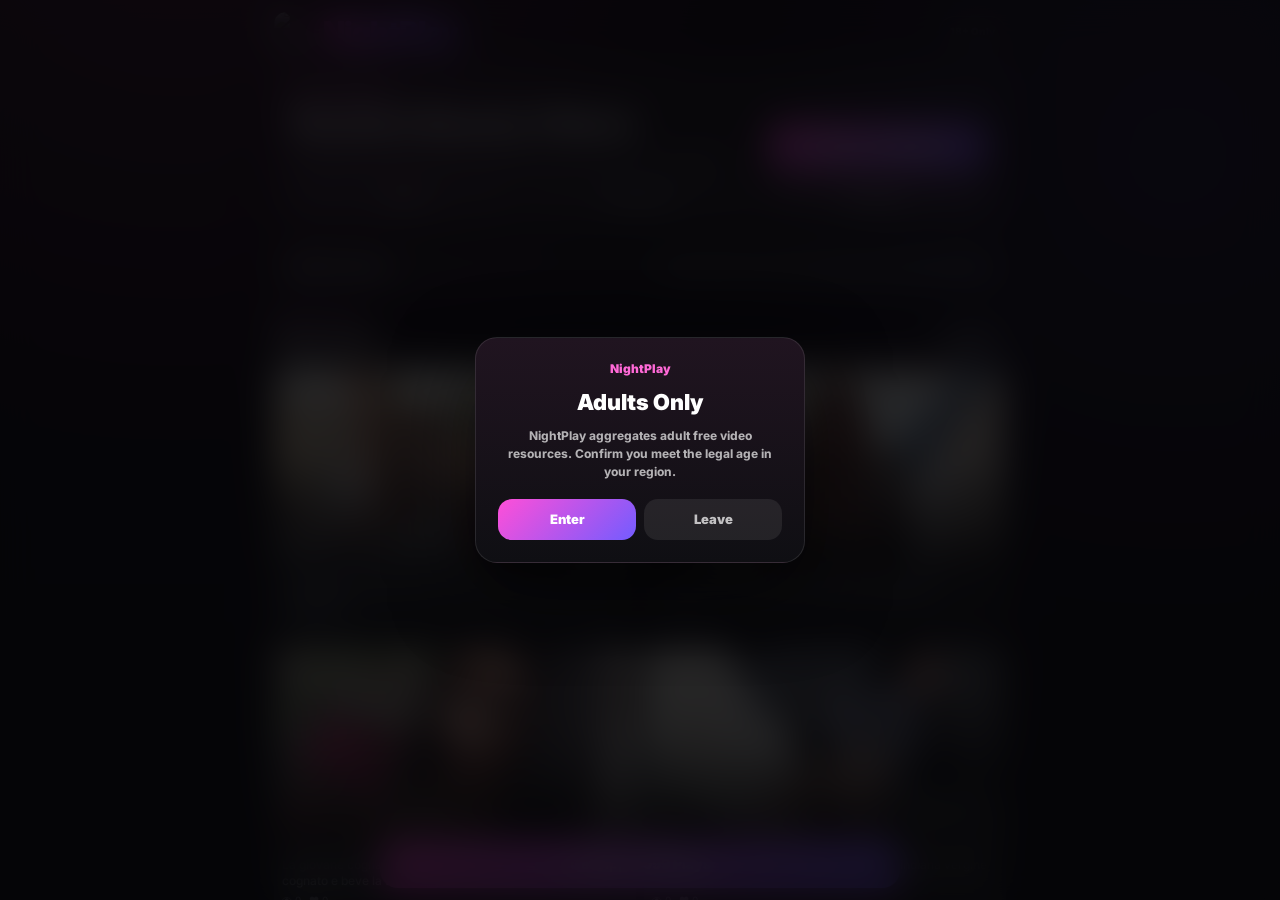
==== commit 945a3098: "Add files via upload" ====
--- a/index.html
+++ b/index.html
@@ -102,7 +102,7 @@
       })();
     </script>
     <script type="module" crossorigin src="assets/index-CV5e7xWt.js"></script>
-    <link rel="modulepreload" crossorigin href="assets/_plugin-vue_export-helper-B67ILkmu.js">
+    <link rel="modulepreload" crossorigin href="assets/plugin-vue_export-helper-B67ILkmu.js">
     <link rel="modulepreload" crossorigin href="assets/rolldown-runtime-lhHHWwHU.js">
     <link rel="modulepreload" crossorigin href="assets/runtime-core.esm-bundler-z3w5jS40.js">
     <link rel="modulepreload" crossorigin href="assets/nativeBridge-CT_R7Q7P.js">
